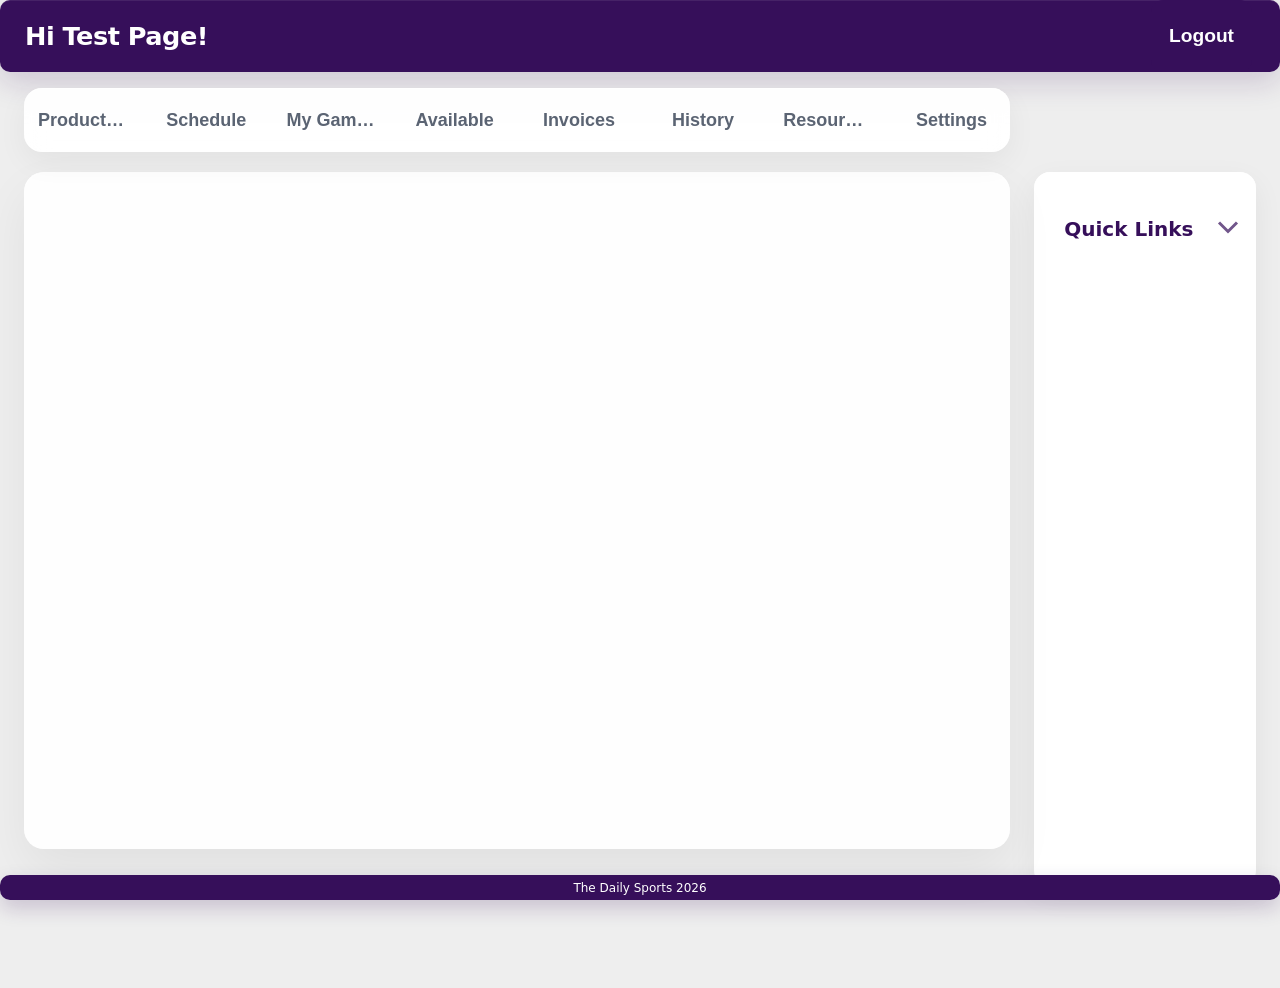
==== test.html @ 00f5c62f "try push of new writers css" ====
<!DOCTYPE html>
<html lang="en">
<title> Dashboard - The Daily Sports</title>
<head>
<meta charset="UTF-8">
<meta name="viewport" content="width=device-width, initial-scale=1.0">
<link rel="stylesheet" href="/css/root.css">
<link rel="stylesheet" href="/css/dashboard.css">
<link rel = "stylesheet" href = "/css/content.css">
<link rel="stylesheet" href="/css/quick-links.css">
<link rel="stylesheet" href="/css/filters.css">
<link rel="stylesheet" href="/css/game.css">
<link rel="stylesheet" href="/css/game-editor.css"> 
<link rel="stylesheet" href="/css/add-game.css">
<link rel="stylesheet" href="/css/edit-game.css">
<link rel="stylesheet" href="/css/assign-game.css">
<link rel="stylesheet" href="/css/invoice.css">
<link rel="stylesheet" href="/css/resources.css">
<link rel="stylesheet" href="/css/settings.css">
<link rel="stylesheet" href="/css/writers.css">
<link rel="stylesheet" href="/css/sports.css">
<link rel="stylesheet" href="/css/add-season.css">
<link rel="stylesheet" href="/css/search-games.css">
<link rel="stylesheet" href="/css/modal.css">
<link rel="stylesheet" href="/css/toast.css">
<link rel="icon" type="image/x-icon" href="./images/favicon.ico?v=2">
<link href="https://cdnjs.cloudflare.com/ajax/libs/font-awesome/6.5.0/css/all.min.css" rel="stylesheet">
</head>
<meta charset="UTF-8">

<body>
    <div class="account">
        <p id = "greetingHeader">Hi Test Page!</p>
        <button id = "logout" class = "logout" onclick="logout()">Logout</button>
    </div>
    <div class="page">

    <div class="tab-container">
        <button class="tab-button" onclick="showTab(event, 'production')">Production</button>
        <button class="tab-button" onclick="showTab(event, 'all-games')">Schedule</button> 
        <button class="tab-button" onclick="showTab(event, 'scheduled-games')">My Games</button>
        <button class="tab-button" onclick="showTab(event, 'available-games')">Available</button>
        <button class="tab-button" onclick="showTab(event, 'invoices')">Invoices</button>
        <button class="tab-button" onclick="showTab(event, 'history')">History</button>
        <button class="tab-button" onclick ="showTab(event, 'resources')">Resources</button>
        <button class="tab-button" onclick="showTab(event, 'settings')">Settings</button>
    </div>

    <div class="main">
        <div class="content">

            <div id="production" class="tab-content">
                <iframe 
                src="https://docs.google.com/spreadsheets/d/1ReZfEgHbrBQnmULJR40Ko-4otU7xScpkCjUSmtFUXQI/edit"
                width="100%" 
                height="100%" 
                style="border:none;">
                </iframe>
            </div>        
    
            <div id = "all-games" class = "tab-content">
                <div id = "all-games-filter-container" class = "games-filter-container"></div>
                <div id = "all-games-container" class = "games-container"></div>
            </div>    

            <div id="scheduled-games" class="tab-content">
                <div id="scheduled-games-filter-container" class="games-filter-container"></div>       
                <div id = "scheduled-games-container" class = "games-container">
                    <div class = "no-games">No Games Scheduled</div>
                </div>
            </div>

            <div id = "available-games" class="tab-content">
                <div id="available-games-filter-container" class="games-filter-container"></div>
                <div id = "available-games-container" class = "games-container">

                    <div class = "game-box">
                        <div class = "sport-container">
                            <div class = "sport-box">Men's Basketball</div>
                            <div class = "notes-box">NCAA Tournament: Round of 32</div> 
                        </div>
                        <div class = "matchup-container">
                            <img class = "school-icon" src = "/images/schools/Washington.webp" alt = "UW">
                            <div class = "where">@</div>
                            <img class="school-icon" src="/images/schools/Oregon.webp" alt="Ore">
                        </div>
                        <div class = "recap-container">
                            <div class="away-recap"></div>
                            <p class="recap-location">Chicago, Ill.</p>
                        </div>
                        <div class = "when-container">
                            <div class = "date">Sunday, March 26</div>
                            <div class = "time">7:00 PM</div>
                        </div>    
                        <div class = "options-container">
                            <button class = "game-option" data-game-id = "${gameId}">ADD</button>
                            <button class = "game-option" data-game-id = "${gameId}">ASSIGN</button>
                            <button class = "game-option" data-game-id = "${gameId}">EDIT</button>
                        </div>
                    </div>

                    <div class = "game-box">
                        <div class = "sport-container">
                            <div class = "sport-box">Men's Basketball</div>
                            <div class = "notes-box">NCAA Tournament: Round of 32</div> 
                        </div>
                        <div class = "matchup-container">
                            <img class = "school-icon" src = "/images/schools/Washington.webp" alt = "UW">
                            <div class = "where">@</div>
                            <img class="school-icon" src="/images/schools/Oregon.webp" alt="Ore">
                        </div>
                        <div class = "recap-container">
                            <div class="away-recap"></div>
                            <p class="recap-location">Chicago, Ill.</p>
                        </div>
                        <div class = "when-container">
                            <div class = "date">Sunday, March 26</div>
                            <div class = "time">7:00 PM</div>
                        </div>    
                        <div class = "options-container">
                            <button class = "game-option" data-game-id = "${gameId}">ADD</button>
                            <button class = "game-option" data-game-id = "${gameId}">ASSIGN</button>
                            <button class = "game-option" data-game-id = "${gameId}">EDIT</button>
                        </div>
                    </div>

                    <div class = "game-box">
                        <div class = "sport-container">
                            <div class = "sport-box">Men's Basketball</div>
                            <div class = "notes-box">NCAA Tournament: Round of 32</div> 
                        </div>
                        <div class = "matchup-container">
                            <img class = "school-icon" src = "/images/schools/Washington.webp" alt = "UW">
                            <div class = "where">@</div>
                            <img class="school-icon" src="/images/schools/Oregon.webp" alt="Ore">
                        </div>
                        <div class = "recap-container">
                            <div class="away-recap"></div>
                            <p class="recap-location">Chicago, Ill.</p>
                        </div>
                        <div class = "when-container">
                            <div class = "date">Sunday, March 26</div>
                            <div class = "time">7:00 PM</div>
                        </div>    
                        <div class = "options-container">
                            <button class = "game-option" data-game-id = "${gameId}">ADD</button>
                            <button class = "game-option" data-game-id = "${gameId}">ASSIGN</button>
                            <button class = "game-option" data-game-id = "${gameId}">EDIT</button>
                        </div>
                    </div>
                    
                    <div class = "game-box">
                        <div class = "sport-container">
                            <div class = "sport-box">Men's Basketball</div>
                            <div class = "notes-box">NCAA Tournament: Round of 32</div> 
                        </div>
                        <div class = "matchup-container">
                            <img class = "school-icon" src = "/images/schools/Washington.webp" alt = "UW">
                            <div class = "where">@</div>
                            <img class="school-icon" src="/images/schools/Oregon.webp" alt="Ore">
                        </div>
                        <div class = "recap-container">
                            <div class="away-recap"></div>
                            <p class="recap-location">Chicago, Ill.</p>
                        </div>
                        <div class = "when-container">
                            <div class = "date">Sunday, March 26</div>
                            <div class = "time">7:00 PM</div>
                        </div>    
                        <div class = "options-container">
                            <button class = "game-option" data-game-id = "${gameId}">ADD</button>
                            <button class = "game-option" data-game-id = "${gameId}">ASSIGN</button>
                            <button class = "game-option" data-game-id = "${gameId}">EDIT</button>
                        </div>
                    </div>                    

                </div>
            </div>

        <div id="invoices" class="tab-content">
            <div class = "invoice-container">
                <div class = "pay-period">Current Pay Period: Spring 2</div>
                <div class = "invoice-sections-container">
                    <div class = "invoice-history-container">
                        <div class = "invoice-history-title">Invoice History</div>
                        <div id = "invoice-entries-container" class = "invoice-entries-container">
                            <div class = "invoice-entry-box">
                                <div class = "invoice-entry-box-date">May 1, 2026</div>
                                <div class = "invoice-entry-box-total">$506</div>
                            </div>
                        </div>
                    </div>

                    <div class="invoice-options-container">
                        <div class="invoice-option">
                            <a class="invoice-option-box" href="https://docs.google.com/spreadsheets/d/1Dq2EpVXIapIGQtLrrnhUTMovIyf2CjOqLjCmQtBYDfE/edit?gid=1394362240#gid=1394362240" target="_blank">
                            <img class="invoice-icon" src="/pages/dashboard/invoice/Spreadsheet.png" alt="Invoice 1">Invoice Template</a>
                        </div>
                        <div class="invoice-option">
                            <a class="invoice-option-box" href="https://docs.google.com/forms/d/e/1FAIpQLSd2SmGoedz4DyvqfMi69UCjnuZslxs0-WqRdL_7uLBIUHDgoQ/viewform" target="_blank">
                            <img class="invoice-icon" src="/pages/dashboard/invoice/Upload.png" alt="Invoice 1">Submit Invoice</a>
                        </div>
                        <div class="invoice-option">
                            <div class="invoice-option-box" onclick = "openInvoiceModal()">
                            <img class="invoice-icon" src="/pages/dashboard/invoice/History.png" alt="Invoice 1">Add to History</div>
                        </div>
                        <div class="invoice-option">
                            <a class="invoice-option-box" href="/pages/dashboard/invoice/Pay-Scale.png" target="_blank">
                            <img class="invoice-icon" src="/pages/dashboard/invoice/Pay.png" alt="Invoice 1">Pay Scale</a>
                        </div>
                    </div>
                </div>
            </div>
        </div>

            <div id="history" class="tab-content">
                <div id = "history-filter-container" class = "history-filter-container"></div>
                <div id ="history-container" class = "games-container"></div>
            </div>

        <div id = "resources" class = "tab-content">
            <div class = "resources-container">

                <div class = "resources-box resources-dropdown">
                    <div class = "resources-box-icon-container">
                        <img class = "resources-box-icon" src="/images/resources/sports-dev.png">
                    </div>
                    <div class = "resources-dropdown-header" onclick = "toggleDropdown(this)">
                        <span> Sports Development Slides</span>
                    </div>  
                    <div class="resources-dropdown-content">
                        <a href="/pages/dashboard/resources/dev/Sports-Dev-Day-1-Introduction.pdf" target="_blank">Day 1: Introduction</a>
                        <a href="/pages/dashboard/resources/dev/Sports-Dev-Day-2-Writing-For-The-Daily-Sports.pdf" target="_blank">Day 2: Writing for The Daily Sports</a>
                        <a href="/pages/dashboard/resources/dev/Sports-Dev-Day-3-Writing-Sports-Articles.pdf" target="_blank">Day 3: Wriring Sports Articles</a>
                        <a href="/pages/dashboard/resources/dev/Sports-Dev-Day-4-AP-Style.pdf" target="_blank">Day 4: AP Style</a>
                        <a href="/pages/dashboard/resources/dev/Sports-Dev-Day-5-Covering-UW-Athletics.pdf" target="_blank">Day 5: Covering UW Athletics</a>
                        <a href="/pages/dashboard/resources/dev/Sports-Dev-Day-6-AP-Style-Practice-Test.pdf" target="_blank">Day 6: AP Stlye Practice Test</a>
                        <a href="/pages/dashboard/resources/dev/Sports-Dev-Day-7-Hiring.pdf" target="_blank">Day 7: Hiring</a>
                    </div>  
                </div> 

                <div class = "resources-box">
                    <div class = "resources-box-icon-container">
                        <img class = "resources-box-icon" src="/images/resources/contact.png">
                    </div>      
                    <a class = "resources-box-title" href = "https://docs.google.com/spreadsheets/d/19JTgMcCMuXLT3ogT7_J8Ly9CJaEYawtxL3fWi1uzgWQ/edit?gid=265900536#gid=265900536" target = "_blank">Contacts</a>
                </div>    

                <div class = "resources-box">
                    <div class = "resources-box-icon-container">
                        <img class="resources-box-icon" src = "/images/resources/handbook.png">
                    </div>
                    <a class = "resources-box-title" href="https://docs.google.com/document/d/1AbVTnk5L6iNMqlh9C_b17tAvUl_IknHFXK7T5YS08dg/edit?tab=t.0" target="_blank">The Daily Handbook</a>
                </div> 
                <div class = "resources-box">
                    <div class = "resources-box-icon-container">
                        <img class="resources-box-icon" src = "/images/resources/report-problem.png">
                    </div>
                    <a class = "resources-box-title" href="https://docs.google.com/forms/d/e/1FAIpQLSc98LB9Yu3QEjQdDW9DqhK5CnI_7JfeTIdHv6C76-5qVOZ5CQ/viewform?usp=header" target="_blank">Report Problem</a> 
            </div>    
        </div>
        </div>

        <div id = "settings" class = "tab-content">
            <div class = "settings-container">
                <div class = "settings-option" onclick = "openWritersModal()">
                    <img class = "settings-icon" src = "/images/settings/writers.png">
                    <div class = "settings-title">Writers</div>
                </div>
                 <div class = "settings-option" onclick = "openSportsModal()">
                    <img class = "settings-icon" src = "/images/settings/sports.png">
                    <div class = "settings-title">Sports</div>
                </div>
                <div class = "settings-option" onclick = "openAddSeasonModal()">
                    <img class = "settings-icon" src = "/images/settings/add-season.png">
                    <div class = "settings-title">Add Season</div>
                </div>
                <div class = "settings-option" onclick = "openSearchGamesModal()">
                    <img class = "settings-icon" src = "/images/settings/search.png">
                    <div class = "settings-title">Search Game</div>
                </div>                                                                                               
            </div>
        </div>

        </div>


        <div class="links-container">
            <div class = "links-box links-dropdown">
            <div class="links-dropdown-header" onclick="toggleDropdown(this)">
                Quick Links
                <span class="links-dropdown-arrow">
                    <svg width="36" height="36" viewBox="0 0 24 24">
                        <path d="M6 9l6 6 6-6" fill="none" stroke="#360f5a" stroke-width="2"/>
                    </svg>
                </span>
            </div>
                <div class="links-dropdown-content">
                    <a href="https://www.dailyuw.com/" target="_blank">The Daily UW</a>
                    <a href = "https://ceo3.getsnworks.com" target = "_blank">CEO by SNworks</a>
                    <a href="https://statbroadcast.com/events/statmonitr.php?gid=wash" target="_blank">Stat Broadcast</a>
                    <a href="https://docs.google.com/document" target="_blank">Google Docs</a>
                    <a href = "https://drive.google.com/drive/u/0/home" target = "_blank">Google Drive</a>
                    <a href="https://x.com/UWDailySports" target="_blank">X</a>
                    <a href="https://www.instagram.com/uwdailysports/" target="_blank">Instagram</a>
                    <a href = "schools.html" target="_blank">Schools</a>
                </div>  
            </div>        
        </div>

    </div> 
<div id = "toast-container"></div>    
</div>

<div class="bottom">
    <p>The Daily Sports 2026</p>
</div>

<template id="games-filter-template">
    <div class="games-filter">
        <div id = "filter-section-sport" class="filter-section">
            <div class="filter-title">Sport</div>
            <div id = "filter-options-sport" class="filter-options sport-options">
                <div class="filter-box" data-value="Football">FB</div>
                <div class="filter-box" data-value="Men's Soccer">MSOC</div>
                <div class="filter-box" data-value="Women's Soccer">WSOC</div>
                <div class="filter-box" data-value="Volleyball">VB</div>
                <div class="filter-box" data-value="Men's Golf">MGOLF</div>
                <div class="filter-box" data-value="Women's Golf">WGOLF</div>
                <div class="filter-box" data-value="Cross Country">CC</div>
                <div class="filter-box" data-value="Men's Basketball">MBB</div>
                <div class="filter-box" data-value="Women's Basketball">WBB</div>
                <div class="filter-box" data-value="Men's Tennis">MTEN</div>
                <div class="filter-box" data-value="Women's Tennis">WTEN</div>
                <div class="filter-box" data-value="Track & Field">TF</div>
                <div class="filter-box" data-value="Gymnastics">GYM</div>
                <div class="filter-box" data-value="Beach Volleyball">BVB</div>
                <div class="filter-box" data-value="Men's Rowing">MROW</div>
                <div class="filter-box" data-value="Women's Rowing">WROW</div>
                <div class="filter-box" data-value="Baseball">BSB</div>
                <div class="filter-box" data-value="Softball">SB</div>
              </div>
        </div>

        <div id = "filter-section-location" class="filter-section">
            <div class="filter-title">Location</div>
            <div id = "filter-options-location" class="filter-options location-options">
                <div class="filter-box" data-value="Home">Home</div>
                <div class="filter-box" data-value="Away">Away</div>
            </div>
        </div>
        <button class = "add-game"></button>
    </div>
</template>

<template id="history-filter-template">
    <div class="history-filter">
        <div class="filter-section">
            <div class="filter-title">Sport</div>
            <div class="history-sport-section sport-options">
                <div class="filter-box" data-value="Football">FB</div>
                <div class="filter-box" data-value="Men's Soccer">MSOC</div>
                <div class="filter-box" data-value="Women's Soccer">WSOC</div>
                <div class="filter-box" data-value="Volleyball">VB</div>
                <div class="filter-box" data-value="Men's Golf">MGOLF</div>
                <div class="filter-box" data-value="Women's Golf">WGOLF</div>
                <div class="filter-box" data-value="Cross Country">CC</div>
                <div class="filter-box" data-value="Men's Basketball">MBB</div>
                <div class="filter-box" data-value="Women's Basketball">WBB</div>
                <div class="filter-box" data-value="Men's Tennis">MTEN</div>
                <div class="filter-box" data-value="Women's Tennis">WTEN</div>
                <div class="filter-box" data-value="Track & Field">TF</div>
                <div class="filter-box" data-value="Gymnastics">GYM</div>
                <div class="filter-box" data-value="Beach Volleyball">BVB</div>
                <div class="filter-box" data-value="Men's Rowing">MROW</div>
                <div class="filter-box" data-value="Women's Rowing">WROW</div>
                <div class="filter-box" data-value="Baseball">BSB</div>
                <div class="filter-box" data-value="Softball">SB</div>
              </div>
        </div>

        <div class="filter-section">
            <div class="filter-title">Location</div>
            <div class="history-location-section location-options">
                <div class="history-location-box" data-value="Home">Home</div>
                <div class="history-location-box" data-value="Away">Away</div>
            </div>
        </div>

        <div class = "filter-section">
            <div class = "filter-title">Month</div>
            <div class = "history-month-section month-options">
                <div class = "history-month-box" data-value="01">January</div>
                <div class = "history-month-box" data-value="02">February</div>
                <div class = "history-month-box" data-value="03">March</div>
                <div class = "history-month-box" data-value="04">April</div>
                <div class = "history-month-box" data-value="05">May</div>
                <div class = "history-month-box" data-value="06">June</div>
                <div class = "history-month-box" data-value="07">July</div>
                <div class = "history-month-box" data-value="08">August</div>
                <div class = "history-month-box" data-value="09">September</div>
                <div class = "history-month-box" data-value="10">October</div>
                <div class = "history-month-box" data-value="11">November</div>
                <div class = "history-month-box" data-value="12">December</div>
            </div>
        </div>
    </div>
</template>

<div id="assign-modal" class="modal">
    <div class="assign-modal-content">
        <div class = "modal-header">
            <h2>Assign Writer</h2>
            <span class="close-button">&times;</span>
        </div>
        <select id="writer-select">
            <option value="">Select a writer</option>
        </select>

        <button id="confirm-assign">Assign</button>
    </div>
</div>

<div id="add-modal" class="modal">
    <div class="add-modal-content">
        <div class = "modal-header">
            <h2>Add Game</h2>
            <span class="close-button">&times;</span>
        </div>
        <select id="sport-input" class = "add-box">
            <option value="">Select a sport</option>
        </select>  
        <input type="text" id="opponent-input" class = "add-box" placeholder="Opponent">
        <input type="text" id="location-input" class = "add-box" placeholder="Location">
        <input type="date" id="date-input" class = "add-box">
        <input type="text" id="time-input" class = "add-box" placeholder="Time">
        <input type="text" id="notes-input" class = "add-box" placeholder="Notes">
        <button id="confirm-add" class = "confirm-add">Add Game</button>
    </div>
</div>

<div id="edit-modal" class="modal">
    <div class="edit-modal-content">
        <div class = "modal-header">
            <h2>Edit Game</h2>
            <span class="close-button">&times;</span>
        </div>
        <select id="edit-sport-input" class = "edit-box">
            <option value="">Select a sport</option>
        </select>  
        <input type="text" id="edit-opponent-input" class = "edit-box" placeholder="Opponent">
        <input type="text" id="edit-location-input" class = "edit-box" placeholder="Location">
        <input type="date" id="edit-date-input" class = "edit-box">
        <input type="text" id="edit-time-input" class = "edit-box" placeholder="Time">
        <input type="text" id="edit-notes-input" class = "edit-box" placeholder="Notes">
        <button id = "confirm-edit" class = "confirm-edit">Edit Game</button>
        <button id ="delete-game" class = "delete-game">Delete Game</button>
    </div>
</div>

<div id="invoice-modal" class= "modal">
    <div class="add-invoice-modal-content">
        <div class = "modal-header">
            <h2>Add Invoice</h2>
            <span class="close-button">&times;</span>
    </div>
        <input type = "date" id="invoice-date-input" class = "add-invoice-box" placeholder="Date">
        <input type = "number" id="invoice-total-input" class = "add-invoice-box" placeholder="Total Amount">
        <input type = "text" id="invoice-link-input" class = "add-invoice-box" placeholder="Link to Invoice (Optional)">

        <button id="confirm-invoice" class = "add-invoice-confirm">Add Invoice</button>
    </div>
</div>

<div id = "writers-modal" class = "modal">
    <div class = "writers-modal-content">
        <div class = "modal-header">
            <h2>Writers</h2>
            <span class = "close-button" onclick = "closeModal('writers-modal')">&times;</span>
        </div>
        <button class = "add-writer-button" onclick = "openAddWriterModal()">+ Add Writer</button>
        <div class = "writer-list-entry-container" style = "background: #360f5a; transform: none;">
            <div class = "writer-list-entry-section" style="font-size: 18px; font-weight: bold;color:white">First Name</div>
            <div class = "writer-list-entry-section" style="font-size: 18px; font-weight: bold;color:white">Last Name</div>
            <div class = "writer-list-entry-section" style="font-size: 18px; font-weight: bold;color:white">Position</div>
            <div class = "writer-list-entry-section" style="width: 15%; font-size: 18px; font-weight: bold;color:white">Email</div>
            <div class = "writer-list-entry-section" style="font-size: 18px; font-weight: bold;color:white">Phone</div>
            <div class = "writer-list-entry-section" style="font-size: 18px; font-weight: bold;color:white">X</div>
            <div class = "writer-list-entry-section" style="font-size: 18px; font-weight: bold;color:white">Headshot</div>
            <div class = "writer-list-entry-section" style="font-size: 18px; font-weight: bold;color:white">Hire Date</div>
            <div class = "writer-list-entry-section" style="font-size: 18px; font-weight: bold;color:white">End Date</div>
            <div class = "writer-list-entry-section" style="width: 5%; font-size: 18px; font-weight: bold;color:white"></div>
        </div>
        <div id = "writer-list-container" class = "writer-list-container">
            <div class = "writer-list-entry-container">
                <div class = "writer-list-entry-section">Andrew</div>
                <div class = "writer-list-entry-section">Soozay</div>
                <div class = "writer-list-entry-section">editor</div>
                <div class = "writer-list-entry-section" style="width: 15%;">sousa21@uw.edu</div>
                <div class = "writer-list-entry-section">925-394-8406</div>
                <div class = "writer-list-entry-section">@andrew_soozay</div>
                <div class = "writer-list-entry-section">Link</div>
                <div class = "writer-list-entry-section">01/06/2023</div>
                <div class = "writer-list-entry-section">01/04/2026</div>
                <div class = "writer-list-entry-section" style="width: 5%; cursor: pointer">&hellip;</div>
            </div>
        </div>
    </div>
</div>

<div id = "edit-writer-modal" class = "modal">
    <div class = "edit-writer-modal-content">
        <div class = "modal-header">
            <h2>Edit Writer</h2>
            <span class="close-button">&times;</span>
        </div>
        <input type = "text" id = "edit-writer-first-name" class = "edit-writer-box" placeholder="First Name">
        <input type = "text" id = "edit-writer-last-name" class = "edit-writer-box" placeholder="Last Name">
        <input type = "text" id = "edit-writer-position" class = "edit-writer-box" placeholder="Position">
        <input type = "text" id = "edit-writer-email" class = "edit-writer-box" placeholder="Email">
        <input type = "text" id = "edit-writer-phone" class = "edit-writer-box" placeholder="Phone">
        <input type = "text" id = "edit-writer-x" class = "edit-writer-box" placeholder="Writer X">
        <input type = "text" id = "edit-writer-headshot" class = "edit-writer-box" placeholder="Writer Headshot">
        <input type = "date" id = "edit-writer-hire-date" class = "edit-writer-box" placeholder="Hire Date">
        <input type = "date" id = "edit-writer-end-date" class = "edit-writer-box" placeholder="End Date">
        <button id = "edit-writer-confirm" class = "edit-writer-confirm">Confirm Edits</button>
    </div>
</div> 

<div id = "add-writer-modal" class = "modal">
    <div class = "add-writer-modal-content">
        <div class = "modal-header">
            <h2>Add Writer</h2>
            <span class="close-button">&times;</span>
        </div>
        <input type = "text" id = "new-writer-first-name" class = "add-writer-box" placeholder="First Name">
        <input type = "text" id = "new-writer-last-name" class = "add-writer-box" placeholder="Last Name">
        <input type = "text" id = "new-writer-email" class = "add-writer-box" placeholder="Writer Email">
        <input type = "text" id = "new-writer-phone" class = "add-writer-box" placeholder="Writer Phone">
        <input type = "text" id = "new-writer-x" class = "add-writer-box" placeholder="Writer X">
        <input type = "text" id = "new-writer-headshot" class = "add-writer-box" placeholder="Writer Headshot">
        <input type = "date" id = "new-writer-hire-date" class = "add-writer-box" placeholder="Hire Date">
        <button id = "add-writer-confirm" class = "add-writer-confirm">Add Writer</button>
    </div>
</div>    

<div id = "sport-modal" class = "modal">
    <div class = "sport-modal-content">
        <div class = "modal-header">
            <h2>Sports</h2>
            <span class = "close-button">&times;</span>
        </div>
        <button class = "add-sport-button" onclick = "openAddSportModal()">+ Add Sport</button>
        <div class = "sport-list-title">
            <div class = "sport-list-entry-section" style="font-size: 18px; font-weight: bold;color:#360f5a">Sport</div>
            <div class = "sport-list-entry-section" style="font-size: 18px; font-weight: bold;color:#360f5a">SID</div>
            <div class = "sport-list-entry-section" style="font-size: 18px; font-weight: bold;color:#360f5a">Email</div>
            <div class = "sport-list-entry-section" style="font-size: 18px; font-weight: bold;color:#360f5a">Phone</div>
            <div class = "sport-list-entry-options" style="font-size: 18px; font-weight: bold;color:#360f5a"></div>
        </div>
        <div class = "sport-list-container" id = "sport-list-container"></div>
    </div>
</div>

<div id = "edit-sport-modal" class = "modal">
    <div class = "edit-sport-modal-content">
        <div class = "modal-header">
            <h2>Edit Sport</h2>
            <span class="close-button">&times;</span>
        </div>
        <input type = "text" id = "edit-sport-name" class = "edit-sport-box" placeholder="Sport Name">
        <input type = "text" id = "edit-sport-sid" class = "edit-sport-box" placeholder="SID">
        <input type = "text" id = "edit-sport-email" class = "edit-sport-box" placeholder="Email">
        <input type = "text" id = "edit-sport-phone" class = "edit-sport-box" placeholder="Phone">
        <button id = "edit-sport-confirm" class = "edit-sport-confirm">Confirm Edits</button>
    </div>
</div>

<div id = "add-sport-modal" class = "modal">
    <div class = "add-sport-modal-content">
        <div class = "modal-header">
            <h2>Add Sport</h2>
            <span class="close-button">&times;</span>
        </div>
        <input type = "text" id = "new-sport-name" class = "add-sport-box" placeholder="Sport Name">
        <input type = "text" id = "new-sport-sid" class = "add-sport-box" placeholder="SID">
        <input type = "text" id = "new-sport-email" class = "add-sport-box" placeholder="Email">
        <input type = "text" id = "new-sport-phone" class = "add-sport-box" placeholder="Phone">
        <button id = "add-sport-confirm" class = "add-sport-confirm">Add Sport</button>
    </div>
</div> 

<div id="add-season-modal" class="modal">
    <div class="add-season-modal-content">
        <div class="modal-header">
            <h2>Add Season</h2>
            <span class="close-button">&times;</span>
        </div>

        <div id="season-drop-zone" class="season-drop-zone">
            <p>Browse or drop files here</p>
            <input 
                type="file" 
                id="season-file-input"
                accept=".xlsx,.xls,.csv"
                hidden
            >
        </div>

        <button id="add-season-confirm" class="add-season-confirm">
            Add Season
        </button>
    </div>
</div>   

<div id = "search-games-modal" class = "modal">
    <div class = "search-games-modal-content">
        <div class = "modal-header">
            <h2>Search Games</h2>
            <span class = "close-button">&times;</span>
        </div>
        <input id="search-games-input" type="text" placeholder="Search Games" class="search-games-input"/>        
        <div class = "search-games-list-title">
            <div class = "search-games-list-entry-section" style="width: 5%; padding-left: 1%; font-size: 16px; font-weight: bold;color:#360f5a">ID</div>
            <div class = "search-games-list-entry-section" style="width: 10%; font-size: 16px; font-weight: bold;color:#360f5a">Date</div>
            <div class = "search-games-list-entry-section" style="width: 15%; font-size: 16px; font-weight: bold;color:#360f5a">Sport</div>
            <div class = "search-games-list-entry-section" style="width: 15%; font-size: 16px; font-weight: bold;color:#360f5a">Opponent</div>
            <div class = "search-games-list-entry-section" style="width: 15%; font-size: 16px; font-weight: bold;color:#360f5a">Location</div>
            <div class = "search-games-list-entry-section" style="width: 10%; font-size: 16px; font-weight: bold;color:#360f5a">Time</div>
            <div class = "search-games-list-entry-section" style="width: 5%; font-size: 16px; font-weight: bold;color:#360f5a">Notes</div>
            <div class = "search-games-list-entry-section" style="width: 15%; font-size: 16px; font-weight: bold;color:#360f5a">Writer</div>
            <div class = "search-games-list-entry-section" style="width: 5%; font-size: 16px; font-weight: bold;color:#360f5a">Covered</div>
            <div class = "list-options"></div>
            <div class="search-games-list-entry-section" style="width: 5%;"></div>
        </div>
        <div id = "search-games-list-container" class = "search-games-list-container"></div>
    </div>
</div>


</body>

<!---- Java Scripts--> 
<script src="https://identity.netlify.com/v1/netlify-identity-widget.js"></script>
<script src="https://cdnjs.cloudflare.com/ajax/libs/xlsx/0.18.5/xlsx.full.min.js"></script>
<script src="/js/dashboard.js"></script>
<script src = "/js/tabs.js"></script>
<script src = "/js/filters.js"></script>
<script src = "/js/games.js"></script>
<script src = "/js/all-scheduled-games.js"></script>
<script src = "/js/game-editor.js"></script>
<script src = "/js/invoice.js"></script>
<script src = "/js/history.js"></script>
<script src = "/js/writer-modal.js"></script>
<script src = "/js/sport-modal.js"></script>
<script src = "/js/add-season.js"></script>
<script src = "/js/search-games-modal.js"></script>
<script src = "/js/tools.js"></script>
---- css/root.css ----
:root {
    /* Colors */
    --husky_purple: #360f5a;
    --hp_hover: #4a1a7a;
    --husky_gold: #B7A57A;
}
---- css/dashboard.css ----
@import url('https://fonts.googleapis.com');

/* #region body/main/page */
body {
    /* Size/Shape */
    margin: 0;

    /* Background */
    background-color: rgb(238, 238, 238);

    /* Text */
    font-family: "Segoe UI", system-ui, sans-serif;
    color: #111827;

    /* Misc */
    overflow: hidden;
}

.main {
    /* Layout */
    display: flex;
    flex: 1;

    /* Size/Shape */
    height: 100%;
    min-height: 0;
}

.page {
    /* Layout */
    display: flex;
    flex-direction: column;

    /* Size/Shape */
    height: 100vh;
    padding: 16px 24px 0;
}  
/* #endregion */

/* #region account */
.account {
    /* Layout */
    display: flex;
    align-items: center;
    justify-content: space-between;    
    box-sizing: border-box;

    /*Size/Shape*/
    height: 72px;
    width: 100%;
    padding: 0 28px;
    border-radius: 10px;

    /*Background*/
    background: var(--husky_purple);
    box-shadow:
        0 10px 30px rgba(54, 15, 90, 0.18),
        inset 0 1px 0 rgba(255,255,255,0.08);

    /*Text*/
    color: white;   

    /*Misc*/
    backdrop-filter: blur(14px);
}

.account p {
    /* Size/Shape */
    margin: 0;

    /*Text*/
    color: white;
    font-weight: 600;
    letter-spacing: -.02em;
    font-size: clamp(1.2rem, 2vw, 1.6rem);
}     
/* #endregion */

/* #region logout */
.logout {
    /* Layout */
    display: flex;
    align-items: center;
    justify-content: center;

    /*Size/Shape*/
    height: 100%;   
    padding: 10px 18px;
    border: none;
    border-radius: 12px;


    /*Background*/
    background-color: var(--husky_purple);


    /*Text*/
    color: white;
    font-size: clamp(1.2rem, 2vw, 1rem);
    font-weight: 600;
    

    /*Misc*/
    cursor: pointer;
    transition:
        background .25s ease,
        transform .2s ease,
        box-shadow .25s ease;
}

.logout:hover {
    /* Text */
    background: rgba(255,255,255,0.22); 
    box-shadow: 0 8px 20px rgba(0,0,0,.15);
    
    /* Misc */
    transform: translateY(-2px);
}   

.logout:active {
    /* Misc */
    transform: translateY(0);
}             
/* #endregion */

/* #region bottom */
.bottom {
    /* Layout */
    display: flex;
    align-items: center;
    justify-content: center;
    position: fixed;
    bottom:0;
    left: 50%;
    

    /* Size/Shape */
    width: 100%;
    border-radius: 10px;

    /* Background */
    background-color:var(--husky_purple);
    box-shadow: 0 8px 20px rgba(54,15,90,.2);

    /* Text */
    font-size: 12px;
    color: white; 
        
    /* Misc */  
    transform: translateX(-50%);  
}
/* #endregion */

/* #region Mobile */
@media screen and (max-width: 768px) {
    .account {
        /* Layout */

        /*Size/Shape*/
        height: 60px;
        padding: 0 16px;
        border-radius: 14px;

        /*Text*/
        font-size: 20px;

        /*Misc*/
    }

    .logout {
        /* Size/Shape */
        padding: 8px 14px;
    }

    .bottom {
        display: none !important;
    }
}
/* #endregion */

/* #region Laptop */
@media screen and (min-width: 769px) and (max-width: 1800px) {
    .account {
        /* Layout */

        /*Size/Shape*/
        padding-left: 25px;

        /*Text*/
        font-size: 35px;

        /*Misc*/
    }

    .bottom {
        /*Size/Shape*/
        height: 25px;
    }
}
/* #endregion */

/* #region Desktop */
@media screen and (min-width: 1801px){
    .bottom {
        /* Layout */

        /* Size/Shape */
        height: 25px;

        /* Text */ 
        font-size: 15px;
        
        /* Misc */
    }
}
/* #endregion */
---- css/content.css ----
/* #region tab-container */
.tab-container {
    /* Layout */
    display: flex;
    justify-content: center;
    align-items: center;
    gap: 20px;
    box-sizing: border-box;

    /* Size/Shape */
    width: 80%;
    margin-bottom: 20px;
    padding: 6px;
    border-radius: 18px;

    /* Background */
    background-color: rgba(255,255,255,.95);
    box-shadow:
        0 10px 30px rgba(0,0,0,.05),
        inset 0 1px 0 rgba(255,255,255,.6);

    /* Misc */    
    backdrop-filter: blur(12px);
}
/* #endregion */         

/* #region tab-content */
.tab-content {
    /* Layout */
    display: none;
    flex-direction: column;
    flex: 1;
            
    /* Size/Shape */
    min-height: 0;  
    
    /* Misc*/
    overflow: hidden;
}

#production {
    /* Layout */
    flex: 1;
    display: flex;

    /* Size / Shape */
    width: 100%;
    min-height: 0;

    /* Misc */
    overflow: hidden;
}

#production iframe {
    /* Layout */
    flex: 1;       

    /* Size / Shape */
    width: 100%;
    border: none;
    border-radius: 14px;
}

/* #endregion */

/* #region tab-button */
.tab-button {
    /* Layout */
    flex: 1 1 0;

    /* Size/Shape */
    height: 100%;
    min-width: 0;
    padding: clamp(6px, .8vw, 14px);
    border: none;
    border-radius: 14px;

    /* Background */
    background: transparent;
    
    /* Text */ 
    font-size: clamp(.8rem, .95vw, 1rem);
    font-weight: 600;
    color: #5b6473;
    white-space: nowrap;
    text-overflow: ellipsis;
    text-align: center;
    
    /* Misc */
    cursor: pointer;
    transition:
        background .2s ease,
        color .2s ease,
        transform .2s ease;
    overflow: hidden;
}

.tab-button:not(.active-tab):hover {
    /* Background */
    background: rgba(54,15,90,.08);
    
    /* Text */
    color: var(--husky_purple);

    /* Misc */
    transform: translateY(-1px);
}
/* #endregion */        

/* #region active-tab */
.active-tab {
    /* Background */
    background: var(--husky_purple); 
    box-shadow: 0 8px 18px rgba(54,15,90,.25);       

    /* Text */ 
    color: white;
        
    /* Misc */  
    transform: translateY(-2px);  
}
/* #endregion */

/* #region content */
.content {
    /* Layout */
    display: flex;
    flex-direction: column;
    box-sizing: border-box;

    /* Size/Shape */
    width: 80%;
    height: 83%;
    min-height: 0;
    margin-right: 2%;
    padding: 18px;
    border-radius: 20px;
    border: #e6e8ef;

    /* Background */
    background: rgba(255,255,255,.97);
    box-shadow:
        0 20px 50px rgba(0,0,0,.06),
        inset 0 1px 0 rgba(255,255,255,.7);

    /* Misc */ 
    overflow: hidden;   
}
/* #endregion */

/* #region Mobile */
@media screen and (max-width: 768px) {
    .tab-container {
        /* Layout */
        display: grid;
        grid-template-columns: repeat(2, 1fr);
        align-items: center;
        justify-content: center;
        gap: 10px;


        /* Size/Shape */
        height: 15%;
        width: 100%;
        padding-bottom: 3%;
        gap: 2%;
    }

    .tab-content {
        /* Layout */
        position: relative;
    }

    .tab-button {
        /* Layout */

        /* Size/Shape */
        padding: 2px;
        border-radius: 10px;

        /* Text */
        font-size: large; 
    }

    .content {
        /* Layout */
        flex: 1;

        /* Size/Shape */
        width: 100%;
        padding: 12px;
        border-radius: 16px;
    }
}
/* #endregion */

/* #region Laptop */
@media screen and (min-width: 769px) and (max-width: 1800px){
    .tab-container {
        /* Size/Shape */
        min-height: 64px;
    }

    .tab-button {
        /* Layout */

        /* Size/Shape */
        padding: 8px;
        border-radius: 10px;

        /* Text */ 
        font-size: 18px;
    }
}
/* #endregion */

/* #region Desktop */
@media screen and (min-width: 1801px){
    .tab-container {
        /* Size/Shape */
        height: 5%;
        border-radius: 15px;
    }

    .tab-button {
        /* Size/Shape */
        padding: 15px; 
        border-radius: 15px;

        /* Text */
        font-size: 18px; 
    }
    
    .content {
        /* Size / Shape */
        height: 87%;
        border-radius: 15px;
    }
}
/* #endregion */
---- css/quick-links.css ----
/* #region links-container */
.links-container {
    /* Layout */
    flex: 1;
    display: flex;
    flex-direction: column;

    /* Size/Shape */
    width: 13%;
    height: 85%;
    padding: 10px;
    border-radius: 16px;
    
    /* Background */
    background: rgba(255,255,255,.95);
    box-shadow:
        0 10px 30px rgba(0,0,0,.06),
        inset 0 1px 0 rgba(255,255,255,.7);
        
    /* Misc */
    overflow-y: auto;   
    overflow-x: hidden; 
}
/* #endregion */

/* #region links-box */
.links-box {
    /* Layout */
    display: flex;
    flex-direction: column;

    /* Size/Shape */
    padding: 8px 10px;
    border-radius: 12px;
}
/* #endregion */

/* #region links-dropdown */
.links-dropdown {
    /* Layout */
    position: relative;
    display: flex;
    flex-direction: column;

    /* Size / Shape */
    padding-bottom: 6px;
    border-bottom: 1px solid rgba(0,0,0,.06);
    margin-bottom: 6px;

    /* Misc */
    transition: all 0.3 ease;
}

.links-dropdown:not(.open) {
    /* Size / Shape */
    margin-bottom: 0;
    padding-bottom: 0;
    border-bottom: none;
}
/* #endregion */

/* #region links-dropdown-header */
.links-dropdown-header {
    /* Layout */
    display: flex;
    justify-content: space-between;
    align-items: center;

    /* Size/Shape */
    width: 100%;
    height: 42px;
    padding: 8px 10px;
    margin-top: 10px;
    border-radius: 10px;

    /* Text */
    font-weight: 600;
    font-size: 20px;
    color: var(--husky_purple);

    /* Misc */
    cursor: pointer;
    transition: background .2 ease;
}

.links-dropdown-header:hover {
    /* Background* */
    background: rgba(54,15,90,.06);
}
/* #endregion */

/* #region links-dropdown-arrow */
.links-dropdown-arrow {
    /* Misc */
    transition: transform 0.25s ease, opacity 0.2s ease;
    opacity: 0.7;
}

.links-dropdown-header:hover .links-dropdown-arrow {
    /* Misc */
    opacity: 1;
}

.links-dropdown.open .links-dropdown-arrow {
    transform: rotate(180deg);
}
/* #endregion */

/* #region links-dropdown-content */
.links-dropdown-content {
    /* Layout */
    display: flex;
    flex-direction: column;
    gap: 6px;

    /* Size / Shape */
    max-height: 0;
    padding: 0;

    /* Misc */
    opacity: 0;
    overflow: hidden;
    transform: translateY(-6px);
    transition: max-height 0.35s ease, opacity 0.2s ease, transform 0.25s ease;

}

.links-dropdown:not(.open) .links-dropdown-content {
    /* Size / Shape */
    max-height: 0; 
    padding-top: 0;
    padding-bottom: 0;

    /* Misc */
    opacity: 0;
    transform: translateY(-6px);
    overflow: hidden;
}

.links-dropdown.open .links-dropdown-content {
    /* Size / Shape */
    max-height: 100%;
    padding: 6px 0 10px 0;

    /* Misc */
    opacity: 1;
    transform: translateY(0);
}

.links-dropdown-content a {
    /* Size / Shape */
    padding: 8px 10px;
    border-radius: 8px;

    /* Text */
    text-decoration: none;
    color: var(--husky_purple);
    font-size: clamp(1rem,1.25vw,1.5rem);
    font-weight: 500;

    /* Misc */
    transition: background 0.2s ease, transform 0.15s ease;
}

.links-dropdown-content a:hover {
    /* Background */
    background: rgba(54,15,90,.08);

    /* Misc */
    transform: translateX(2px);
}
/* #endregion */

/* #region Mobile */
@media screen and (max-width: 768px){
    .links-container {
        display: none !important;
    }

    .links-container h4 {
        display: none !important;
    }

    .links-container a {
        display: none !important;
    }
}
/* #endregion */
---- css/filters.css ----
/* #region games-filter-container */
.games-filter-container {
    /* Layout */
    display: flex;
    align-items: center;
    justify-content: flex-start;
    box-sizing: border-box;
    gap: 120px;

    /* Size/Shape */
    height: 60px;
    width: 100%;
    padding-left: 30px;

    /* Background */
    background-color: var(--husky_purple);
}

.filter-dropdown {
    position: relative;
}

.filter-dropdown-button {
    padding: 12px 18px;
    border: none;
    border-radius: 8px;
    background: white;
    cursor: pointer;
    font-weight: 600;
    font-family: "Segoe UI", system-ui, sans-serif;;
}

.filter-dropdown-button:hover {
    /* Background */
    background: #fafafa;

    /* Misc */
    transition: background 0.1s ease;
}

.filter-dropdown-menu {
    position: absolute;
    top: 110%;
    left: 0;

    display: flex;
    flex-direction: column;
    gap: 8px;

    min-width: 220px;
    padding: 14px;

    background: white;
    border-radius: 12px;
    box-shadow: 0 14px 35px rgba(0,0,0,.15);

    opacity: 0;
    transform: translateY(-8px);
    pointer-events: none;

    transition: all .18s ease;
}

.filter-dropdown-menu.open {
    opacity: 1;
    transform: translateY(0);
    pointer-events: auto;
}

.filter-option {
    display: flex;
    gap: 8px;
    cursor: pointer;
}
---- css/game.css ----
/* #region games-container */
.games-container {
    /* Layout */
    display: flex;
    flex: 1;
    flex-direction: column;
    align-items: center;
    gap: 10px;

    /* Size/Shape */
    width: 100%;
    min-height: 0;
    padding: 1% 0 0 1px;

    /* Misc */  
    overflow-y: auto;   
}
/* #endregion */

/* #region game-box */
.game-box {
    /* Layout */
    display: flex;
    align-items: center;
    justify-content: space-between;
    box-sizing: border-box;
    flex-shrink: 0;
    gap: 10px;

    /* Size/Shape */
    width: 98%;
    height: 150px;
    padding: 12px 14px;
    border: 1px solid #e6e6e6;
    border-radius: 14px;

    /* Background */
    background: #fff;
    box-shadow: 0 1px 2px rgba(0,0,0,0.04);
      
    /* Misc */ 
    overflow: hidden;   
}

.game-box:hover {
    /* Size/Shape */
    border-color: #dcdcdc;

    /* Background */
    background: #fafafa;
}
/* #endregion */    

/* #region no-games */
.no-games {
    /* Layout */
    display: flex;
    justify-content: center;
    align-items: center; 

    /* Size / Shape */
    width: 90%;
    min-height: 250px;
    margin-top: 2%;
    border: none;
    border-radius: 15px;

    /* Background */
    background-color: #eeeef0;

    /* Text */
    text-align: center;
    font-size: 24px;
    color: gray;
}
/* #endregion */

/* #region sport-container */
.sport-container {
    /* Layout */
    display: flex;
    flex: 0.5;
    flex-direction: column;
    justify-content: center;

    /* Size/Shape */
    height: 90%;
    min-width: 0;
    gap: 4px;
  
    /* Background */
    background-color: transparent;
}
/* #endregion */

/* #region sport-box */
.sport-box {
    /* Layout */
    flex: 1;

    /* Size/Shape */
    min-width: 0;

    /* Text */    
    font-size: clamp(1rem, 1.35vw, 1.5rem);
    font-weight: 600;  
    white-space: normal;
    overflow-wrap: anywhere;
    word-break: break-word;

    /* Misc */
    overflow: hidden;
}  
/* #endregion */

/* #region notes-box */
.notes-box {
    /* Layout */
    flex: 1.5;

    /* Size/Shape */
    min-width: 0;

    /* Text */
    font-size: clamp(0.8rem, 1vw, 1.1rem);
    font-style: italic;
    color: #666;
    white-space: normal;
    overflow-wrap: anywhere;
    word-break: break-word;

    /* Misc */
    overflow: hidden;
}
/* #endregion */

/* #region matchup-container */
.matchup-container {
    /* Layout */
    display: flex;
    flex: 0.7;
    align-items: center;
    justify-content: center;
    gap: 10px;

    /* Size/Shape */
    min-width: 0;
}
/* #endregion */

/* #region school-icon */
.school-icon {
    /* Layout */
    flex-shrink: 0;
    object-fit: contain;

    /* Size/Shape */ 
    width: clamp(50px, 3vw, 140px);
    height: clamp(50px, 3vw, 140px);
    min-width: 0;
} 
/* #endregion */ 

/* #region where */
.where {
    /* Layout */
    display: flex;
    align-self: center;

    /* Size/Shape */
    height: 30%;
    min-width: 0;   

    /* Text */    
    color: black;     
}
/* #endregion */

/* #region recap-container */
.recap-container {
    /* Layout */
    flex: 0.6;
    display: flex;
    flex-direction: column;
    align-items: center;
    justify-content: center;
    box-sizing: border-box;
  
    /* Size/Shape */
    margin-top: 25px;
    min-width: 0;
    
    /* Text */
    text-align: center;
    font-weight: 600;
}
/* #endregion */    

/* #region home-recap / away-recap */
.home-recap, .away-recap {
    /* Layout */
    flex: 0 0 auto;
    display: flex;
    align-items: center;
    justify-content: center;
 
    /* Size/Shape */
    width: 100%;
    min-width: 0;
    border-radius: 8px;

    /* Text */ 
    font-size: clamp(1rem, 1.35vw, 1.5rem);
    font-weight: 600;
    text-align: center;
}   

.home-recap {
    /* Background */
    background-color: var(--husky_purple);

    /* Text */ 
    color: white;
}

.home-recap::before {
    content: "Home Recap";
}

.away-recap{
    /* Background */
    background-color: var(--husky_gold);

    /* Text */ 
    color: black;
        
    /* Misc */    
}

.away-recap::before {
    content: "Away Recap";
}


/* #endregion */

/* #region recap-location */
.recap-location {
    /* Layout */
    flex: 0 0 auto;
    display: block;

    /* Size/Shape */
    min-width: 0;
    padding: 2px 4px; 

    /* Text */ 
    font-size: clamp(0.8rem, 1vw, 1.5rem);
    text-align: center;
    font-style: italic;
    color: #555;

    /* Misc */
    
}
/* #endregion */
 
/* #region when-container */
.when-container {
    /* Layout */
    flex: 0.6;
    display: flex;
    flex-direction: column;
    justify-content: center;
    gap: 4px;

    /* Size / Shape */
    min-width: 0;

    /* Text */ 
    text-align: center;
}

/* #endregion */

/* #region date */
.date {
    /* Size /Shape */
    min-width: 0;

    /* Text */ 
    font-size: clamp(1rem, 1.35vw, 1.5rem);
    font-weight: 600;
    white-space: normal;
    overflow-wrap: anywhere;
    word-break: break-word;

    /* Misc */
    overflow: hidden;
}

/* #endregion */    

/* #region time */
.time {
    /* Size / Shape */
    min-width: 0;

    /* Text */ 
    font-size: clamp(1rem, 1.35vw, 1.5rem);
    color: #555;
    white-space: normal;
    overflow-wrap: anywhere;
    word-break: break-word;
    
    /* Misc */
    overflow: hidden;
}

/* #endregion */

/* #region options-container */
.options-container {
    /* Layout */
    flex: 0.15;
    display: flex;
    flex-direction: column;
    align-items: stretch;
    justify-content: center; 
    gap: 6px; 
    
    /* Size / Shape */
    height: 90%;
    min-width: 0;
}
 .options-container button {
    /* Size/Shape */
    min-height: 20px;
    min-width: 0;
        
    /* Misc */
    cursor: pointer;   
}
/* #endregion */

/* #region game-option */
.game-option {
    /* Layout */
    display: flex;
    align-items: center;
    justify-content: center;

    /* Size/Shape */
    min-width: 0;
    padding: 4px 6px;
    border: none;
    border-radius: 10px;

    /* Background */
    background: transparent;

    /* Text */ 
    font-size: clamp(0.75rem, 1.2vw, 1.35rem);
    font-family: "Segoe UI", system-ui, sans-serif;
    text-align: center;

    /* Misc */
    cursor: pointer;
}

.game-option:hover {
    /* Background */
    background: var(--husky_purple);

    /* Text */
    color: white;

    /* Misc */
    transition: ease-in 0.2s;

}

/* #endregion */

/* #region Mobile Styles */
@media screen and (max-width: 768px) {
    .games-container {
        /* Layout */
        position: relative;
        z-index: 1;

        /* Size/Shape */
        row-gap: 5px;

        /* Misc */
        pointer-events: auto;
        -webkit-overflow-scrolling: touch;
    }

    .game-box {
        /* Size/Shape */
        height: 125px;
        width: 100%;
        border-radius: 20px;
        border: 1px;
    }

    .sport-container {
        /* Size/Shape */
        margin-right: 2%;
        max-width: 10%;
    }    

    .matchup-container {
        /* Layout */
        flex: 0 0 20%;
    
        /* Size / Shape */
        max-width: 20%;
        height: 40%;
        margin-right: 1%;
    }
    
    .recap-container {
        /* Size / Shape */
        height: 80%;
    }    
}    
/* #endregion */

/* #region Laptop Styles */
@media screen and (min-width: 769px) and (max-width: 1800px){
    .games-container {
        /* Size/Shape */
        row-gap: 10px;
        padding: 1% 0 25px 5px;
    }

    .game-box {
        /* Size/Shape */
        height: 150px;
        border-radius: 10px;
        border: 2px;
        border-color: #e1dfdf;
        border-style: solid;
    }      
}
/* #endregion */

/* #region Desktop Styles */
@media screen and (min-width: 1801px){
    .games-container {
        /* Size/Shape */
        row-gap: 20px;
        padding: 1% 0 0 1px;
    }

    .game-box {
        /* Size/Shape */
        height: 150px;
        border-radius: 20px;
        border: 3px;
        border-color: #e1dfdf;
        border-style: solid;
    }  
}
/* #endregion */
---- css/game-editor.css ----
/* #region writer */
.writer {
    /* Layout */
    flex: 1;
    display: flex;
    align-self: center;
    align-items: center;
    justify-content: center;

    /* Size/Shape */
    height: 90%;

    /* Background */

    /* Text */ 
    text-align: center;
    font-size: large;
    
    color: black;
        
    /* Misc */    
}
---- css/add-game.css ----
/* #region add-game */
.add-game {
    /* Layout */
    display: flex;
    align-items: center;
    justify-content: center;

    /* Size/Shape */
    border: none;

    /* Background */
    background-color: white;

    /* Text */ 
    text-align: center;
    font-size: medium;
    font-weight: bold;
    
    color: var(--husky_purple);

    /* Misc */   
    cursor: pointer;
}    

.add-game::before {
    content: "+ Add Game";
}

@media screen and (max-width: 768px){
    .add-game {
        /* Layout */

        /* Size/Shape */
        height: 60%;
        width: 15%;
        border-radius: 5px;

        /* Background */

        /* Text */ 
        
        /* Misc */

    }
}

@media screen and (min-width: 769px) and (max-width: 1800px){
    .add-game {
        /* Layout */

        /* Size/Shape */
        height: 50px;
        width: 120px;
        margin-right: 1%;
        border-radius: 5px;

        /* Background */

        /* Text */ 
        font-size: 16px;
        
        /* Misc */
    }
}

@media screen and (min-width: 1801px){
    .add-game {
        /* Layout */

        /* Size/Shape */
        height: 50px;
        width: 150px;
        margin-right: 60px;
        border-radius: 5px;

        /* Background */

        /* Text */ 
        
        /* Misc */
    }
}
/* #endregion */

/* #region add-modal-content */
.add-modal-content {
    /* Layout */

    /* Size/Shape */
    max-width: 90%;
    margin: 5% auto;
    border-radius: 16px;
    border-color: var(--husky_purple);

    /* Background */
    background: white;

    /* Text */ 
    
    color: black;
        
    /* Misc */    
}

.add-modal-content h2 {
    /* Layout */

    /* Size/Shape */
    margin-top: 0;

    /* Background */

    /* Text */ 
    text-align: center;
    font-weight: 600;
    
    color: black;
        
    /* Misc */    
}

@media screen and (max-width: 768px){
    .add-modal-content {
        /* Layout */
        display: flex;
        flex-direction: column;
        align-items: center;
        justify-content: center;

        /* Size/Shape */
        height: 90%;
        width: 90%;
        padding: 8px 6px;
        border-width: 2px;

        /* Background */

        /* Text */ 
        
        /* Misc */
    }

    .add-modal-content h2 {
        /* Layout */

        /* Size/Shape */

        /* Background */

        /* Text */ 
        font-size: 18px;
            
        /* Misc */         
    }
}

@media screen and (min-width: 769px) and (max-width: 1800px){
    .add-modal-content {
        /* Layout */

        /* Size/Shape */
        height: 75%;
        width: 450px;
        padding: 30px 25px;
        border-width: 10px;

        /* Background */

        /* Text */ 
        
        /* Misc */
    }

    .add-modal-content h2 {
        /* Layout */

        /* Size/Shape */

        /* Background */

        /* Text */ 
        font-size: 24px;
            
        /* Misc */         
    }
}

@media screen and (min-width: 1801px){
    .add-modal-content {
        /* Layout */

        /* Size/Shape */
        height: 55%;
        width: 450px;
        padding: 30px 25px;
        border-width: 10px;

        /* Background */

        /* Text */ 
        
        /* Misc */
    }

    .add-modal-content h2 {
        /* Layout */

        /* Size/Shape */

        /* Background */

        /* Text */ 
        font-size: 24px;
            
        /* Misc */    
    }
}
/* #endregion */

/* #region add-box */
.add-box {
    /* Layout */

    /* Size/Shape */
    width: 50%;
    border-radius: 10px;
    border-color: black;

    /* Background */

    /* Text */ 
    
        
    /* Misc */    
}

@media screen and (max-width: 768px){
    .add-box {
        /* Layout */

        /* Size/Shape */
        height: 10%;
        width: 60%;
        margin: 2px 0;
        padding: 2px;
        border-width: 2px;

        /* Background */

        /* Text */ 
        font-size: 18px;
        
            
        /* Misc */    
    }
}

@media screen and (min-width: 769px) and (max-width: 1800px){
    .add-box {
        /* Layout */

        /* Size/Shape */
        height: 40px;
        margin: 10px 0;
        padding: 10px;
        border-width: 2px;

        /* Background */

        /* Text */ 
        font-size: 16px;
        
            
        /* Misc */    
    }
}

@media screen and (min-width: 1801px){
    .add-box {
        /* Layout */

        /* Size/Shape */
        height: 40px;
        margin: 10px 0;
        padding: 10px;
        border-width: 2px;

        /* Background */

        /* Text */ 
        font-size: 16px;
        
            
        /* Misc */    
    }
}
/* #endregion */

/* #region confirm-add  */
.confirm-add {
    /* Layout */

    /* Size/Shape */
    width: 100%;
    border: none;
    border-radius: 12px;

    /* Background */
    background-color: var(--husky_purple);

    /* Text */
    color: white;
        
    /* Misc */
    cursor: pointer;
    transition: transform 0.2s ease, box-shadow 0.2s ease;
}

#confirm-add:hover {
    transform: translateY(-2px);
    box-shadow: 0 6px 15px rgba(0,0,0,0.25);
}

@media screen and (max-width: 768px){
    .confirm-add {
        /* Layout */

        /* Size/Shape */
        height: 10%;
        width: 60%;
        margin-top: 10px;                       
        padding: 3px 0;

        /* Background */

        /* Text */ 
        font-size: 24px;
        
        /* Misc */

    }
}

@media screen and (min-width: 769px) and (max-width: 1800px){
    .confirm-add {
        /* Layout */

        /* Size/Shape */
        height: 50px;
        width: 80%;
        margin-top: 20px;                       
        padding: 12px 0;

        /* Background */

        /* Text */
        font-size: 16px; 
        
        /* Misc */
    }
}

@media screen and (min-width: 1801px){
    .confirm-add {
        /* Layout */

        /* Size/Shape */
        height: 50px;
        margin-top: 50px;                       
        padding: 12px 0;

        /* Background */

        /* Text */
        font-size: 16px; 
        
        /* Misc */
    }
}
/* #endregion */
---- css/edit-game.css ----
/* #region edit-modal-content */
.edit-modal-content {
    /* Layout */

    /* Size/Shape */
    max-width: 90%;
    margin: 5% auto;
    border-radius: 16px;
    border-color: var(--husky_purple);

    /* Background */
    background: white;

    /* Text */ 
    
    color: black;
        
    /* Misc */    
}

.edit-modal-content h2 {
    /* Layout */

    /* Size/Shape */
    margin-top: 0;

    /* Background */

    /* Text */ 
    text-align: center;
    font-weight: 600;
    
    color: black;
        
    /* Misc */    
}

@media screen and (max-width: 768px){
    .edit-modal-content {
        /* Layout */
        display: flex;
        flex-direction: column;
        align-items: center;
        justify-content: center;

        /* Size/Shape */
        height: 90%;
        width: 90%;
        padding: 8px 6px;
        border-width: 2px;

        /* Background */

        /* Text */ 
        
        /* Misc */
    }

    .edit-modal-content h2 {
        /* Layout */

        /* Size/Shape */

        /* Background */

        /* Text */ 
        font-size: 24px;
            
        /* Misc */         
    }
}

@media screen and (min-width: 769px) and (max-width: 1800px){
    .edit-modal-content {
        /* Layout */

        /* Size/Shape */
        height: 80%;
        width: 450px;
        padding: 30px 25px;
        border-width: 10px;

        /* Background */

        /* Text */ 
        
        /* Misc */
    }

    .edit-modal-content h2 {
        /* Layout */

        /* Size/Shape */

        /* Background */

        /* Text */ 
        font-size: 24px;
            
        /* Misc */         
    }
}

@media screen and (min-width: 1801px){
    .edit-modal-content {
        /* Layout */

        /* Size/Shape */
        height: 55%;
        width: 450px;
        padding: 30px 25px;
        border-width: 10px;

        /* Background */

        /* Text */ 
        
        /* Misc */
    }

    .edit-modal-content h2 {
        /* Layout */

        /* Size/Shape */

        /* Background */

        /* Text */ 
        font-size: 24px;
            
        /* Misc */    
    }
}
/* #endregion */

/* #region edit-box */
.edit-box {
    /* Layout */

    /* Size/Shape */
    width: 50%;
    border-radius: 10px;
    border-color: black;

    /* Background */

    /* Text */ 
    
        
    /* Misc */    
}

@media screen and (max-width: 768px){
    .edit-box {
        /* Layout */

        /* Size/Shape */
        height: 10%;
        width: 60%;
        margin: 2px 0;
        padding: 2px;
        border-width: 2px;

        /* Background */

        /* Text */ 
        font-size: 18px;
        
            
        /* Misc */    
    }
}

@media screen and (min-width: 769px) and (max-width: 1800px){
    .edit-box {
        /* Layout */

        /* Size/Shape */
        height: 40px;
        margin: 10px 0;
        padding: 10px;
        border-width: 2px;

        /* Background */

        /* Text */ 
        font-size: 16px;
        
            
        /* Misc */    
    }
}

@media screen and (min-width: 1801px){
    .edit-box {
        /* Layout */

        /* Size/Shape */
        height: 40px;
        margin: 10px 0;
        padding: 10px;
        border-width: 2px;

        /* Background */

        /* Text */ 
        font-size: 16px;
        
            
        /* Misc */    
    }
}
/* #endregion */

/* #region delete-game */
.delete-game {
    /* Layout */

    /* Size/Shape */
    width: 100%;
    border: none;
    border-radius: 12px;

    /* Background */
    background-color: rgba(255, 0, 0, 0.676);

    /* Text */ 
    color: white;
        
    /* Misc */    
    cursor: pointer;
    transition: transform 0.2s ease, box-shadow 0.2s ease;
}

#delete-game:hover {
    transform: translateY(-2px);
    box-shadow: 0 6px 15px rgba(0,0,0,0.25);
}

@media screen and (max-width: 768px){
    .delete-game {
        /* Layout */

        /* Size/Shape */
        height: 10%;
        width: 60%;
        margin-top: 2px;
        padding: 1px 0;        

        /* Background */

        /* Text */ 
        font-size: 24px;
        
        /* Misc */

    }
}

@media screen and (min-width: 769px) and (max-width: 1800px){
    .delete-game {
        /* Layout */

        /* Size/Shape */
        height: 50px;
        margin-top: 10px;
        padding: 4px 0;

        /* Background */

        /* Text */ 
        font-size: 16px;
        
        /* Misc */
    }
}

@media screen and (min-width: 1801px){
    .delete-game {
        /* Layout */

        /* Size/Shape */
        height: 50px;
        margin-top: 10px;
        padding: 4px 0;

        /* Background */

        /* Text */ 
        font-size: 16px;
        
        /* Misc */
    }
}
/* #endregion

    /* Layout */

/* #region confirm-edit */
.confirm-edit {
    /* Layout */

    /* Size/Shape */
    width: 100%;
    border: none;
    border-radius: 12px;

    /* Background */
    background-color: var(--husky_purple);

    /* Text */
    color: white;
        
    /* Misc */
    cursor: pointer;
    transition: transform 0.2s ease, box-shadow 0.2s ease;
}

#confirm-edit:hover {
    transform: translateY(-2px);
    box-shadow: 0 6px 15px rgba(0,0,0,0.25);
}

@media screen and (max-width: 768px){
    .confirm-edit {
        /* Layout */

        /* Size/Shape */
        height: 10%;
        width: 60%;
        margin-top: 10px;                       
        padding: 3px 0;

        /* Background */

        /* Text */ 
        font-size: 24px;
        
        /* Misc */

    }
}

@media screen and (min-width: 769px) and (max-width: 1800px){
    .confirm-edit {
        /* Layout */

        /* Size/Shape */
        height: 50px;
        width: 80%;
        margin-top: 20px;                       
        padding: 12px 0;

        /* Background */

        /* Text */
        font-size: 16px; 
        
        /* Misc */
    }
}

@media screen and (min-width: 1801px){
    .confirm-edit {
        /* Layout */

        /* Size/Shape */
        height: 50px;
        margin-top: 50px;                       
        padding: 12px 0;

        /* Background */

        /* Text */
        font-size: 16px; 
        
        /* Misc */
    }
}
/* #endregion */
---- css/assign-game.css ----
/* #region assign-modal-content */
.assign-modal-content {
    /* Layout */

    /* Size/Shape */
    height: 25%;
    max-width: 90%;
    margin: 8% auto;
    border-color: var(--husky_purple);

    /* Background */
    background: white;

    /* Text */ 
    
    color: black;
        
    /* Misc */    
}

.assign-modal-content h2 {
    /* Layout */

    /* Size/Shape */
    margin-top: 0;

    /* Background */

    /* Text */
    text-align: center;
    font-weight: 600; 
        
    /* Misc */    
}

@media screen and (max-width: 768px){
    .assign-modal-content {
        /* Layout */

        /* Size/Shape */
        width: 250px; 
        padding: 3px 2px;
        border-radius: 16px;
        border-width: 1px;

        /* Background */

        /* Text */ 
        
        /* Misc */

    }

    .assign-modal-content h2 {
        /* Layout */

        /* Size/Shape */

        /* Background */

        /* Text */
        font-size: 4px; 
            
        /* Misc */        
    }    
}

@media screen and (min-width: 769px) and (max-width: 1800px){
    .assign-modal-content {
        /* Layout */

        /* Size/Shape */
        width: 450px;
        padding: 15px 23px;
        border-radius: 8px;
        border-width: 5px;

        /* Background */

        /* Text */ 
        
        /* Misc */
    }

    .assign-modal-content h2 {
        /* Layout */

        /* Size/Shape */

        /* Background */

        /* Text */
        font-size: 24px; 
            
        /* Misc */        
    }    
}

@media screen and (min-width: 1801px){
    .assign-modal-content {
        /* Layout */

        /* Size/Shape */
        width: 450px;
        padding: 30px 25px;
        border-radius: 16px;
        border-width: 10px;

        /* Background */

        /* Text */ 
        
        /* Misc */
    }

    .assign-modal-content h2 {
        /* Layout */

        /* Size/Shape */

        /* Background */

        /* Text */
        font-size: 24px; 
            
        /* Misc */        
    }
}
/* #endregion */

/* #region writer-select */
#writer-select {
    /* Layout */

    /* Size/Shape */
    width: 100%;
    border-radius: 10px;
    border-width: 2px;
    border-color: black;
    outline: none;

    /* Background */
    background-color: #fff;

    /* Text */ 
    color: black;
        
    /* Misc */    
}

@media screen and (max-width: 768px){
    #writer-select {
        /* Layout */

        /* Size/Shape */
        padding: 1px;
        margin: 2px 0;

        /* Background */

        /* Text */
        font-size: 6px; 
        
        /* Misc */

    }
}

@media screen and (min-width: 769px) and (max-width: 1800px){
    #writer-select {
        /* Layout */

        /* Size/Shape */
        padding: 5px;
        margin: 10px 0;

        /* Background */

        /* Text */
        font-size: 15px; 
        
        /* Misc */
    }
}

@media screen and (min-width: 1801px){
    #writer-select {
        /* Layout */

        /* Size/Shape */
        padding: 10px;
        margin: 20px 0;

        /* Background */

        /* Text */ 
        font-size: 16px;
        
        /* Misc */
    }
}
/* #endregion */

/* #region confirm-assign */
#confirm-assign {
    /* Layout */

    /* Size/Shape */
    width: 100%;
    margin-top: 10%;
    border: none;
    border-radius: 12px;

    /* Background */
    background-color: var(--husky_purple);

    /* Text */ 
    color: white;
    font-weight: bold; 
        
    /* Misc */ 
    cursor: pointer; 
    transition: transform 0.2s ease, box-shadow 0.2s ease;  
}

#confirm-assign:hover {
    transform: translateY(-2px);
    box-shadow: 0 6px 15px rgba(0,0,0,0.25);
}

@media screen and (max-width: 768px){
    #confirm-assign {
        /* Layout */

        /* Size/Shape */
        padding: 2px 0;

        /* Background */

        /* Text */ 
        font-size: 6px;
        
        /* Misc */

    }
}

@media screen and (min-width: 769px) and (max-width: 1800px){
    #confirm-assign {
        /* Layout */

        /* Size/Shape */
        padding: 6px 0;
        height: 50px;

        /* Background */

        /* Text */ 
        font-size: 16px;
        
        /* Misc */
    }
}

@media screen and (min-width: 1801px){
    #confirm-assign {
        /* Layout */

        /* Size/Shape */
        padding: 12px 0;

        /* Background */

        /* Text */ 
        font-size: 16px;
        
        /* Misc */
    }
}
/* #endregion */
---- css/invoice.css ----
/* #region invoice-container */
.invoice-container {
    /* Layout */
    display: flex;
    flex-direction: column;
    gap: 30px;
    
    /* Size/Shape */
    height: 100%;
    min-height: 0;
}
/* #endregion */

/* #region pay-period */
.pay-period {
    /* Layout */
    display: flex;
    justify-content: center;
    align-items: center;

    /* Size / Shape */
    min-height: 56px;
    border: 1px solid rgba(153,255,153,.4);
    border-radius: 14px;

    /* Background */
    background-color: rgba(153, 255, 153, 0.5);

    /* Text */
    font-size: clamp(1rem, 1.35vw, 1.5rem);
    font-weight: 600;
    color: #1d4d1d;
}
/* #endregion */

/* #region invoice-sections-container */
.invoice-sections-container {
    /* Layout */
    flex: 1;
    display: flex;
    gap: 20px;

    /* Size/Shape */
    min-height: 0;
}    
/* #endregion */

/* #region invoice-history-container */
.invoice-history-container {
    /* Layout */
    flex: 1;
    display: flex;
    flex-direction: column;

    /* Size/Shape */
    min-height: 0;
    border-width: 2px;
    border: 1px solid #e6e6e6;
    border-radius: 16px;
    margin-top: 4px;

    /* Background */
    background: white;
    box-shadow: 0 1px 3px rgba(0,0,0,.05);
        
    /* Misc */ 
    overflow: hidden;   
}
/* #endregion */

/* #region invoice-history-title */
.invoice-history-title {
    /* Size/Shape */
    width: 100%;
    padding: 16px;
    border-bottom: 1px solid #eee;

    /* Text */
    font-size: clamp(1rem,1.1vw,1.3rem);
    font-weight: 600;
}
/* #endregion */

/* #region invoice-entries-container */
.invoice-entries-container {
    /* Layout */
    flex: 1;

    /* Size/Shape */
    min-height: 0;
        
    /* Misc */
    overflow-y: auto;
}
/* #endregion */

/* #region invoice-entry-box */
.invoice-entry-box {
    /* Layout */
    display: flex;
    align-items: center;
    justify-content: space-between;

    /* Size/Shape */
    margin: 8px;
    padding: 14px;
    border: 1px solid #ececec;
    border-radius: 12px;

    /* Background */
    background: #fafafa;

    /* Misc */
    transition: all .18s ease;
}

.invoice-entry-box:hover {
    /* Background */
    background: white;
    box-shadow: 0 4px 12px rgba(0,0,0,.06);
}
/* #endregion */

/* #region invoice-entry-box-date */
.invoice-entry-box-date {
    /* Layout */
    flex: 1;

    /* Text */
    font-size: clamp(.9rem,.95vw,1.1rem);
}  
/* #endregion */

/* #region invoice-entry-box-total */
.invoice-entry-box-total {
    /* Text */
    font-size: clamp(.95rem,1vw,1.15rem);
    font-weight: 700;
    color: #188038;
}
/* #endregion */

/* #region invoice-options-container */
.invoice-options-container {
    /* Layout */
    flex: 1.4;
    display: grid;
    box-sizing: border-box;
    align-content: start;
    grid-template-columns: repeat(auto-fit,minmax(300px,1fr));
    gap: 20px;
    
    /* Size/Shape */
    min-height: 0;
    padding-top: 4px;

    /* Misc */
    overflow-y: auto;
}
/* #endregion */

/* #region invoice-option-box */
.invoice-option-box {
    /* Layout */
    display: flex;
    flex-direction: column;
    align-items: center;
    justify-content: center;
    gap: 14px;

    /* Size/Shape */
    padding: 24px;
    border-radius: 18px;

    /* Background */
    background-color: var(--husky_purple);

    /* Text */
    color: white;
    font-weight: 600;
    text-decoration: none;
        
    /* Misc */
    cursor: pointer;
    transition: transform 0.1s ease, 
                box-shadow 0.1s ease,
                background 0.1s ease;      
}

.invoice-option-box:hover {   
    /* Background */
    background: var(--hp_hover);
    box-shadow:
        0 14px 35px rgba(0,0,0,0.22),
        inset 0 1px 0 rgba(255,255,255,0.1);

    /* Misc */    
    transform: translateY(-4px);    
}
/* #endregion */

/* #region invoice-icon */
.invoice-icon {
    /* Size/Shape */
    width: clamp(48px,5vw,84px);
    height: auto;
}
/* #endregion */

/* #region invoice-text */
.invoice-text {
    /* Text */
    text-decoration: none;
    color: white; 
}
/* #endregion */
    
/* #region add-invoice-modal-content */
.add-invoice-modal-content {
    /* Layout */
    display: flex;
    flex-direction: column;
    align-items: center;
    justify-content: center;
    gap: 20px;

    /* Size/Shape */ 
    width: min(480px,92vw);
    padding: 28px;
    border-radius: 20px;

    /* Background */
    background: white;
    box-shadow:
    0 8px 24px rgba(0,0,0,.08),
    0 2px 8px rgba(0,0,0,.05);

    /* Misc */
    animation: modalPop 220ms cubic-bezier(.16,1,.3,1);
    will-change: transform, opacity;
    backface-visibility: hidden;
    contain: paint;
}

.add-invoice-modal-content h2 {
    /* Size/Shape */
    margin: 0;

    /* Text */
    font-size: clamp(1.25rem, 1.5vw, 1.8rem);
    font-weight: 700;
    text-align: center;
    color: var(--husky_purple);
}
/* #endregion */
    
/* #region add-invoice-box */
.add-invoice-box {
    /* Size/Shape */
    width: 90%;
    height: 40px;
    padding: 14px 16px;
    border: 1px solid #dcdcdc;
    border-radius: 14px;

    /* Background */
    background: #fafafa;

    /* Text */
    font-size: 1rem;

    /* Misc */
    transition: all .18s ease;
}

.add-invoice-box:focus {
    /* Size / Shape */
    outline: none;
    border-color: var(--husky_purple);

    /* Background */
    background: white;
    box-shadow: 0 0 0 4px rgba(54,15,90,.08);
}
/* #endregion */

/* #region add-invoice-confirm */
.add-invoice-confirm {
    /* Layout */

    /* Size/Shape */
    width: 90%;
    height: 40px;
    padding: 14px;
    border: none;
    border-radius: 14px;

    /* Background */
    background-color: var(--husky_purple);

    /* Text */
    color: white;
    font-size: 1rem;
    font-weight: 600;
        
    /* Misc */ 
    cursor: pointer;
    transition:
        transform 180ms cubic-bezier(.16,1,.3,1),
        box-shadow 180ms cubic-bezier(.16,1,.3,1);
    will-change: transform;
}

.add-invoice-confirm:hover {
    transform: translate3d(0,-2px,0);
    box-shadow: 0 10px 20px rgba(54,15,90,.18);

}

.add-invoice-confirm:active {
    transform: translateY(0);
}
/* #endregion */

/* #region Mobile */
@media screen and (max-width: 768px){
    .invoice-sections-container{
        /* Layout */
        flex-direction: column;
    }

    .invoice-options-container{
        /* Layout */
        grid-template-columns: 1fr;
    }

}
/* #endregion */
---- css/resources.css ----
/* #region resources-container */
.resources-container {
    /* Layout */
    display: grid;
    grid-template-columns: repeat(2, 1fr);
    align-content: start;
    gap: 20px;

    /* Size / Shape */
    width: 100%;
    height: 100%;
    min-height: 0;
    max-height: 100%;
    padding-top: 4px;

    /* Misc */
    overflow-y: auto;
    overflow-x: hidden;
}
/* #endregion */

/* #region resources-box */
.resources-box {
    /* Layout */
    flex-shrink: 0;
    display: flex;
    align-items: center;
    justify-self: center;
    box-sizing: border-box;
    gap: 20px;

    /* Size/ Shape */
    width: 100%;
    height: 120px;
    padding-left: 10px;
    border-radius: 10px;

    /* Background */
    background-color: var(--husky_purple);
    box-shadow:
        0 10px 25px rgba(0,0,0,0.15),
        inset 0 1px 0 rgba(255,255,255,0.08);

    /* Misc */
    cursor: pointer;
    transition: background 0.1s ease, transform 0.1s ease, box-shadow 0.1s ease;    
}

.resources-box:hover {
    /* Background */
    background: var(--hp_hover);
    box-shadow:
        0 14px 35px rgba(0,0,0,0.22),
        inset 0 1px 0 rgba(255,255,255,0.1);
        
    /* Misc */
    transform: translateY(-4px);
}
/* #endregion */

/* #region resources-box-icon-container */
.resources-box-icon-container {
    /* Layout */
    flex: 1;

    /* Shape/Size */
    height: 80%;
}
/* #endregion */

/* #region resources-box-icon */
.resources-box-icon {
    /*Size / Shape */
    height: 100%;
    width: auto;
}
/* #endregion */

/* #region resources-box-title */
.resources-box-title {
    /*Layout */
    flex: 3;

    /* Text */
    text-decoration: none;
    font-weight: bold;
    font-size: 22px;
    color: white;
}
/* #endregion */

/* #region dropdown */
.resources-dropdown {
    /* Layout */
    position: relative;
}

.resources-dropdown-header {
    /* Layout */
    display: flex;
    flex: 3;
    justify-content: space-between;
    align-items: center;

    /* Size / Shape */
    width: 100%;
    height: 100%;
    border-radius: 10px;

    /* Text */
    font-weight: bold;
    font-size: 22px;
    color: white;

    /* Misc */
    cursor: pointer;
    transition: background 0.1s ease, padding 0.1s ease;
}
/* #endregion */

/* #region resources-dropdown-content */
.resources-dropdown-content {
    /* Layout */
    display: flex;
    flex-direction: column;
    position: absolute;
    z-index: 10;
    gap: 15px;

    /* Size / Shape */
    margin-top: 10px;
    padding: 10px;
    border-radius: 10px;
    top: 100%;
    left: 0;
    width: 100%;
    height: 425px;
    max-height: 0;

    /* Background */
    background: white;

    /* Misc */
    opacity: 0;
    overflow: hidden;
    backdrop-filter: blur(10px);
    -webkit-backdrop-filter: blur(10px);
    transition:
        max-height 0.35s cubic-bezier(0.4, 0, 0.2, 1),
        opacity 0.25s ease,
        transform 0.25s ease,
        padding 0.25s ease;
}

.resources-dropdown.open .resources-dropdown-content {
    /* Size / Shape */
    max-height: 425px;
    
    /* Misc */
    opacity: 1;
    transform: translateY(0);
}


.resources-dropdown-content a {
    /* Size / Shape */
    padding: 10px 12px;
    border-radius: 8px;

    /* Text */
    text-decoration: none;
    color: var(--husky_purple);
    font-size: 22px;

    /* Misc */
    transition:
        background 0.2s ease,
        transform 0.15s ease,
        padding-left 0.2s ease;
}

.resources-dropdown-content a:hover {
    /* Size / Shape */
    padding-left: 16px;

    /* Background */
    background: rgba(54,15,90,0.08);

    /* Misc */
    transform: translateX(4px);  
}

/* #endregion */
---- css/settings.css ----
/* #region settings-container */
.settings-container {
    /* Layout */
    flex: 1;
    display: grid;
    justify-content: center;
    box-sizing: border-box;
    grid-template-columns: repeat(4, 1fr);
    gap: 20px;
    padding: 4px 6px 4px 6px;

    /* Size/Shape */
    width: 100%; 
}
/* #endregion */

/* #region settings-option */
.settings-option {
    /* Layout */
    display: flex;
    flex-direction: column;
    justify-content: center;
    align-items: center;
    gap: 18px;

    /* Size/Shape */
    width: 100%;
    height: 150px;
    border-radius: 24px;
    border: 1px solid rgba(255,255,255,0.12);

    /* Background */
    background-color: var(--husky_purple);
    box-shadow:
        0 12px 28px rgba(0,0,0,0.18),
        inset 0 1px 1px rgba(255,255,255,0.08);

    /* Text */ 
    color: white;
        
    /* Misc */
    cursor: pointer;
    backdrop-filter: blur(12px);
    transition:
        transform 0.1s ease,
        box-shadow 0.1s ease,
        border-color 0.1s ease;
        background: 0.1s ease;
}

.settings-option:hover {
    /* Size / Shape */
    border-color: rgba(183,165,122,0.45);

    /* Background */
    background: var(--hp_hover);

    /* Misc */
    transform: translateY(-4px);
    box-shadow:
        0 22px 40px rgba(54,15,90,0.28),
        0 0 25px rgba(183,165,122,0.12);
}

.settings-option:active {
    transform: scale(0.98);
}
/* #endregion */

/* #region settings-icon */
.settings-icon {
    /* Layout */
    object-fit: contain;

    /* Size/Shape */
    width: 78px;
    height: 78px;

    /* Misc */
    opacity: 0.95;
    transition:
        transform 0.25s ease,
        filter 0.25s ease;
}

.settings-option:hover .settings-icon {
    /* Misc */
    filter: drop-shadow(0 0 12px rgba(255,255,255,0.25));
}
/* #endregion */

/* #region settings-title */
.settings-title {
    /* Text */ 
    text-align: center;
    font-weight: 700;
    letter-spacing: 0.5px;
    line-height: 1.35;
}
/* #endregion */

/* #region Mobile */
@media screen and (max-width: 768px){
    .settings-container {
        /* Layout */
        grid-template-columns: repeat(2, 1fr);
        gap: 18px;

        /* Size/ Shape */
        padding: 18px;
    }

    .settings-option {
        /* Size / Shape */
        height: 180px;
        border-radius: 18px;
    }

    .settings-icon {
        /* Size / Shape */
        width: 52px;
        height: 52px;
    }

    .settings-title {
        /* Text */
        font-size: 15px;
    }

}
/* #endregion */
---- css/writers.css ----
/* #region writer-modal-content */
.writers-modal-content {
    /* Layout */
    display: flex;
    flex-direction: column;  

    /* Size/Shape */
    width: 92%;
    height: 82%;
    padding: 24px;
    border-radius: 24px;

    /* Background */
    background: white;
    box-shadow:
        0 18px 40px rgba(0,0,0,0.15),
        inset 0 1px 1px rgba(255,255,255,0.6);

    /* Misc */ 
     overflow: hidden;   
}
/* #endregion

/* #region writer-list-title */

/* #region writer-list-title */
.writer-list-title {
    /* Layout */
    display: flex;
    align-items: center;

    /* Size/Shape */
    width: 100%;
    height: 52px;
    padding: 0 18px;
    margin-bottom: 16px;
    border-radius: 14px;

    /* Background */
    background: linear-gradient(135deg, var(--husky_purple),#4d247e);
    
    /* Text */
    color: white;
    font-size: 15px;
    font-weight: 700;
    letter-spacing: .4px;   
}
/* #endregion

/* #region writer-list-container */

/* #region writer-list-container */
.writer-list-container {
    /* Layout */
    flex: 1;
    display: flex;
    flex-direction: column;   

    /* Size/Shape */
    width: 100%;
    gap: 10px;
    border-radius: 18px;

    /* Background */
    background: #f8f9fc;
        
    /* Misc */
    overflow-y: auto;   
}
/* #endregion */

/* #region writer-list-entry-container */
.writer-list-entry-container {
    /* Layout */
    display: flex;
    align-items: center;
    position: relative;

    /* Size/Shape */
    min-height: 64px;
    padding: 0 14px;
    border-radius: 16px;
    border: 1px solid rgba(54,15,90,.08);

    /* Background */
    background: white;
    box-shadow: 0 4px 12px rgba(0,0,0,.05);

    /* Misc */  
    transition: transform .1s ease, box-shadow .1s ease;  
}

.writer-list-entry-container:hover {
    /* Background */
    box-shadow:
        0 8px 20px rgba(54,15,90,.10);

    /* Misc */    
    transform: translateY(-2px);
}
/* #endregion */

/* #region writer-list-entry-section */
.writer-list-entry-section {
    /* Layout */
    display: flex;
    align-items: center;

    /* Size/Shape */
    width: 10%;
    height: 100%;
    padding-left: 12px;

    /* Text */
    font-size: 14px;
    font-weight: 500;
    color: #2c2c2c;
}
/* #endregion */

/* #region edit-writer / delete-writer */
.edit-writer, .delete-writer {
    color: var(--husky_purple);
}
/* #endregion */

/* #region add-writer-button */
.add-writer-button {
    /* Size / Shape */
    width: 180px;
    height: 48px;
    margin-left: auto;
    margin-bottom: 18px;
    border: none;
    border-radius: 14px;

    /* Background */
    background: var(--husky_purple);
    box-shadow: 0 8px 18px rgba(54,15,90,.18);

    /* Text */
    color: white;
    font-size: 17px;
    font-weight: 700;

    /* Misc */
    cursor: pointer;
    transition:
        transform .1s ease,
        box-shadow .1s ease;
}

.add-writer-button:hover {
    /* Background */
    background: var(--hp_hover);
    box-shadow: 0 14px 24px rgba(54,15,90,.25);

    /* Misc */
    transform: translateY(-2px);
}
/* #endregion */

/* #region add-writer-model-content / edit-writer-modal-content */
.add-writer-modal-content, .edit-writer-modal-content {
    /* Layout */
    display: flex;
    flex-direction: column;
    align-items: center;
    gap: 18px;


    /* Size / Shape */
    width: 420px;
    margin: 5% auto;
    padding: 32px;
    border-radius: 24px;
    border: none;

    /* Background */
    background: white;
    box-shadow: 0 20px 45px rgba(0,0,0,.18);  
}
/* #endregion */

/* #region add-writer-box, edit-writer-box */
.add-writer-box, .edit-writer-box {
    /* Size / Shape */
    width: 100%;
    height: 52px;
    padding-left: 16px;
    border-radius: 14px;
    border: 1px solid rgba(54,15,90,.15);

    /* Background */
    background: #f8f9fc;

    /* Text */
    font-size: 15px;

    /* Misc */
    transition: border-color .2s ease;
}

.add-writer-box:focus, .edit-writer-box:focus {
    /* Misc */
    outline: none;
    border-color: var(--husky_purple);
}
/* #endregion */

/* #region add-writer-confirm, edit-writer-confirm */
.add-writer-confirm, .edit-writer-confirm {
    /* Size / Shape */
    width: 100%;
    height: 52px;
    border: none;
    border-radius: 16px;

    /* Background */
    background: var(--husky_purple);

    /* Text */
    color: white;
    font-size: 16px;
    font-weight: 700;

    /* Misc */
    cursor: pointer;
    transition:
        transform .22s ease,
        box-shadow .22s ease;
}

.add-writer-confirm:hover, .edit-writer-confirm:hover {
    /* Background */
    box-shadow:
        0 10px 22px rgba(54,15,90,.22);

    /* Misc */
    transform: translateY(-2px);
}
/* #endregion */
---- css/sports.css ----
/* #region sport-input / edit-sport-input */
#sport-input, #edit-sport-input {
    /* Layout */

    /* Size/Shape */
    width: 100%;
    border-radius: 5px;
    border-width: 1px;
    border-color: black;
    outline: none;

    /* Background */
    background-color: #fff;

    /* Text */ 
    color: black;
        
    /* Misc */    
}

@media screen and (max-width: 768px){
    #sport-input, #edit-sport-input {
        /* Layout */

        /* Size/Shape */
        height: 10%;
        width: 60%;
        padding: 1px;
        margin: 2px 0;

        /* Background */

        /* Text */ 
        font-size: 18px;
        
        /* Misc */

    }
}

@media screen and (min-width: 769px) and (max-width: 1800px){
    #sport-input, #edit-sport-input {
        /* Layout */

        /* Size/Shape */
        padding: 5px;
        margin: 10px 0;

        /* Background */

        /* Text */ 
        font-size: 16px;
        
        /* Misc */
    }
}

@media screen and (min-width: 1801px){
    #sport-input, #edit-sport-input {
        /* Layout */

        /* Size/Shape */
        padding: 5px;
        margin: 10px 0;

        /* Background */

        /* Text */ 
        font-size: 16px;
        
        /* Misc */
    }
}
/* #endregion */

/* #region sports-modal-content */
.sport-modal-content {
    /* Layout */
    display: flex;
    flex-direction: column;  

    /* Size/Shape */
    width: 90%;
    height: 75%;
    padding-top: 2%;
    padding-left: 1%;
    border-radius: 20px;

    /* Background */
    background-color: rgb(238, 238, 238);

    /* Text */ 
        
    /* Misc */    
}   

/* #endregion */

/* #region sport-list-title */
.sport-list-title {
    /* Layout */
    display: flex;
    justify-content: space-between;
    align-items: center;
    box-sizing: border-box;

    /* Size/Shape */
    width: 96%;
    height: 30px;
    padding-left: 1%;
    padding-right: 1%;
    margin-bottom: 5px;
    border: black 1px solid;

    /* Background */
    
    /* Text */
    font-size: 16px;
    font-family: Calibri, Verdana, "Segoe UI", Arial, sans-serif;
    color: var(--husky_purple);
        
    /* Misc */
}
/* #endregion */

/* #region sports-list-container */
.sport-list-container {
    /* Layout */
    display: flex;
    flex-direction: column;  
    box-sizing: border-box; 

    /* Size/Shape */
    height: 75%;
    width: 97%;
    border: black 1px solid;

    /* Background */

    /* Text */ 
        
    /* Misc */
    overflow-y: auto;  
    overflow-x: hidden;  
}

/* #endregion */

/* #region sport-list-entry-container */
.sport-list-entry-container {
    /* Layout */
    display: flex;
    justify-content: space-between;
    align-items: center;
    box-sizing: border-box;
    position: relative;

    /* Size/Shape */
    width: 100%;
    min-height: 30px;
    height: 50px;
    padding-left: 1%;
    margin-bottom: 5px;
    border: black 1px solid;

    /* Background */
    
    /* Text */
    font-family: Calibri, Verdana, "Segoe UI", Arial, sans-serif;
    color: var(--husky_purple);
        
    /* Misc */

}
/* #endregion */

/* #region sport-list-entry-section */
.sport-list-entry-section {
    /* Layout */
    display: flex;
    align-items: center;

    /* Size/Shape */
    box-sizing: border-box;
    width: 14%;
    height: 100%;

    /* Background */

    /* Text */
    font-size: 16px;
    font-family: Calibri, Verdana, "Segoe UI", Arial, sans-serif;
    color: black;

        
    /* Misc */    
}
/* #endregion */

/* #region sport-list-entry-options */
.sport-list-entry-options {
    /* Layout */
    display: flex;
    align-items: center;

    /* Size/Shape */
    width: 5%;
    height: 100%;

    /* Background */

    /* Text */ 
    font-size: 16px;
    text-align: center;
    color: var(--husky_purple);
        
    /* Misc */
    cursor: pointer;
}
/* #endregion */  

/* #region edit-writer / delete-writer */
.edit-sport, .delete-sport {
    color: var(--husky_purple);
}
/* #endregion */

/* #region edit-sport-box */

.edit-sport-box {
    /* Layout */

    /* Size/Shape */
    width: 50%;
    border-radius: 10px;
    border-color: black;

    /* Background */

    /* Text */ 
    
        
    /* Misc */    
}

@media screen and (max-width: 768px){
    .edit-sport-box {
        /* Layout */

        /* Size/Shape */
        height: 10%;
        width: 60%;
        margin: 2px 0;
        padding: 2px;
        border-width: 2px;

        /* Background */

        /* Text */ 
        font-size: 18px;
        
            
        /* Misc */    
    }
}

@media screen and (min-width: 769px) and (max-width: 1800px){
    .edit-sport-box {
        /* Layout */

        /* Size/Shape */
        height: 40px;
        margin: 10px 0;
        padding: 10px;
        border-width: 2px;

        /* Background */

        /* Text */ 
        font-size: 16px;
        
            
        /* Misc */    
    }
}

@media screen and (min-width: 1801px){
    .edit-sport-box {
        /* Layout */

        /* Size/Shape */
        height: 40px;
        margin: 10px 0;
        padding: 10px;
        border-width: 2px;

        /* Background */

        /* Text */ 
        font-size: 16px;
        
            
        /* Misc */    
    }
}
/* #endregion */

/* #region edit-sport-confirm */

.edit-sport-confirm {
    /* Layout */

    /* Size/Shape */
    width: 100%;
    border: none;
    border-radius: 12px;

    /* Background */
    background-color: var(--husky_purple);

    /* Text */
    color: white;
        
    /* Misc */
    cursor: pointer;
    transition: transform 0.2s ease, box-shadow 0.2s ease;
}

#edit-sport-confirm:hover {
    transform: translateY(-2px);
    box-shadow: 0 6px 15px rgba(0,0,0,0.25);
}

@media screen and (max-width: 768px){
    .edit-sport-confirm {
        /* Layout */

        /* Size/Shape */
        height: 10%;
        width: 60%;
        margin-top: 10px;                       
        padding: 3px 0;

        /* Background */

        /* Text */ 
        font-size: 24px;
        
        /* Misc */

    }
}

@media screen and (min-width: 769px) and (max-width: 1800px){
    .edit-sport-confirm {
        /* Layout */

        /* Size/Shape */
        height: 50px;
        width: 80%;
        margin-top: 20px;                       
        padding: 12px 0;

        /* Background */

        /* Text */
        font-size: 16px; 
        
        /* Misc */
    }
}

@media screen and (min-width: 1801px){
    .edit-sport-confirm {
        /* Layout */

        /* Size/Shape */
        height: 50px;
        margin-top: 50px;                       
        padding: 12px 0;

        /* Background */

        /* Text */
        font-size: 16px; 
        
        /* Misc */
    }
}
/* #endregion */ 

/* #region add-sport-button */
.add-sport-button {
    /* Layout */

    /* Size/Shape */
    width: 150px;
    height: 30px;
    margin-bottom: 10px;
    border-radius: 8px;
    border: transparent 1px solid;
    margin-left: auto;
    margin-right: 1%;

    /* Background */
    background-color: transparent;

    /* Text */
    color: var(--husky_purple);
    font-family: Calibri, Verdana, "Segoe UI", Arial, sans-serif;
    font-size: 24px;
        
    /* Misc */   
    cursor: pointer; 
}

.add-sport-button:hover {
    background-color: var(--husky_purple);
    color: white;
}
/* #endregion */

/* #region add-sport-modal-content */
.add-sport-modal-content {
    /* Layout */
    display: flex;
    flex-direction: column;
    align-items: center;
    gap: 2%;

    /* Size/Shape */
    width: 30%;
    margin: 5% auto;
    padding-top: 2%;
    padding-bottom: 2%;
    border-radius: 16px;
    border-color: var(--husky_purple);

    /* Background */
    background: white;

    /* Text */ 
    
    color: black;
        
    /* Misc */    
}
/* #endregion */

/* #region add-sport-box */
.add-sport-box {
    /* Layout */

    /* Size/Shape */
    width: 80%;
    height: 8%;
    padding-left: 2%;
    border-radius: 10px;
    border-color: black;

    /* Background */

    /* Text */ 
    
        
    /* Misc */    
}
/* #endregion */

/* #region add-sport-confirm  */
.add-sport-confirm, .edit-sport-confirm {
    /* Layout */

    /* Size/Shape */
    width: 100%;
    border: none;
    border-radius: 12px;

    /* Background */
    background-color: var(--husky_purple);

    /* Text */
    color: white;
        
    /* Misc */
    cursor: pointer;
    transition: transform 0.2s ease, box-shadow 0.2s ease;
}

#add-sport-confirm:hover {
    transform: translateY(-2px);
    box-shadow: 0 6px 15px rgba(0,0,0,0.25);
}

@media screen and (max-width: 768px){
    .add-sport-confirm {
        /* Layout */

        /* Size/Shape */
        height: 10%;
        width: 60%;
        margin-top: 10px;                       
        padding: 3px 0;

        /* Background */

        /* Text */ 
        font-size: 24px;
        
        /* Misc */

    }
}

@media screen and (min-width: 769px) and (max-width: 1800px){
    .add-sport-confirm {
        /* Layout */

        /* Size/Shape */
        height: 50px;
        width: 80%;
        margin-top: 20px;                       
        padding: 12px 0;

        /* Background */

        /* Text */
        font-size: 16px; 
        
        /* Misc */
    }
}

@media screen and (min-width: 1801px){
    .add-sport-confirm {
        /* Layout */

        /* Size/Shape */
        height: 50px;
        margin-top: 50px;                       
        padding: 12px 0;

        /* Background */

        /* Text */
        font-size: 16px; 
        
        /* Misc */
    }
}
/* #endregion */
---- css/add-season.css ----
/* #region add-season-modal-content */
.add-season-modal-content {
    /* Layout */
    display: flex;
    flex-direction: column;
    align-items: center;
    justify-content: center;
    gap: 5%;

    /* Size/Shape */
    width: 25%;
    height: 40%;
    margin: 5% auto;
    border-radius: 16px;
    border-color: var(--husky_purple);

    /* Background */
    background: white;

    /* Text */ 
    
    color: black;
        
    /* Misc */    
}
/* #endregion */

/* #region add-season-input-container */
.season-drop-zone {
    /* Layout */
    display: flex;
    flex-direction: column;
    align-items: center;
    justify-content: center;
    gap: 10px;

    /* Size/Shape */
    width: 80%;
    height: 50%;
    border-radius: 10px;
    border: 1px solid black;

    /* Background */
    background-color: lightgrey;

    /* Text */ 
    color: black;
    text-align: center;
    
        
    /* Misc */
    cursor: pointer;
}

.season-drop-zone.dragover {
    background: #f3eef9;
    border-color: var(--husky_gold);
}
/* #endregion */  

/* #region add-season-confirm */
.add-season-confirm {
    /* Layout */

    /* Size/Shape */
    width: 50%;
    height: 10%;
    border: none;
    border-radius: 12px;

    /* Background */
    background-color: var(--husky_purple);

    /* Text */ 
    color: white;
        
    /* Misc */
    cursor: pointer;
    transition: transform 0.2s ease, box-shadow 0.2s ease;
}
/* #endregion */
---- css/search-games.css ----
/* #region search-games-modal-content */
.search-games-modal-content {
    /* Layout */
    display: flex;
    flex-direction: column;  

    /* Size/Shape */
    width: 90%;
    height: 75%;
    padding-top: 2%;
    padding-left: 1%;
    border-radius: 20px;

    /* Background */
    background-color: rgb(238, 238, 238);

    /* Text */ 
        
    /* Misc */    
}
/* #endregion

/* #region writer-list-title */

/* #region search-games-list-title */
.search-games-list-title {
    /* Layout */
    display: flex;

    align-items: center;
    box-sizing: border-box;

    /* Size/Shape */
    width: 98%;
    height: 30px;
    margin-bottom: 5px;

    /* Background */
    
    /* Text */
    font-size: 16px;
    font-family: Calibri, Verdana, "Segoe UI", Arial, sans-serif;
    color: var(--husky_purple);
        
    /* Misc */    
}
/* #endregion

/* #region writer-list-container */

/* #region search-games-list-container */
.search-games-list-container {
    /* Layout */
    display: flex;
    flex-direction: column;  
    box-sizing: border-box; 

    /* Size/Shape */
    height: 75%;
    width: 98%;
    border: black 1px solid;

    /* Background */

    /* Text */ 
        
    /* Misc */
    overflow-y: auto;   
}
/* #endregion */

/* #region search-games-list-entry-container */
.search-games-list-entry-container {
    /* Layout */
    display: flex;
    align-items: center;
    box-sizing: border-box;
    position: relative;

    /* Size/Shape */
    width: 100%;
    min-height: 30px;
    height: 50px;
    margin-bottom: 5px;
    border: black 1px solid;

    /* Background */
    
    /* Text */
    font-family: Calibri, Verdana, "Segoe UI", Arial, sans-serif;
    color: var(--husky_purple);
        
    /* Misc */    
}
/* #endregion */

/* #region search-games-list-entry-section */
.search-games-list-entry-section {
    /* Layout */
    display: flex;
    align-items: center;
    flex: 0 0 auto;

    /* Size/Shape */
    box-sizing: border-box;
    width: 10%;
    height: 100%;

    /* Background */

    /* Text */
    font-size: 14px;
    font-family: Calibri, Verdana, "Segoe UI", Arial, sans-serif;
    color: black;

        
    /* Misc */    
}
/* #endregion */

/* #region search-games-list-notes-container */
.search-games-list-notes-container {
    /* Layout */
    position: relative;  
    display: flex;
    justify-content: center;
    align-items: center;

    /* Size/Shape */
    width: 5%;
}
/* #endregion */

/* #region notes-icon */
.notes-icon {
    /* Layout */
    display: flex;
    justify-content: center;
    align-items: center;

    /* Size/Shape */
    width: 22px;
    height: 22px;
    border-radius: 50%;

    /* Background */
    background: var(--husky_purple);

    /* Text */
    color: white;
    font-weight: bold;

    /* Misc */
    cursor: pointer;
}
/* #endregion */

/* #region notes-modal */
.notes-modal {
    /* Layout */
    display: none;
    position: absolute;
    top: 30px;
    left: 50%;
    z-index: 999;

    /* Size/Shape */    
    min-width: 200px;
    max-width: 300px;
    padding: 10px;
    border-radius: 8px;    
    border: 2px solid var(--husky_purple);

    /* Background */
    background: white;

    /* Misc */
    transform: translateX(-50%);
    box-shadow: 0 4px 12px rgba(0,0,0,0.2);
    white-space: normal;
}
/* #endregion */

/* #region hovering over notes container */
.search-games-list-notes-container:hover .notes-modal {
    display: block;
}
/* #endregion */

/* #region search-games-input */
.search-games-input {
    /* Layout */
    display: block;

    /* Size/Shape */
    width: 15%;
    margin-left: auto;
    margin-right: 2%;
    padding: 12px;
    border: 2px solid var(--husky_purple);
    border-radius: 8px;   
    outline: none;

    /* Text */
    font-size: 16px;
}

.search-games-input:focus {
    box-shadow: 0 0 6px rgba(54,15,90,0.25);
}
/* #endregion */

/* #region edit-search-games-modal-content */
.edit-search-games-modal-content, .edit-search-games-modal-content {
    /* Layout */
    display: flex;
    flex-direction: column;
    align-items: center;
    gap: 2%;

    /* Size/Shape */
    width: 30%;
    margin: 5% auto;
    padding-top: 2%;
    padding-bottom: 2%;
    border-radius: 16px;
    border-color: var(--husky_purple);

    /* Background */
    background: white;

    /* Text */ 
    
    color: black;
        
    /* Misc */    
}
/* #endregion */

/* #region edit-search-games-box */
.edit-search-games-box {
    /* Layout */

    /* Size/Shape */
    width: 80%;
    height: 8%;
    padding-left: 2%;
    border-radius: 10px;
    border-color: black;

    /* Background */

    /* Text */ 
    
        
    /* Misc */    
}
/* #endregion */

/* #region confirm-add / confirm-edit */
.edit-search-games-confirm {
    /* Layout */

    /* Size/Shape */
    width: 100%;
    border: none;
    border-radius: 12px;

    /* Background */
    background-color: var(--husky_purple);

    /* Text */
    color: white;
        
    /* Misc */
    cursor: pointer;
    transition: transform 0.2s ease, box-shadow 0.2s ease;
}

#edit-search-games-confirm:hover {
    transform: translateY(-2px);
    box-shadow: 0 6px 15px rgba(0,0,0,0.25);
}

@media screen and (max-width: 768px){
    .edit-search-games-confirm {
        /* Layout */

        /* Size/Shape */
        height: 10%;
        width: 60%;
        margin-top: 10px;                       
        padding: 3px 0;

        /* Background */

        /* Text */ 
        font-size: 24px;
        
        /* Misc */

    }
}

@media screen and (min-width: 769px) and (max-width: 1800px){
    .edit-search-games-confirm {
        /* Layout */

        /* Size/Shape */
        height: 50px;
        width: 80%;
        margin-top: 20px;                       
        padding: 12px 0;

        /* Background */

        /* Text */
        font-size: 16px; 
        
        /* Misc */
    }
}

@media screen and (min-width: 1801px){
    .edit-search-games-confirm {
        /* Layout */

        /* Size/Shape */
        height: 50px;
        margin-top: 50px;                       
        padding: 12px 0;

        /* Background */

        /* Text */
        font-size: 16px; 
        
        /* Misc */
    }
}
/* #endregion */
---- css/modal.css ----
/* #region modal */
.modal {
    /* Layout */
    display: none;
    position: fixed; 
    z-index: 1000;
    left: 0;
    top: 0;
    align-items: center;
    justify-content: center;

    /* Size/Shape */
    width: 100%;                 
    height: 100%;

    /* Background */
    background-color: rgba(0,0,0,0.5);
    backdrop-filter: blur(2px);

    /* Text */ 
        
    /* Misc */
    overflow: auto; 
    transition: opacity 0.1s ease;
}
/* #endregion */

/* #region modal-header */ 
.modal-header {
        /* Layout */
        display: flex;
        align-items: center;
        justify-content: space-between;
        position: relative;

        /* Size/Shape */
        width: 100%;
        margin-top: 2%;
        margin-bottom: 30px;

        /* Background */

        /* Text */ 
            
        /* Misc */      
}

.modal-header h2 {
    /* Layout */

    /* Size/Shape */
     margin: 0 auto;

    /* Background */

    /* Text */
    text-align: center;
    font-weight: bold; 
        
    /* Misc */    
}
/* #endregion */

/* #region close-button */
.close-button {
    /* Layout */
    position: absolute;
    right: 0;

    /* Size/Shape */
    margin-left: auto;
    padding-right: 1%;
    padding-bottom: 5%;

    /* Background */

    /* Text */ 
    color: var(--husky_purple);
        
    /* Misc */
    cursor: pointer;
    transition: color 0.2s;
}

.close-button:hover {
    color: var(--husky_purple);
} 

@media screen and (max-width: 768px){
    .close-button {
        /* Layout */

        /* Size/Shape */
        margin-right: 5px;

        /* Background */

        /* Text */
        font-size: 10px; 
        
        /* Misc */

    }
}

@media screen and (min-width: 769px) and (max-width: 1800px){
    .close-button {
        /* Layout */

        /* Size/Shape */
        margin-right: 20px;

        /* Background */

        /* Text */
        font-size: 40px; 
        
        /* Misc */
    }
}

@media screen and (min-width: 1801px){
    .close-button {
        /* Layout */

        /* Size/Shape */
        margin-right: 20px;

        /* Background */

        /* Text */
        font-size: 40px; 
        
        /* Misc */
    }
}
/* #endregion */

/* #region list-options-button */
.list-options-button {
    /* Size / Shape */
    border: none;

    /* Background */
    background: none;

    /* Text */
    font-size: 24px;
    color: var(--husky_purple);

    /* Misc */
    cursor: pointer;    
}
/* #endregion */

/* #region list-options */
.list-options {
    /* Layout */
    display: none;
    position: absolute;
    flex-direction: column;
    gap: 8px;
    z-index: 9999;

    /* Size / Shape */
    right: 14px;
    top: 52px;
    width: 150px;
    padding: 8px;
    border: none;
    border-radius: 14px;

    /* Background */
    background: white;
    box-shadow:
        0 12px 28px rgba(0,0,0,.18);
}

.list-options button {
    /* Size / Shape */
    border: none;
    border-radius: 10px;
    padding: 12px;
    
    /* Background */
    background: transparent;

    /* Text */
    text-align: left;
    font-weight: 600;
    color: var(--husky_purple);

    /* Misc */
    cursor: pointer;
    transition: background .18s ease;
}

.list-options button:hover {
    /* Background */
    background: rgba(54,15,90,.08);
}
/* #endregion */

/* #region modal-animation */
@keyframes fadeInUp {
    from { opacity: 0; transform: translateY(-15px); }
    to { opacity: 1; transform: translateY(0); }
}

@keyframes modalPop {
    from {
        opacity: 0;
        transform: translate3d(0, 6px, 0);
    }

    to {
        opacity: 1;
        transform: translate3d(0, 0, 0);
    }
}
/* #endregion */
---- css/toast.css ----
/* #region toast */
#toast-container {
    display: flex;
    position: fixed;
    top: 130px;
    left: 40%;
    transform: translateX(-40%);
    z-index: 9999;
    text-align: center;
    pointer-events: none;
}

.toast {
    display: flex;
    align-items: center;
    gap: 10px;
    background-color: #4CAF50; 
    color: white;
    padding: 10px 20px;
    margin-top: 10px;
    border-radius: 8px;
    font-weight: bold;
    box-shadow: 0 4px 12px rgba(0,0,0,0.2);

    opacity: 0;
    transform: translateY(20px);
    animation: fadeIn 0.3s forwards;
    pointer-events: auto;
}

.toast-icon i {
    font-size: 16px;
}

.toast.error {
    background-color: #e74c3c; 
}

@keyframes fadeIn {
    to {
        opacity: 1;
        transform: translateY(0);
    }
}

@keyframes fadeOut {
    to {
        opacity: 0;
        transform: translateY(20px);
    }
}
/* #endregion */
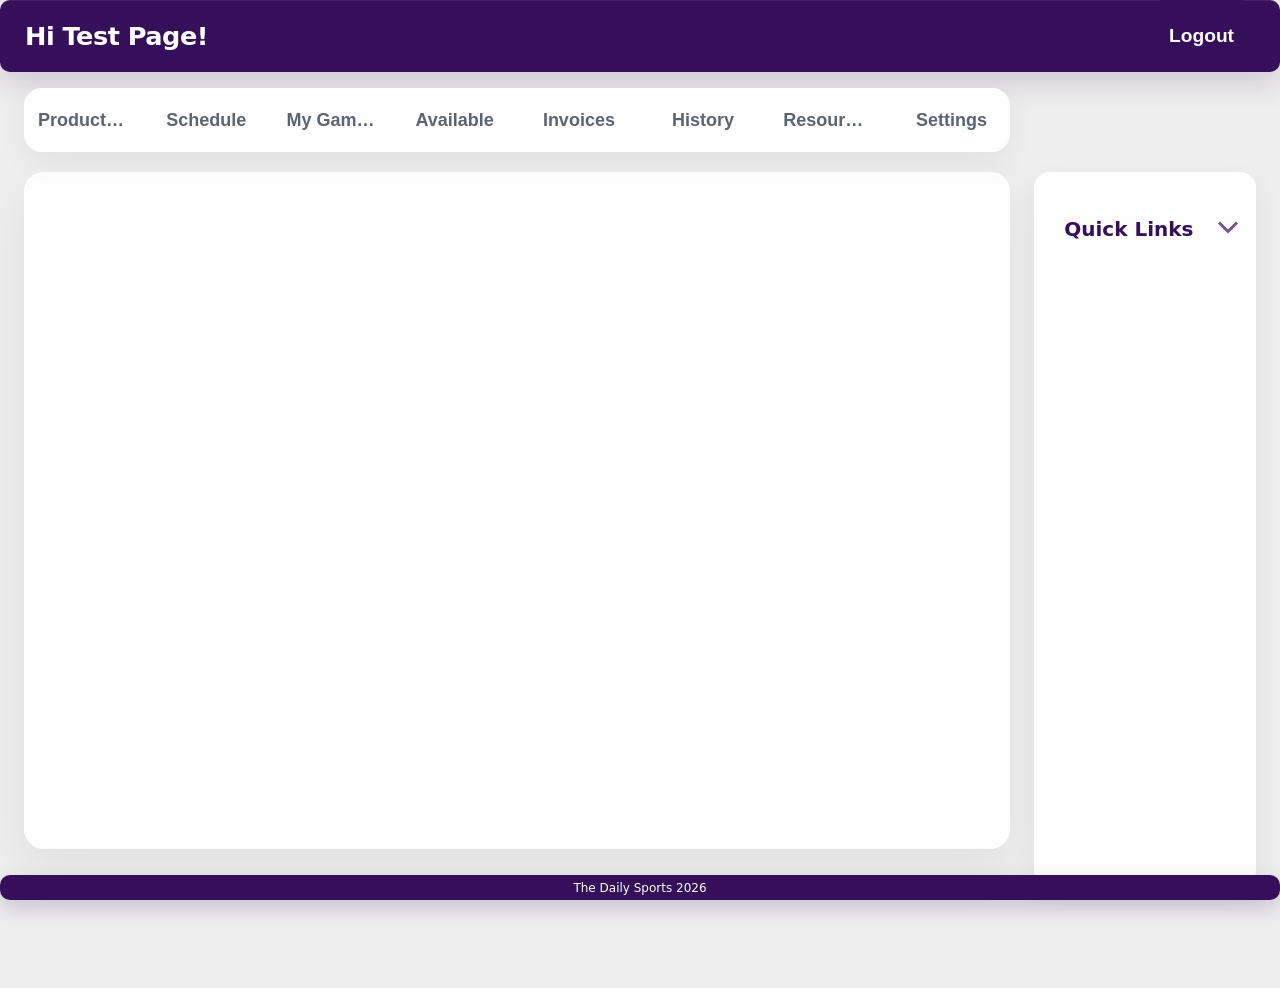
==== commit ac50d567: "tst new game box" ====
--- a/test.html
+++ b/test.html
@@ -9,7 +9,8 @@
 <link rel = "stylesheet" href = "/css/content.css">
 <link rel="stylesheet" href="/css/quick-links.css">
 <link rel="stylesheet" href="/css/filters.css">
-<link rel="stylesheet" href="/css/game.css">
+
+<link rel="stylesheet" href="/css/game2.css">
 <link rel="stylesheet" href="/css/game-editor.css"> 
 <link rel="stylesheet" href="/css/add-game.css">
 <link rel="stylesheet" href="/css/edit-game.css">
@@ -74,108 +75,52 @@
                 <div id="available-games-filter-container" class="games-filter-container"></div>
                 <div id = "available-games-container" class = "games-container">
 
-                    <div class = "game-box">
+                <div class="game-box">
+
+                    <div class="game-header">
                         <div class = "sport-container">
-                            <div class = "sport-box">Men's Basketball</div>
-                            <div class = "notes-box">NCAA Tournament: Round of 32</div> 
-                        </div>
-                        <div class = "matchup-container">
-                            <img class = "school-icon" src = "/images/schools/Washington.webp" alt = "UW">
-                            <div class = "where">@</div>
-                            <img class="school-icon" src="/images/schools/Oregon.webp" alt="Ore">
-                        </div>
-                        <div class = "recap-container">
-                            <div class="away-recap"></div>
-                            <p class="recap-location">Chicago, Ill.</p>
-                        </div>
-                        <div class = "when-container">
-                            <div class = "date">Sunday, March 26</div>
-                            <div class = "time">7:00 PM</div>
-                        </div>    
-                        <div class = "options-container">
-                            <button class = "game-option" data-game-id = "${gameId}">ADD</button>
-                            <button class = "game-option" data-game-id = "${gameId}">ASSIGN</button>
-                            <button class = "game-option" data-game-id = "${gameId}">EDIT</button>
-                        </div>
-                    </div>
-
-                    <div class = "game-box">
-                        <div class = "sport-container">
-                            <div class = "sport-box">Men's Basketball</div>
-                            <div class = "notes-box">NCAA Tournament: Round of 32</div> 
-                        </div>
-                        <div class = "matchup-container">
-                            <img class = "school-icon" src = "/images/schools/Washington.webp" alt = "UW">
-                            <div class = "where">@</div>
-                            <img class="school-icon" src="/images/schools/Oregon.webp" alt="Ore">
-                        </div>
-                        <div class = "recap-container">
-                            <div class="away-recap"></div>
-                            <p class="recap-location">Chicago, Ill.</p>
-                        </div>
-                        <div class = "when-container">
-                            <div class = "date">Sunday, March 26</div>
-                            <div class = "time">7:00 PM</div>
-                        </div>    
-                        <div class = "options-container">
-                            <button class = "game-option" data-game-id = "${gameId}">ADD</button>
-                            <button class = "game-option" data-game-id = "${gameId}">ASSIGN</button>
-                            <button class = "game-option" data-game-id = "${gameId}">EDIT</button>
-                        </div>
-                    </div>
-
-                    <div class = "game-box">
-                        <div class = "sport-container">
-                            <div class = "sport-box">Men's Basketball</div>
-                            <div class = "notes-box">NCAA Tournament: Round of 32</div> 
-                        </div>
-                        <div class = "matchup-container">
-                            <img class = "school-icon" src = "/images/schools/Washington.webp" alt = "UW">
-                            <div class = "where">@</div>
-                            <img class="school-icon" src="/images/schools/Oregon.webp" alt="Ore">
-                        </div>
-                        <div class = "recap-container">
-                            <div class="away-recap"></div>
-                            <p class="recap-location">Chicago, Ill.</p>
-                        </div>
-                        <div class = "when-container">
-                            <div class = "date">Sunday, March 26</div>
-                            <div class = "time">7:00 PM</div>
-                        </div>    
-                        <div class = "options-container">
-                            <button class = "game-option" data-game-id = "${gameId}">ADD</button>
-                            <button class = "game-option" data-game-id = "${gameId}">ASSIGN</button>
-                            <button class = "game-option" data-game-id = "${gameId}">EDIT</button>
-                        </div>
-                    </div>
-                    
-                    <div class = "game-box">
-                        <div class = "sport-container">
-                            <div class = "sport-box">Men's Basketball</div>
-                            <div class = "notes-box">NCAA Tournament: Round of 32</div> 
-                        </div>
-                        <div class = "matchup-container">
-                            <img class = "school-icon" src = "/images/schools/Washington.webp" alt = "UW">
-                            <div class = "where">@</div>
-                            <img class="school-icon" src="/images/schools/Oregon.webp" alt="Ore">
-                        </div>
-                        <div class = "recap-container">
-                            <div class="away-recap"></div>
-                            <p class="recap-location">Chicago, Ill.</p>
-                        </div>
-                        <div class = "when-container">
-                            <div class = "date">Sunday, March 26</div>
-                            <div class = "time">7:00 PM</div>
-                        </div>    
-                        <div class = "options-container">
-                            <button class = "game-option" data-game-id = "${gameId}">ADD</button>
-                            <button class = "game-option" data-game-id = "${gameId}">ASSIGN</button>
-                            <button class = "game-option" data-game-id = "${gameId}">EDIT</button>
-                        </div>
-                    </div>                    
-
-                </div>
-            </div>
+                            <div class = "sport-box">Football</div>
+                            <div class = "notes-box">Big Ten Championship Game</div>
+                        </div>
+                        <div class = "away-recap"></div>
+                    </div>
+
+                    <div class="game-matchup">
+
+                        <div class="team">
+                            <img src="/images/schools/Washington.webp">
+                            <div>Washington</div>
+                        </div>
+
+                        <div class="where">vs</div>
+
+                        <div class="team">
+                            <img src="/images/schools/Oregon.webp">
+                            <div>Oregon</div>
+                        </div>
+
+                    </div>
+
+                    <div class="game-info">
+                        <div>📅 Friday, December 14</div>
+                        <div>🕒 4:30 PM</div>
+                        <div>📍 Indianapolis, Ind.</div>
+                    </div>
+
+                    <div class="game-footer">
+                        <div class = "writer">Writer: Andrew Soozay</div>
+                        <div class="options-container">
+                            <div class = "game-option">Add</div>
+                            <div class = "game-option">Assign</div>
+                            <div class = "game-option">Edit</div>
+                        </div>
+                    </div>
+                </div>               
+
+            </div>
+        </div>                            
+
+
 
         <div id="invoices" class="tab-content">
             <div class = "invoice-container">
@@ -316,96 +261,6 @@
     <p>The Daily Sports 2026</p>
 </div>
 
-<template id="games-filter-template">
-    <div class="games-filter">
-        <div id = "filter-section-sport" class="filter-section">
-            <div class="filter-title">Sport</div>
-            <div id = "filter-options-sport" class="filter-options sport-options">
-                <div class="filter-box" data-value="Football">FB</div>
-                <div class="filter-box" data-value="Men's Soccer">MSOC</div>
-                <div class="filter-box" data-value="Women's Soccer">WSOC</div>
-                <div class="filter-box" data-value="Volleyball">VB</div>
-                <div class="filter-box" data-value="Men's Golf">MGOLF</div>
-                <div class="filter-box" data-value="Women's Golf">WGOLF</div>
-                <div class="filter-box" data-value="Cross Country">CC</div>
-                <div class="filter-box" data-value="Men's Basketball">MBB</div>
-                <div class="filter-box" data-value="Women's Basketball">WBB</div>
-                <div class="filter-box" data-value="Men's Tennis">MTEN</div>
-                <div class="filter-box" data-value="Women's Tennis">WTEN</div>
-                <div class="filter-box" data-value="Track & Field">TF</div>
-                <div class="filter-box" data-value="Gymnastics">GYM</div>
-                <div class="filter-box" data-value="Beach Volleyball">BVB</div>
-                <div class="filter-box" data-value="Men's Rowing">MROW</div>
-                <div class="filter-box" data-value="Women's Rowing">WROW</div>
-                <div class="filter-box" data-value="Baseball">BSB</div>
-                <div class="filter-box" data-value="Softball">SB</div>
-              </div>
-        </div>
-
-        <div id = "filter-section-location" class="filter-section">
-            <div class="filter-title">Location</div>
-            <div id = "filter-options-location" class="filter-options location-options">
-                <div class="filter-box" data-value="Home">Home</div>
-                <div class="filter-box" data-value="Away">Away</div>
-            </div>
-        </div>
-        <button class = "add-game"></button>
-    </div>
-</template>
-
-<template id="history-filter-template">
-    <div class="history-filter">
-        <div class="filter-section">
-            <div class="filter-title">Sport</div>
-            <div class="history-sport-section sport-options">
-                <div class="filter-box" data-value="Football">FB</div>
-                <div class="filter-box" data-value="Men's Soccer">MSOC</div>
-                <div class="filter-box" data-value="Women's Soccer">WSOC</div>
-                <div class="filter-box" data-value="Volleyball">VB</div>
-                <div class="filter-box" data-value="Men's Golf">MGOLF</div>
-                <div class="filter-box" data-value="Women's Golf">WGOLF</div>
-                <div class="filter-box" data-value="Cross Country">CC</div>
-                <div class="filter-box" data-value="Men's Basketball">MBB</div>
-                <div class="filter-box" data-value="Women's Basketball">WBB</div>
-                <div class="filter-box" data-value="Men's Tennis">MTEN</div>
-                <div class="filter-box" data-value="Women's Tennis">WTEN</div>
-                <div class="filter-box" data-value="Track & Field">TF</div>
-                <div class="filter-box" data-value="Gymnastics">GYM</div>
-                <div class="filter-box" data-value="Beach Volleyball">BVB</div>
-                <div class="filter-box" data-value="Men's Rowing">MROW</div>
-                <div class="filter-box" data-value="Women's Rowing">WROW</div>
-                <div class="filter-box" data-value="Baseball">BSB</div>
-                <div class="filter-box" data-value="Softball">SB</div>
-              </div>
-        </div>
-
-        <div class="filter-section">
-            <div class="filter-title">Location</div>
-            <div class="history-location-section location-options">
-                <div class="history-location-box" data-value="Home">Home</div>
-                <div class="history-location-box" data-value="Away">Away</div>
-            </div>
-        </div>
-
-        <div class = "filter-section">
-            <div class = "filter-title">Month</div>
-            <div class = "history-month-section month-options">
-                <div class = "history-month-box" data-value="01">January</div>
-                <div class = "history-month-box" data-value="02">February</div>
-                <div class = "history-month-box" data-value="03">March</div>
-                <div class = "history-month-box" data-value="04">April</div>
-                <div class = "history-month-box" data-value="05">May</div>
-                <div class = "history-month-box" data-value="06">June</div>
-                <div class = "history-month-box" data-value="07">July</div>
-                <div class = "history-month-box" data-value="08">August</div>
-                <div class = "history-month-box" data-value="09">September</div>
-                <div class = "history-month-box" data-value="10">October</div>
-                <div class = "history-month-box" data-value="11">November</div>
-                <div class = "history-month-box" data-value="12">December</div>
-            </div>
-        </div>
-    </div>
-</template>
 
 <div id="assign-modal" class="modal">
     <div class="assign-modal-content">
@@ -529,17 +384,46 @@
 
 <div id = "add-writer-modal" class = "modal">
     <div class = "add-writer-modal-content">
-        <div class = "modal-header">
+        <div class = "modal-header" style = "margin-bottom: 30px;">
             <h2>Add Writer</h2>
             <span class="close-button">&times;</span>
         </div>
-        <input type = "text" id = "new-writer-first-name" class = "add-writer-box" placeholder="First Name">
-        <input type = "text" id = "new-writer-last-name" class = "add-writer-box" placeholder="Last Name">
-        <input type = "text" id = "new-writer-email" class = "add-writer-box" placeholder="Writer Email">
-        <input type = "text" id = "new-writer-phone" class = "add-writer-box" placeholder="Writer Phone">
-        <input type = "text" id = "new-writer-x" class = "add-writer-box" placeholder="Writer X">
-        <input type = "text" id = "new-writer-headshot" class = "add-writer-box" placeholder="Writer Headshot">
-        <input type = "date" id = "new-writer-hire-date" class = "add-writer-box" placeholder="Hire Date">
+        <div class = "add-writer-section-container">
+            <div class = "add-writer-section">
+                <div class="add-writer-box-title">
+                    First Name <span class="required">*</span>
+                </div>
+                <input type = "text" id = "new-writer-first-name" class = "add-writer-box" placeholder="First Name">
+            </div>
+            <div class = "add-writer-section">
+                <div class="add-writer-box-title">
+                    Last Name <span class="required">*</span>
+                </div>
+                <input type = "text" id = "new-writer-last-name" class = "add-writer-box" placeholder="Last Name">
+            </div>
+            <div class = "add-writer-section">
+                <div class="add-writer-box-title">
+                    Email <span class="required">*</span>
+                </div>
+                <input type = "text" id = "new-writer-email" class = "add-writer-box" placeholder="Writer Email">
+            </div>
+            <div class = "add-writer-section">
+                <div class = "add-writer-box-title">Phone</div>
+                <input type = "text" id = "new-writer-phone" class = "add-writer-box" placeholder="Writer Phone">
+            </div>
+            <div class = "add-writer-section">
+                <div class = "add-writer-box-title">X</div>
+                <input type = "text" id = "new-writer-x" class = "add-writer-box" placeholder="Writer X">
+            </div>
+            <div class = "add-writer-section">
+                <div class = "add-writer-box-title">Headshot</div>
+                <input type = "text" id = "new-writer-headshot" class = "add-writer-box" placeholder="Writer Headshot">
+            </div>
+            <div class = "add-writer-section">
+                <div class = "add-writer-box-title">Hire Date</div>
+                <input type = "date" id = "new-writer-hire-date" class = "add-writer-box" placeholder="Hire Date">
+            </div>
+        </div>
         <button id = "add-writer-confirm" class = "add-writer-confirm">Add Writer</button>
     </div>
 </div>    
@@ -592,7 +476,7 @@
 
 <div id="add-season-modal" class="modal">
     <div class="add-season-modal-content">
-        <div class="modal-header">
+        <div class="modal-header" style = "margin-bottom: 15px;">
             <h2>Add Season</h2>
             <span class="close-button">&times;</span>
         </div>
--- a/css/root.css
+++ b/css/root.css
@@ -1,6 +1,13 @@
 :root {
+    /* School */
+    --my_school: "Washington";
+
     /* Colors */
     --husky_purple: #360f5a;
     --hp_hover: #4a1a7a;
     --husky_gold: #B7A57A;
+
+    /* Text */
+    font-family: "Segoe UI", system-ui, sans-serif;
+
 }
--- a/css/content.css
+++ b/css/content.css
@@ -42,7 +42,6 @@
 #production {
     /* Layout */
     flex: 1;
-    display: flex;
 
     /* Size / Shape */
     width: 100%;
--- a/css/filters.css
+++ b/css/filters.css
@@ -11,11 +11,14 @@
     height: 60px;
     width: 100%;
     padding-left: 30px;
+    border-radius: 20px;
 
     /* Background */
     background-color: var(--husky_purple);
 }
+/* #endregion */
 
+/* #region filter-dropdown */ 
 .filter-dropdown {
     position: relative;
 }
@@ -26,6 +29,7 @@
     border-radius: 8px;
     background: white;
     cursor: pointer;
+    color: black;
     font-weight: 600;
     font-family: "Segoe UI", system-ui, sans-serif;;
 }
@@ -42,6 +46,7 @@
     position: absolute;
     top: 110%;
     left: 0;
+    z-index: 10000;
 
     display: flex;
     flex-direction: column;
@@ -71,4 +76,24 @@
     display: flex;
     gap: 8px;
     cursor: pointer;
-}+}
+/* #endregion */
+
+/* #region Mobile Styles */
+@media screen and (max-width: 768px){
+    .games-filter-container {
+        /* Layout */
+        gap: 20px;
+
+        /* Size / Shape */
+        padding-left: 5px;
+    }
+
+    .filter-dropdown-button {
+        /* Size / Shape */
+        width: 80px;
+    }
+}
+/* #endregion */
+
+
--- a/css/game2.css
+++ b/css/game2.css
@@ -0,0 +1,276 @@
+.games-container {
+    /* Layout */
+    display: grid;
+    grid-template-columns: repeat(2, minmax(300px, 1fr));
+    flex: 1;
+    flex-direction: column;
+    align-items: center;
+
+    /* Size/Shape */
+    width: 100%;
+    min-height: 0;
+    padding: 1% 0 0 1px;
+
+    /* Misc */  
+    overflow-y: auto;   
+}
+
+.game-box {
+    display: grid;
+    grid-template-rows: 20% 20% 15% 15%;
+    gap: 30px;
+    height: 300px;
+    border: 2px solid black;
+}
+
+.game-box:hover {
+    /* Size/Shape */
+    border-color: #dcdcdc;
+
+    /* Background */
+    background: #fafafa;
+}
+
+.game-header {
+    display: flex;
+    align-items: center;
+    justify-content: space-between;
+    padding: 0 10px;
+}
+
+.game-matchup {
+    display: flex;
+    align-items: center;
+    gap: 100px;
+    justify-content: center;
+}
+
+.game-info {
+    display: flex;
+    align-items: center;
+    justify-content: center;
+    gap: 30px;
+}
+
+.game-footer {
+    display: grid;
+    grid-template-columns: 50% 50%;
+    align-items: center;
+    padding: 0 15px;
+}
+
+.writer {
+    width: 100%;
+    text-align: left;
+    justify-self: stretch;
+}
+
+/* #region sport-container */
+.sport-container {
+    /* Layout */
+    display: flex;
+    flex: 1;
+    flex-direction: column;
+    justify-content: center;
+
+    /* Size/Shape */
+    min-width: 0;
+    gap: 4px;
+  
+    /* Background */
+    background-color: transparent;
+}
+/* #endregion */
+
+/* #region sport-box */
+.sport-box {
+    /* Layout */
+    flex: 1;
+
+    /* Size/Shape */
+    min-width: 0;
+
+    /* Text */    
+    font-size: clamp(1rem, 1.35vw, 1.5rem);
+    font-weight: 600;  
+    white-space: normal;
+    overflow-wrap: anywhere;
+    word-break: break-word;
+
+    /* Misc */
+    overflow: hidden;
+}  
+/* #endregion */
+
+/* #region notes-box */
+.notes-box {
+    /* Layout */
+    flex: 1.5;
+
+    /* Size/Shape */
+    min-width: 0;
+
+    /* Text */
+    font-size: clamp(0.8rem, 1vw, 1.1rem);
+    font-style: italic;
+    color: #666;
+    white-space: normal;
+    overflow-wrap: anywhere;
+    word-break: break-word;
+
+    /* Misc */
+    overflow: hidden;
+}
+/* #endregion */
+
+/* #region where */
+.where {
+    /* Layout */
+    display: flex;
+    align-self: center;
+
+    /* Size/Shape */
+    min-width: 0;   
+
+    /* Text */    
+    color: black;     
+}
+/* #endregion */  
+
+/* #region home-recap / away-recap */
+.home-recap, .away-recap {
+    /* Layout */
+    flex: 0.4;
+    align-items: center;
+    justify-content: center;
+ 
+    /* Size/Shape */
+    width: 100%;
+    min-width: 0;
+    border-radius: 8px;
+
+    /* Text */ 
+    font-size: clamp(1rem, 1.35vw, 1.5rem);
+    font-weight: 600;
+    text-align: center;
+}   
+
+.home-recap {
+    /* Background */
+    background-color: var(--husky_purple);
+
+    /* Text */ 
+    color: white;
+}
+
+.home-recap::before {
+    content: "Home Recap";
+}
+
+.away-recap {
+    /* Background */
+    background-color: var(--husky_gold);
+
+    /* Text */ 
+    color: black;
+        
+    /* Misc */    
+}
+
+.away-recap::before {
+    content: "Away Recap";
+}
+
+
+/* #endregion */
+
+/* #region options-container */
+.options-container {
+    /* Layout */
+    display: flex;
+    justify-content: flex-end;
+
+    gap: 10px; 
+    
+    /* Size / Shape */
+    min-width: 0;
+    margin-left: auto;
+}
+ .options-container button {
+    /* Size/Shape */
+    min-height: 20px;
+    width: 35%;
+    min-width: 0;
+        
+    /* Misc */
+    cursor: pointer;   
+}
+/* #endregion */
+
+/* #region game-option */
+.game-option {
+    /* Layout */
+    display: flex;
+    align-items: center;
+    justify-content: center;
+
+    /* Size/Shape */
+    min-width: 0;
+    width: 50px;
+    padding: 6px;
+    border: none;
+    border-radius: 10px;
+
+    /* Background */
+    background: var(--husky_purple);
+
+    /* Text */ 
+    font-size: clamp(0.75rem, 1.2vw, 1.35rem);
+    font-family: "Segoe UI", system-ui, sans-serif;
+    text-align: center;
+    color: white;
+
+    /* Misc */
+    cursor: pointer;
+    transition: transform 0.1s ease;
+}
+
+.game-option:hover {
+    /* Background */
+    background: var(--hp_hover);
+
+    /* Text */
+    color: white;
+
+    /* Misc */
+    transform: translateY(-1px);
+
+}
+
+/* #endregion */
+
+@media (max-width: 768px) {
+
+    .matchup {
+        flex-direction: column;
+        gap: 8px;
+    }
+
+    .game-info {
+        flex-direction: column;
+        align-items: center;
+        gap: 4px;
+    }
+
+    .game-footer {
+        flex-direction: column;
+        gap: 10px;
+    }
+
+    .options-container {
+        width: 100%;
+        display: flex;
+        justify-content: center;
+        gap: 10px;
+    }
+}
--- a/css/game-editor.css
+++ b/css/game-editor.css
@@ -2,7 +2,7 @@
 /* #region writer */
 .writer {
     /* Layout */
-    flex: 1;
+    flex: 0.7;
     display: flex;
     align-self: center;
     align-items: center;
@@ -22,4 +22,276 @@
     /* Misc */    
 }
 
-
+/* #endregion */
+
+/* #region add-game */
+.add-game {
+    /* Layout */
+    display: flex;
+    align-items: center;
+    justify-content: center;
+
+    /* Size/Shape */
+    width: 180px;
+    height: 100%;
+    border: none;
+    margin-left: auto;
+    border-radius: 14px;
+
+    /* Background */
+    background-color: var(--husky_purple);
+
+    /* Text */ 
+    text-align: center;
+    font-size: 17px;
+    font-weight: 700;
+    color: white;
+
+    /* Misc */   
+    cursor: pointer;
+    transition: background 0.1s ease;
+}    
+
+.add-game:hover {
+    /* Background */
+    background: var(--hp_hover);
+}
+/* #endregion */
+
+/* #region add-game-model-content / edit-game-modal-content */
+.add-game-modal-content, .edit-game-modal-content {
+    /* Layout */
+    display: flex;
+    flex-direction: column;
+    align-items: center;
+    gap: 40px;
+    box-sizing: border-box;
+
+    /* Size / Shape */
+    width: 700px;
+    height: 60%;
+    min-height: 400px;
+    max-height: 1000px;
+    padding: 20px;
+    border-radius: 24px;
+    border: none;
+
+    /* Background */
+    background: white;
+    box-shadow: 0 20px 45px rgba(0,0,0,.18);  
+
+    /* Misc */
+    animation: modalPop 220ms cubic-bezier(.16,1,.3,1);
+    will-change: transform, opacity;
+    backface-visibility: hidden;
+    contain: paint;
+}
+/* #endregion */
+
+/* #region add-game-sections-container, edit-game-sections-container */
+.add-game-sections-container, .edit-game-sections-container {
+    /* Layout */
+    flex: 1;
+    display: grid;
+    align-self: stretch;
+    grid-template-columns: repeat(2, 1fr);
+    gap: 20px;
+}
+/* #endregion */
+
+/* #region add-game-section  / edit-game-section*/
+.add-game-section, .edit-game-section {
+    /* Layout */
+    display: flex;
+    flex-direction: column;
+    gap: 6px;
+
+    /* Size / Shape */
+    width: 100%;
+}
+/* #endregion */
+
+/* #region add-game-box-title, edit-game-box-title */
+.add-game-box-title, .edit-game-box-title {
+    /* Layout */
+    display: flex;
+    box-sizing: border-box;
+
+    /* Text */
+    font-size: 20px;
+    font-weight: 600;
+    color: var(--husky_purple);
+
+    /* Size / Shape */
+    padding-left: 4px;
+}
+
+.required {
+    margin-left: 4px;
+    color: #e53935;
+    font-weight: 700;
+    font-size: 16px;
+    vertical-align: middle;
+}
+/* #endregion */
+
+/* #region add-game-box, edit-game-box */
+.add-game-box, .edit-game-box {
+    /* Layout */
+    box-sizing: border-box;
+
+    /* Size / Shape */
+    height: 52px;
+    padding-left: 16px;
+    border-radius: 14px;
+    border: 1px solid rgba(54,15,90,.15);
+
+    /* Background */
+    background: #f8f9fc;
+
+    /* Text */
+    font-size: 15px;
+
+    /* Misc */
+    transition: border-color .2s ease;
+}
+
+.add-game-box:focus, .edit-game-box:focus {
+    /* Misc */
+    outline: none;
+    border-color: var(--husky_purple);
+}
+/* #endregion */
+
+/* #region add-game-confirm, edit-game-confirm */
+.add-game-confirm, .edit-game-confirm, .delete-game-confirm {
+    /* Layout */
+    display: flex;
+    justify-content: center;
+    align-items: center;
+
+    /* Size / Shape */
+    width: 60%;
+    height: 50px;
+    border: none;
+    border-radius: 16px;
+
+    /* Background */
+    background: var(--husky_purple);
+
+    /* Text */
+    color: white;
+    font-size: 16px;
+    font-weight: 700;
+    text-align: center;
+
+    /* Misc */
+    cursor: pointer;
+    transition:
+        transform .1s ease,
+        box-shadow .1s ease;
+}
+
+.delete-game.confirm {
+    /* Background */
+    background: darkred;
+}
+
+.add-game-confirm:hover, .edit-game-confirm:hover, .delete-game-confirm:hover {
+    /* Background */
+    background: var(--hp_hover);
+    box-shadow:
+        0 10px 22px rgba(54,15,90,.22);
+
+    /* Misc */
+    transform: translateY(-2px);
+}
+
+.delete-game-confirm:hover {
+    /* Background */
+    background: rgb(190, 24, 24);
+}
+/* #endregion */
+
+/* #region assign-modal-content */
+.assign-modal-content {
+    /* Layout */
+    display: flex;
+    flex-direction: column;
+    align-items: center;
+    gap: 40px;
+    box-sizing: border-box;
+
+    /* Size / Shape */
+    width: 350px;
+    min-height: 250px;
+    padding: 20px;
+    border-radius: 24px;
+    margin-bottom: 200px;
+    border: none;
+
+    /* Background */
+    background: white;
+    box-shadow: 0 20px 45px rgba(0,0,0,.18);  
+
+    /* Misc */
+    animation: modalPop 220ms cubic-bezier(.16,1,.3,1);
+    will-change: transform, opacity;
+    backface-visibility: hidden; 
+}
+/* #endregion */
+
+/* #region writer-select */
+#writer-select {
+    /* Layout */
+
+    /* Size/Shape */
+    width: 100%;
+    height: 50px;
+    border-radius: 14px;
+    border-width: 2px;
+    border-color: black;
+    outline: none;
+
+    /* Background */
+    background-color: #fff;
+
+    /* Text */ 
+    color: black;
+    font-family: "Segoe UI", system-ui, sans-serif;   
+        
+    /* Misc */    
+}
+/* #endregion */
+
+/* #region confirm-assign */
+#confirm-assign {
+    /* Size/Shape */
+    width: 80%;
+    height: 50px;
+    border: none;
+    border-radius: 16px;
+
+    /* Background */
+    background-color: var(--husky_purple);
+
+    /* Text */ 
+    font-size: 17px;
+    color: white;
+    font-weight: bold; 
+        
+    /* Misc */ 
+    cursor: pointer; 
+    transition: background 0.1s ease,
+                transform 0.2s ease, 
+                box-shadow 0.2s ease;  
+}
+
+#confirm-assign:hover {
+    transform: translateY(-2px);
+    background: var(--hp_hover);
+    box-shadow: 0 6px 15px rgba(0,0,0,0.25);
+}
+/* #endregion */
+
+
--- a/css/invoice.css
+++ b/css/invoice.css
@@ -282,6 +282,11 @@
     /* Background */
     background: white;
     box-shadow: 0 0 0 4px rgba(54,15,90,.08);
+}
+
+#invoice-modal {
+    /* Text */
+    font-family: "Segoe UI", system-ui, sans-serif;
 }
 /* #endregion */
 
--- a/css/resources.css
+++ b/css/resources.css
@@ -159,6 +159,7 @@
     
     /* Misc */
     opacity: 1;
+    overflow-y: auto;
     transform: translateY(0);
 }
 
@@ -192,3 +193,29 @@
 }
 
 /* #endregion */
+
+/* #region Mobile Styles */
+@media screen and (max-width: 768px){
+    .resources-container {
+    /* Layout */
+    grid-template-columns: repeat(1, 1fr);
+
+    /* Size / Shape */
+    width: 100%;
+    }
+
+    .resources-box {
+        /* Size / Shape */
+        height: 150px;
+    }
+
+    .resources-dropdown-header {
+        /* Text*/
+        font-size: 18px;
+    }
+
+    .resources-box-title {
+        font-size: 18px;
+    }
+}
+/* #endregion */
--- a/css/settings.css
+++ b/css/settings.css
@@ -12,6 +12,9 @@
 
     /* Size/Shape */
     width: 100%; 
+
+    /* Misc */
+    overflow-y: auto;
 }
 /* #endregion */
 
@@ -104,28 +107,22 @@
 @media screen and (max-width: 768px){
     .settings-container {
         /* Layout */
-        grid-template-columns: repeat(2, 1fr);
-        gap: 18px;
+        grid-template-columns: repeat(1, 1fr);
+        gap: 10px;
 
         /* Size/ Shape */
-        padding: 18px;
+        width: 100%;
+        padding: 6px; 
     }
 
     .settings-option {
         /* Size / Shape */
-        height: 180px;
         border-radius: 18px;
-    }
-
-    .settings-icon {
-        /* Size / Shape */
-        width: 52px;
-        height: 52px;
     }
 
     .settings-title {
         /* Text */
-        font-size: 15px;
+        font-size: 18px;
     }
 
 }
--- a/css/writers.css
+++ b/css/writers.css
@@ -18,37 +18,15 @@
         inset 0 1px 1px rgba(255,255,255,0.6);
 
     /* Misc */ 
-     overflow: hidden;   
+    overflow: hidden;  
+    animation: modalPop 220ms cubic-bezier(.16,1,.3,1);
+    will-change: transform, opacity;
+    backface-visibility: hidden;
+    contain: paint; 
 }
 /* #endregion
 
 /* #region writer-list-title */
-
-/* #region writer-list-title */
-.writer-list-title {
-    /* Layout */
-    display: flex;
-    align-items: center;
-
-    /* Size/Shape */
-    width: 100%;
-    height: 52px;
-    padding: 0 18px;
-    margin-bottom: 16px;
-    border-radius: 14px;
-
-    /* Background */
-    background: linear-gradient(135deg, var(--husky_purple),#4d247e);
-    
-    /* Text */
-    color: white;
-    font-size: 15px;
-    font-weight: 700;
-    letter-spacing: .4px;   
-}
-/* #endregion
-
-/* #region writer-list-container */
 
 /* #region writer-list-container */
 .writer-list-container {
@@ -88,16 +66,13 @@
     box-shadow: 0 4px 12px rgba(0,0,0,.05);
 
     /* Misc */  
-    transition: transform .1s ease, box-shadow .1s ease;  
+    transition: box-shadow .1s ease;  
 }
 
 .writer-list-entry-container:hover {
     /* Background */
     box-shadow:
         0 8px 20px rgba(54,15,90,.10);
-
-    /* Misc */    
-    transform: translateY(-2px);
 }
 /* #endregion */
 
@@ -114,7 +89,7 @@
 
     /* Text */
     font-size: 14px;
-    font-weight: 500;
+    font-weight: 400;
     color: #2c2c2c;
 }
 /* #endregion */
@@ -167,26 +142,87 @@
     display: flex;
     flex-direction: column;
     align-items: center;
-    gap: 18px;
-
-
-    /* Size / Shape */
-    width: 420px;
-    margin: 5% auto;
-    padding: 32px;
+    gap: 40px;
+    box-sizing: border-box;
+
+    /* Size / Shape */
+    width: 700px;
+    height: 60%;
+    max-height: 1000px;
+    padding: 20px;
     border-radius: 24px;
     border: none;
 
     /* Background */
     background: white;
     box-shadow: 0 20px 45px rgba(0,0,0,.18);  
+
+    /* Misc */
+    animation: modalPop 220ms cubic-bezier(.16,1,.3,1);
+    will-change: transform, opacity;
+    backface-visibility: hidden;
+    contain: paint;
+}
+
+.edit-writer-modal-content {
+    /* Shape / Size */
+    height: 80%;
+}
+/* #endregion */
+
+/* #region add-writer-sections-container, edit-writer-sections-container */
+.add-writer-section-container, .edit-writer-section-container {
+    /* Layout */
+    flex: 1;
+    display: grid;
+    align-self: stretch;
+    grid-template-columns: repeat(2, 1fr);
+    gap: 15px;
+}
+/* #endregion */
+
+/* #region add-writer-section  / edit-writer-section*/
+.add-writer-section, .edit-writer-section {
+    /* Layout */
+    display: flex;
+    flex-direction: column;
+    gap: 6px;
+
+    /* Size / Shape */
+    width: 100%;
+}
+/* #endregion */
+
+/* #region add-writer-box-title, edit-writer-box-title */
+.add-writer-box-title, .edit-writer-box-title {
+    /* Layout */
+    display: flex;
+    box-sizing: border-box;
+
+    /* Text */
+    font-size: 20px;
+    font-weight: 600;
+    color: var(--husky_purple);
+
+    /* Size / Shape */
+    padding-left: 4px;
+}
+
+.required {
+    margin-left: 4px;
+    color: #e53935;
+    font-weight: 700;
+    font-size: 16px;
+    vertical-align: middle;
 }
 /* #endregion */
 
 /* #region add-writer-box, edit-writer-box */
 .add-writer-box, .edit-writer-box {
-    /* Size / Shape */
-    width: 100%;
+    /* Layout */
+    box-sizing: border-box;
+
+    /* Size / Shape */
     height: 52px;
     padding-left: 16px;
     border-radius: 14px;
@@ -207,12 +243,17 @@
     outline: none;
     border-color: var(--husky_purple);
 }
+
+#new-writer-hire-date, #edit-writer-hire-date, #edit-writer-end-date {
+    /* Text */
+    font-family: "Segoe UI", system-ui, sans-serif;
+}
 /* #endregion */
 
 /* #region add-writer-confirm, edit-writer-confirm */
 .add-writer-confirm, .edit-writer-confirm {
     /* Size / Shape */
-    width: 100%;
+    width: 60%;
     height: 52px;
     border: none;
     border-radius: 16px;
@@ -228,16 +269,24 @@
     /* Misc */
     cursor: pointer;
     transition:
-        transform .22s ease,
-        box-shadow .22s ease;
+        transform .1s ease,
+        box-shadow .1s ease;
 }
 
 .add-writer-confirm:hover, .edit-writer-confirm:hover {
     /* Background */
+    background: var(--hp_hover);
     box-shadow:
         0 10px 22px rgba(54,15,90,.22);
 
     /* Misc */
     transform: translateY(-2px);
 }
-/* #endregion */+/* #endregion */
+
+@media screen and (max-width: 768px) {
+    .writer-modal-content {
+        /* Misc */
+        overflow-x: auto;
+    }
+}
--- a/css/sports.css
+++ b/css/sports.css
@@ -1,176 +1,76 @@
-/* #region sport-input / edit-sport-input */
-#sport-input, #edit-sport-input {
-    /* Layout */
+
+/* #region sport-modal-content */
+.sport-modal-content {
+    /* Layout */
+    display: flex;
+    flex-direction: column;  
+
+    /* Size/Shape */
+    width: 70%;
+    height: 82%;
+    padding: 24px;
+    border-radius: 24px;
+
+    /* Background */
+    background: white;
+    box-shadow:
+        0 18px 40px rgba(0,0,0,0.15),
+        inset 0 1px 1px rgba(255,255,255,0.6);
+
+    /* Misc */ 
+    overflow: hidden;  
+    animation: modalPop 220ms cubic-bezier(.16,1,.3,1);
+    will-change: transform, opacity;
+    backface-visibility: hidden;
+    contain: paint; 
+}
+/* #endregion */
+
+/* #region sport-list-container */
+.sport-list-container {
+    /* Layout */
+    flex: 1;
+    display: flex;
+    flex-direction: column;   
 
     /* Size/Shape */
     width: 100%;
-    border-radius: 5px;
-    border-width: 1px;
-    border-color: black;
-    outline: none;
-
-    /* Background */
-    background-color: #fff;
-
-    /* Text */ 
-    color: black;
+    gap: 10px;
+    border-radius: 18px;
+
+    /* Background */
+    background: #f8f9fc;
         
-    /* Misc */    
-}
-
-@media screen and (max-width: 768px){
-    #sport-input, #edit-sport-input {
-        /* Layout */
-
-        /* Size/Shape */
-        height: 10%;
-        width: 60%;
-        padding: 1px;
-        margin: 2px 0;
-
-        /* Background */
-
-        /* Text */ 
-        font-size: 18px;
-        
-        /* Misc */
-
-    }
-}
-
-@media screen and (min-width: 769px) and (max-width: 1800px){
-    #sport-input, #edit-sport-input {
-        /* Layout */
-
-        /* Size/Shape */
-        padding: 5px;
-        margin: 10px 0;
-
-        /* Background */
-
-        /* Text */ 
-        font-size: 16px;
-        
-        /* Misc */
-    }
-}
-
-@media screen and (min-width: 1801px){
-    #sport-input, #edit-sport-input {
-        /* Layout */
-
-        /* Size/Shape */
-        padding: 5px;
-        margin: 10px 0;
-
-        /* Background */
-
-        /* Text */ 
-        font-size: 16px;
-        
-        /* Misc */
-    }
-}
-/* #endregion */
-
-/* #region sports-modal-content */
-.sport-modal-content {
-    /* Layout */
-    display: flex;
-    flex-direction: column;  
-
-    /* Size/Shape */
-    width: 90%;
-    height: 75%;
-    padding-top: 2%;
-    padding-left: 1%;
-    border-radius: 20px;
-
-    /* Background */
-    background-color: rgb(238, 238, 238);
-
-    /* Text */ 
-        
-    /* Misc */    
-}   
-
-/* #endregion */
-
-/* #region sport-list-title */
-.sport-list-title {
-    /* Layout */
-    display: flex;
-    justify-content: space-between;
-    align-items: center;
-    box-sizing: border-box;
-
-    /* Size/Shape */
-    width: 96%;
-    height: 30px;
-    padding-left: 1%;
-    padding-right: 1%;
-    margin-bottom: 5px;
-    border: black 1px solid;
-
-    /* Background */
-    
-    /* Text */
-    font-size: 16px;
-    font-family: Calibri, Verdana, "Segoe UI", Arial, sans-serif;
-    color: var(--husky_purple);
-        
-    /* Misc */
-}
-/* #endregion */
-
-/* #region sports-list-container */
-.sport-list-container {
-    /* Layout */
-    display: flex;
-    flex-direction: column;  
-    box-sizing: border-box; 
-
-    /* Size/Shape */
-    height: 75%;
-    width: 97%;
-    border: black 1px solid;
-
-    /* Background */
-
-    /* Text */ 
-        
-    /* Misc */
-    overflow-y: auto;  
-    overflow-x: hidden;  
-}
-
+    /* Misc */
+    overflow-y: auto;   
+}
 /* #endregion */
 
 /* #region sport-list-entry-container */
 .sport-list-entry-container {
     /* Layout */
     display: flex;
-    justify-content: space-between;
-    align-items: center;
-    box-sizing: border-box;
+    align-items: center;
     position: relative;
 
     /* Size/Shape */
-    width: 100%;
-    min-height: 30px;
-    height: 50px;
-    padding-left: 1%;
-    margin-bottom: 5px;
-    border: black 1px solid;
-
-    /* Background */
-    
-    /* Text */
-    font-family: Calibri, Verdana, "Segoe UI", Arial, sans-serif;
-    color: var(--husky_purple);
-        
-    /* Misc */
-
+    min-height: 64px;
+    padding: 0 14px;
+    border-radius: 16px;
+    border: 1px solid rgba(54,15,90,.08);
+
+    /* Background */
+    background: white;
+    box-shadow: 0 4px 12px rgba(0,0,0,.05);
+
+    /* Misc */  
+    transition: box-shadow .1s ease;  
+}
+
+.sport-list-entry-container:hover {
+    /* Background */
+    box-shadow:
+        0 8px 20px rgba(54,15,90,.10);
 }
 /* #endregion */
 
@@ -181,371 +81,195 @@
     align-items: center;
 
     /* Size/Shape */
-    box-sizing: border-box;
-    width: 14%;
+    width: 20%;
     height: 100%;
-
-    /* Background */
-
-    /* Text */
-    font-size: 16px;
-    font-family: Calibri, Verdana, "Segoe UI", Arial, sans-serif;
-    color: black;
-
-        
-    /* Misc */    
-}
-/* #endregion */
-
-/* #region sport-list-entry-options */
-.sport-list-entry-options {
-    /* Layout */
-    display: flex;
-    align-items: center;
-
-    /* Size/Shape */
-    width: 5%;
-    height: 100%;
-
-    /* Background */
-
-    /* Text */ 
-    font-size: 16px;
-    text-align: center;
-    color: var(--husky_purple);
-        
-    /* Misc */
-    cursor: pointer;
-}
-/* #endregion */  
-
-/* #region edit-writer / delete-writer */
+    padding-left: 12px;
+
+    /* Text */
+    font-size: 14px;
+    font-weight: 400;
+    color: #2c2c2c;
+}
+/* #endregion */
+
+/* #region edit-sport / delete-sport */
 .edit-sport, .delete-sport {
     color: var(--husky_purple);
 }
 /* #endregion */
 
-/* #region edit-sport-box */
-
-.edit-sport-box {
-    /* Layout */
-
-    /* Size/Shape */
-    width: 50%;
-    border-radius: 10px;
-    border-color: black;
-
-    /* Background */
-
-    /* Text */ 
-    
-        
-    /* Misc */    
-}
-
-@media screen and (max-width: 768px){
-    .edit-sport-box {
-        /* Layout */
-
-        /* Size/Shape */
-        height: 10%;
-        width: 60%;
-        margin: 2px 0;
-        padding: 2px;
-        border-width: 2px;
-
-        /* Background */
-
-        /* Text */ 
-        font-size: 18px;
-        
-            
-        /* Misc */    
-    }
-}
-
-@media screen and (min-width: 769px) and (max-width: 1800px){
-    .edit-sport-box {
-        /* Layout */
-
-        /* Size/Shape */
-        height: 40px;
-        margin: 10px 0;
-        padding: 10px;
-        border-width: 2px;
-
-        /* Background */
-
-        /* Text */ 
-        font-size: 16px;
-        
-            
-        /* Misc */    
-    }
-}
-
-@media screen and (min-width: 1801px){
-    .edit-sport-box {
-        /* Layout */
-
-        /* Size/Shape */
-        height: 40px;
-        margin: 10px 0;
-        padding: 10px;
-        border-width: 2px;
-
-        /* Background */
-
-        /* Text */ 
-        font-size: 16px;
-        
-            
-        /* Misc */    
-    }
-}
-/* #endregion */
-
-/* #region edit-sport-confirm */
-
-.edit-sport-confirm {
-    /* Layout */
-
-    /* Size/Shape */
-    width: 100%;
-    border: none;
-    border-radius: 12px;
-
-    /* Background */
-    background-color: var(--husky_purple);
-
-    /* Text */
-    color: white;
-        
-    /* Misc */
-    cursor: pointer;
-    transition: transform 0.2s ease, box-shadow 0.2s ease;
-}
-
-#edit-sport-confirm:hover {
-    transform: translateY(-2px);
-    box-shadow: 0 6px 15px rgba(0,0,0,0.25);
-}
-
-@media screen and (max-width: 768px){
-    .edit-sport-confirm {
-        /* Layout */
-
-        /* Size/Shape */
-        height: 10%;
-        width: 60%;
-        margin-top: 10px;                       
-        padding: 3px 0;
-
-        /* Background */
-
-        /* Text */ 
-        font-size: 24px;
-        
-        /* Misc */
-
-    }
-}
-
-@media screen and (min-width: 769px) and (max-width: 1800px){
-    .edit-sport-confirm {
-        /* Layout */
-
-        /* Size/Shape */
-        height: 50px;
-        width: 80%;
-        margin-top: 20px;                       
-        padding: 12px 0;
-
-        /* Background */
-
-        /* Text */
-        font-size: 16px; 
-        
-        /* Misc */
-    }
-}
-
-@media screen and (min-width: 1801px){
-    .edit-sport-confirm {
-        /* Layout */
-
-        /* Size/Shape */
-        height: 50px;
-        margin-top: 50px;                       
-        padding: 12px 0;
-
-        /* Background */
-
-        /* Text */
-        font-size: 16px; 
-        
-        /* Misc */
-    }
-}
-/* #endregion */ 
-
 /* #region add-sport-button */
 .add-sport-button {
-    /* Layout */
-
-    /* Size/Shape */
-    width: 150px;
-    height: 30px;
-    margin-bottom: 10px;
-    border-radius: 8px;
-    border: transparent 1px solid;
+    /* Size / Shape */
+    width: 180px;
+    height: 48px;
     margin-left: auto;
-    margin-right: 1%;
-
-    /* Background */
-    background-color: transparent;
-
-    /* Text */
+    margin-bottom: 18px;
+    border: none;
+    border-radius: 14px;
+
+    /* Background */
+    background: var(--husky_purple);
+    box-shadow: 0 8px 18px rgba(54,15,90,.18);
+
+    /* Text */
+    color: white;
+    font-size: 17px;
+    font-weight: 700;
+
+    /* Misc */
+    cursor: pointer;
+    transition:
+        transform .1s ease,
+        box-shadow .1s ease;
+}
+
+.add-sport-button:hover {
+    /* Background */
+    background: var(--hp_hover);
+    box-shadow: 0 14px 24px rgba(54,15,90,.25);
+
+    /* Misc */
+    transform: translateY(-2px);
+}
+/* #endregion */
+
+/* #region add-sport-model-content / edit-sport-modal-content */
+.add-sport-modal-content, .edit-sport-modal-content {
+    /* Layout */
+    display: flex;
+    flex-direction: column;
+    align-items: center;
+    gap: 40px;
+    box-sizing: border-box;
+
+    /* Size / Shape */
+    width: 500px;
+    height: 50%;
+    min-height: 625px;
+    max-height: 1000px;
+    padding: 20px;
+    border-radius: 24px;
+    border: none;
+
+    /* Background */
+    background: white;
+    box-shadow: 0 20px 45px rgba(0,0,0,.18);  
+
+    /* Misc */
+    animation: modalPop 220ms cubic-bezier(.16,1,.3,1);
+    will-change: transform, opacity;
+    backface-visibility: hidden;
+    contain: paint;
+}
+/* #endregion */
+
+/* #region add-sport-sections-container, edit-sport-sections-container */
+.add-sport-section-container, .edit-sport-section-container {
+    /* Layout */
+    flex: 1;
+    display: flex;
+    flex-direction: column;
+    align-items: center;
+    gap: 20px;
+}
+/* #endregion */
+
+/* #region add-sport-section  / edit-sport-section*/
+.add-sport-section, .edit-sport-section {
+    /* Layout */
+    display: flex;
+    flex-direction: column;
+    gap: 6px;
+
+    /* Size / Shape */
+    width: 100%;
+    min-width: 400px;
+}
+/* #endregion */
+
+/* #region add-sport-box-title, edit-sport-box-title */
+.add-sport-box-title, .edit-sport-box-title {
+    /* Layout */
+    display: flex;
+    box-sizing: border-box;
+
+    /* Text */
+    font-size: 20px;
+    font-weight: 600;
     color: var(--husky_purple);
-    font-family: Calibri, Verdana, "Segoe UI", Arial, sans-serif;
-    font-size: 24px;
-        
-    /* Misc */   
-    cursor: pointer; 
-}
-
-.add-sport-button:hover {
-    background-color: var(--husky_purple);
+
+    /* Size / Shape */
+    padding-left: 4px;
+}
+
+.required {
+    margin-left: 4px;
+    color: #e53935;
+    font-weight: 700;
+    font-size: 16px;
+    vertical-align: middle;
+}
+/* #endregion */
+
+/* #region add-sport-box, edit-sport-box */
+.add-sport-box, .edit-sport-box {
+    /* Layout */
+    box-sizing: border-box;
+
+    /* Size / Shape */
+    height: 52px;
+    padding-left: 16px;
+    border-radius: 14px;
+    border: 1px solid rgba(54,15,90,.15);
+
+    /* Background */
+    background: #f8f9fc;
+
+    /* Text */
+    font-size: 18px;
+
+    /* Misc */
+    transition: border-color .2s ease;
+}
+
+.add-sport-box:focus, .edit-sport-box:focus {
+    /* Misc */
+    outline: none;
+    border-color: var(--husky_purple);
+}
+/* #endregion */
+
+/* #region add-sport-confirm, edit-sport-confirm */
+.add-sport-confirm, .edit-sport-confirm {
+    /* Size / Shape */
+    width: 60%;
+    height: 52px;
+    border: none;
+    border-radius: 16px;
+
+    /* Background */
+    background: var(--husky_purple);
+
+    /* Text */
     color: white;
-}
-/* #endregion */
-
-/* #region add-sport-modal-content */
-.add-sport-modal-content {
-    /* Layout */
-    display: flex;
-    flex-direction: column;
-    align-items: center;
-    gap: 2%;
-
-    /* Size/Shape */
-    width: 30%;
-    margin: 5% auto;
-    padding-top: 2%;
-    padding-bottom: 2%;
-    border-radius: 16px;
-    border-color: var(--husky_purple);
-
-    /* Background */
-    background: white;
-
-    /* Text */ 
-    
-    color: black;
-        
-    /* Misc */    
-}
-/* #endregion */
-
-/* #region add-sport-box */
-.add-sport-box {
-    /* Layout */
-
-    /* Size/Shape */
-    width: 80%;
-    height: 8%;
-    padding-left: 2%;
-    border-radius: 10px;
-    border-color: black;
-
-    /* Background */
-
-    /* Text */ 
-    
-        
-    /* Misc */    
-}
-/* #endregion */
-
-/* #region add-sport-confirm  */
-.add-sport-confirm, .edit-sport-confirm {
-    /* Layout */
-
-    /* Size/Shape */
-    width: 100%;
-    border: none;
-    border-radius: 12px;
-
-    /* Background */
-    background-color: var(--husky_purple);
-
-    /* Text */
-    color: white;
-        
+    font-size: 16px;
+    font-weight: 700;
+
     /* Misc */
     cursor: pointer;
-    transition: transform 0.2s ease, box-shadow 0.2s ease;
-}
-
-#add-sport-confirm:hover {
+    transition:
+        transform .1s ease,
+        box-shadow .1s ease;
+}
+
+.add-sport-confirm:hover, .edit-sport-confirm:hover {
+    /* Background */
+    background: var(--hp_hover);
+    box-shadow:
+        0 10px 22px rgba(54,15,90,.22);
+
+    /* Misc */
     transform: translateY(-2px);
-    box-shadow: 0 6px 15px rgba(0,0,0,0.25);
-}
-
-@media screen and (max-width: 768px){
-    .add-sport-confirm {
-        /* Layout */
-
-        /* Size/Shape */
-        height: 10%;
-        width: 60%;
-        margin-top: 10px;                       
-        padding: 3px 0;
-
-        /* Background */
-
-        /* Text */ 
-        font-size: 24px;
-        
-        /* Misc */
-
-    }
-}
-
-@media screen and (min-width: 769px) and (max-width: 1800px){
-    .add-sport-confirm {
-        /* Layout */
-
-        /* Size/Shape */
-        height: 50px;
-        width: 80%;
-        margin-top: 20px;                       
-        padding: 12px 0;
-
-        /* Background */
-
-        /* Text */
-        font-size: 16px; 
-        
-        /* Misc */
-    }
-}
-
-@media screen and (min-width: 1801px){
-    .add-sport-confirm {
-        /* Layout */
-
-        /* Size/Shape */
-        height: 50px;
-        margin-top: 50px;                       
-        padding: 12px 0;
-
-        /* Background */
-
-        /* Text */
-        font-size: 16px; 
-        
-        /* Misc */
-    }
-}
-/* #endregion */ +}
+/* #endregion */
--- a/css/add-season.css
+++ b/css/add-season.css
@@ -4,24 +4,34 @@
     display: flex;
     flex-direction: column;
     align-items: center;
-    justify-content: center;
-    gap: 5%;
+    justify-content: space-between;
+    gap: 32px;
+    box-sizing: border-box;
 
-    /* Size/Shape */
-    width: 25%;
-    height: 40%;
-    margin: 5% auto;
-    border-radius: 16px;
-    border-color: var(--husky_purple);
+    /* Size / Shape */
+    width: min(500px, 92vw);
+    min-height: 420px;
+    padding: 32px;
+    border-radius: 28px;
+    border: 1px solid rgba(255,255,255,0.25);
 
     /* Background */
-    background: white;
+    background:
+        linear-gradient(
+            180deg,
+            rgba(255,255,255,0.98) 0%,
+            rgba(248,248,252,0.96) 100%
+        );
 
-    /* Text */ 
-    
-    color: black;
-        
-    /* Misc */    
+    box-shadow:
+        0 25px 60px rgba(0,0,0,.18),
+        0 8px 20px rgba(0,0,0,.08);
+
+    /* Misc */
+    animation: modalPop 220ms cubic-bezier(.16,1,.3,1);
+    backdrop-filter: blur(14px);
+    will-change: transform, opacity;
+    contain: paint;
 }
 /* #endregion */
 
@@ -32,50 +42,124 @@
     flex-direction: column;
     align-items: center;
     justify-content: center;
-    gap: 10px;
+    gap: 14px;
 
     /* Size/Shape */
     width: 80%;
-    height: 50%;
-    border-radius: 10px;
-    border: 1px solid black;
+    min-height: 240px;
+    padding: 24px;
+    border-radius: 22px;
+    border: 2px dashed rgba(54,15,90,.25);
 
     /* Background */
-    background-color: lightgrey;
+    background:
+        linear-gradient(
+            145deg,
+            rgba(248,248,252,1) 0%,
+            rgba(240,240,247,1) 100%
+        );
 
-    /* Text */ 
-    color: black;
+    /* Text */
+    color: #5d6472;
+    font-size: 20px;
+    font-weight: 600;
+    font-family: "Segoe UI", system-ui, sans-serif;
     text-align: center;
-    
-        
+    line-height: 1.4;
+
     /* Misc */
     cursor: pointer;
+    transition:
+        transform 0.18s ease,
+        border-color 0.18s ease,
+        background 0.18s ease,
+        box-shadow 0.18s ease;
+}
+
+.season-drop-zone:hover {
+    transform: translateY(-2px);
+
+    border-color: rgba(54,15,90,.45);
+
+    background:
+        linear-gradient(
+            145deg,
+            rgba(250,250,255,1) 0%,
+            rgba(243,243,250,1) 100%
+        );
+
+    box-shadow:
+        inset 0 1px 0 rgba(255,255,255,.6),
+        0 8px 24px rgba(0,0,0,.06);
 }
 
 .season-drop-zone.dragover {
-    background: #f3eef9;
     border-color: var(--husky_gold);
+
+    background:
+        linear-gradient(
+            145deg,
+            rgba(247,241,226,1) 0%,
+            rgba(243,238,252,1) 100%
+        );
+
+    transform: scale(1.015);
+
+    box-shadow:
+        0 12px 30px rgba(0,0,0,.08);
 }
-/* #endregion */  
+/* #endregion */
 
 /* #region add-season-confirm */
 .add-season-confirm {
     /* Layout */
+    display: flex;
+    align-items: center;
+    justify-content: center;
 
     /* Size/Shape */
-    width: 50%;
-    height: 10%;
+    width: 80%;
+    height: 56px;
     border: none;
-    border-radius: 12px;
+    border-radius: 16px;
 
     /* Background */
-    background-color: var(--husky_purple);
+    background:
+        linear-gradient(
+            135deg,
+            var(--husky_purple) 0%,
+            #4d1d80 100%
+        );
 
-    /* Text */ 
+    /* Text */
+    font-size: 18px;
+    font-weight: 700;
+    letter-spacing: 0.3px;
     color: white;
-        
+    font-family: "Segoe UI", system-ui, sans-serif;
+
     /* Misc */
     cursor: pointer;
-    transition: transform 0.2s ease, box-shadow 0.2s ease;
+
+    box-shadow:
+        0 10px 24px rgba(54,15,90,.28);
+
+    transition:
+        transform 0.18s ease,
+        box-shadow 0.18s ease,
+        filter 0.18s ease;
+}
+
+.add-season-confirm:hover {
+    transform: translateY(-2px);
+
+    filter: brightness(1.05);
+
+    box-shadow:
+        0 14px 30px rgba(54,15,90,.35);
+}
+
+.add-season-confirm:active {
+    transform: translateY(0px) scale(0.98);
 }
 /* #endregion */
--- a/css/search-games.css
+++ b/css/search-games.css
@@ -3,95 +3,75 @@
 .search-games-modal-content {
     /* Layout */
     display: flex;
-    flex-direction: column;  
-
-    /* Size/Shape */
-    width: 90%;
-    height: 75%;
-    padding-top: 2%;
-    padding-left: 1%;
-    border-radius: 20px;
-
-    /* Background */
-    background-color: rgb(238, 238, 238);
-
-    /* Text */ 
-        
-    /* Misc */    
-}
-/* #endregion
-
-/* #region writer-list-title */
-
-/* #region search-games-list-title */
-.search-games-list-title {
-    /* Layout */
-    display: flex;
-
-    align-items: center;
-    box-sizing: border-box;
-
-    /* Size/Shape */
-    width: 98%;
-    height: 30px;
-    margin-bottom: 5px;
-
-    /* Background */
-    
-    /* Text */
-    font-size: 16px;
-    font-family: Calibri, Verdana, "Segoe UI", Arial, sans-serif;
-    color: var(--husky_purple);
-        
-    /* Misc */    
-}
-/* #endregion
-
-/* #region writer-list-container */
+    flex-direction: column; 
+    gap: 20px; 
+
+    /* Size/Shape */
+    width: 92%;
+    height: 82%;
+    padding: 24px;
+    border-radius: 24px;
+
+    /* Background */
+    background: white;
+    box-shadow:
+        0 18px 40px rgba(0,0,0,0.15),
+        inset 0 1px 1px rgba(255,255,255,0.6);
+
+    /* Misc */ 
+    overflow: hidden;  
+    animation: modalPop 220ms cubic-bezier(.16,1,.3,1);
+    will-change: transform, opacity;
+    backface-visibility: hidden;
+    contain: paint;   
+}
+/* #endregion */
 
 /* #region search-games-list-container */
 .search-games-list-container {
     /* Layout */
-    display: flex;
-    flex-direction: column;  
-    box-sizing: border-box; 
-
-    /* Size/Shape */
-    height: 75%;
-    width: 98%;
-    border: black 1px solid;
-
-    /* Background */
-
-    /* Text */ 
+    flex: 1;
+    display: flex;
+    flex-direction: column;   
+
+    /* Size/Shape */
+    width: 100%;
+    gap: 10px;
+    border-radius: 18px;
+
+    /* Background */
+    background: #f8f9fc;
         
     /* Misc */
-    overflow-y: auto;   
+    overflow-y: auto;  
 }
 /* #endregion */
 
 /* #region search-games-list-entry-container */
+.search-games-list-entry-container, .search-games-list-title-container {
+    /* Layout */
+    display: flex;
+    align-items: center;
+    position: relative;
+
+    /* Size/Shape */
+    min-height: 64px;
+    padding: 0 14px;
+    border-radius: 16px;
+    border: 1px solid rgba(54,15,90,.08);
+
+    /* Background */
+    background: white;
+    box-shadow: 0 4px 12px rgba(0,0,0,.05);
+
+    /* Misc */  
+    transition: box-shadow .1s ease;   
+}
+
 .search-games-list-entry-container {
-    /* Layout */
-    display: flex;
-    align-items: center;
-    box-sizing: border-box;
-    position: relative;
-
-    /* Size/Shape */
-    width: 100%;
-    min-height: 30px;
-    height: 50px;
-    margin-bottom: 5px;
-    border: black 1px solid;
-
-    /* Background */
-    
-    /* Text */
-    font-family: Calibri, Verdana, "Segoe UI", Arial, sans-serif;
-    color: var(--husky_purple);
-        
-    /* Misc */    
+    /* Background */
+    box-shadow:
+        0 8px 20px rgba(54,15,90,.10);
 }
 /* #endregion */
 
@@ -100,22 +80,16 @@
     /* Layout */
     display: flex;
     align-items: center;
-    flex: 0 0 auto;
-
-    /* Size/Shape */
-    box-sizing: border-box;
+
+    /* Size/Shape */
     width: 10%;
     height: 100%;
-
-    /* Background */
+    padding-left: 12px;
 
     /* Text */
     font-size: 14px;
-    font-family: Calibri, Verdana, "Segoe UI", Arial, sans-serif;
-    color: black;
-
-        
-    /* Misc */    
+    font-weight: 400;
+    color: #2c2c2c; 
 }
 /* #endregion */
 
@@ -188,6 +162,17 @@
 }
 /* #endregion */
 
+/* #region search-options-container */
+.search-options-container {
+    /* Layout */
+    display: flex;
+
+    /* Size / Shape */
+    width: 100%;
+    height: 48px;
+}
+/* #endregion */
+
 /* #region search-games-input */
 .search-games-input {
     /* Layout */
@@ -195,8 +180,6 @@
 
     /* Size/Shape */
     width: 15%;
-    margin-left: auto;
-    margin-right: 2%;
     padding: 12px;
     border: 2px solid var(--husky_purple);
     border-radius: 8px;   
--- a/css/modal.css
+++ b/css/modal.css
@@ -33,30 +33,22 @@
         align-items: center;
         justify-content: space-between;
         position: relative;
-
+        
         /* Size/Shape */
         width: 100%;
-        margin-top: 2%;
-        margin-bottom: 30px;
-
-        /* Background */
-
-        /* Text */ 
-            
-        /* Misc */      
+        margin-bottom: 50px;
 }
 
 .modal-header h2 {
     /* Layout */
 
     /* Size/Shape */
-     margin: 0 auto;
-
-    /* Background */
+    margin: 0 auto;
 
     /* Text */
     text-align: center;
     font-weight: bold; 
+    color: var(--husky_purple);
         
     /* Misc */    
 }
@@ -65,44 +57,31 @@
 /* #region close-button */
 .close-button {
     /* Layout */
+    display: flex;
+    justify-content: center;
+    align-items: center;
     position: absolute;
     right: 0;
 
     /* Size/Shape */
-    margin-left: auto;
-    padding-right: 1%;
-    padding-bottom: 5%;
-
-    /* Background */
+    width: 30px;
+    height: 30px;
 
     /* Text */ 
     color: var(--husky_purple);
         
     /* Misc */
     cursor: pointer;
-    transition: color 0.2s;
+    transition: color 0.2s, background 0.1s ease;
 }
 
 .close-button:hover {
+    /*Background */
+    background: rgba(54,15,90,.08);
+
+    /* Text */
     color: var(--husky_purple);
 } 
-
-@media screen and (max-width: 768px){
-    .close-button {
-        /* Layout */
-
-        /* Size/Shape */
-        margin-right: 5px;
-
-        /* Background */
-
-        /* Text */
-        font-size: 10px; 
-        
-        /* Misc */
-
-    }
-}
 
 @media screen and (min-width: 769px) and (max-width: 1800px){
     .close-button {
@@ -150,7 +129,13 @@
     color: var(--husky_purple);
 
     /* Misc */
-    cursor: pointer;    
+    cursor: pointer;
+    transition: background 0.1s ease;    
+}
+
+.list-options-button:hover, .list-options-button.active {
+    /* Background */
+    background: rgba(54,15,90,.08);
 }
 /* #endregion */
 
@@ -165,7 +150,7 @@
 
     /* Size / Shape */
     right: 14px;
-    top: 52px;
+    top: 40px;
     width: 150px;
     padding: 8px;
     border: none;
@@ -176,29 +161,28 @@
     box-shadow:
         0 12px 28px rgba(0,0,0,.18);
 }
-
-.list-options button {
+/* #endregion */
+
+/* #region list-option */
+.list-option {
     /* Size / Shape */
-    border: none;
-    border-radius: 10px;
-    padding: 12px;
-    
-    /* Background */
-    background: transparent;
-
-    /* Text */
+    padding-left: 4px;
+    border-radius: 8px;
+
+    /* Text */
+    font-size: 16px;
+    color: var(--husky_purple);
     text-align: left;
-    font-weight: 600;
-    color: var(--husky_purple);
 
     /* Misc */
     cursor: pointer;
-    transition: background .18s ease;
-}
-
-.list-options button:hover {
-    /* Background */
-    background: rgba(54,15,90,.08);
+    transition: background 0.2s ease;
+}
+
+.list-option:hover {
+    /* Background */
+    background: var(--hp_hover);
+    color: white;
 }
 /* #endregion */
 
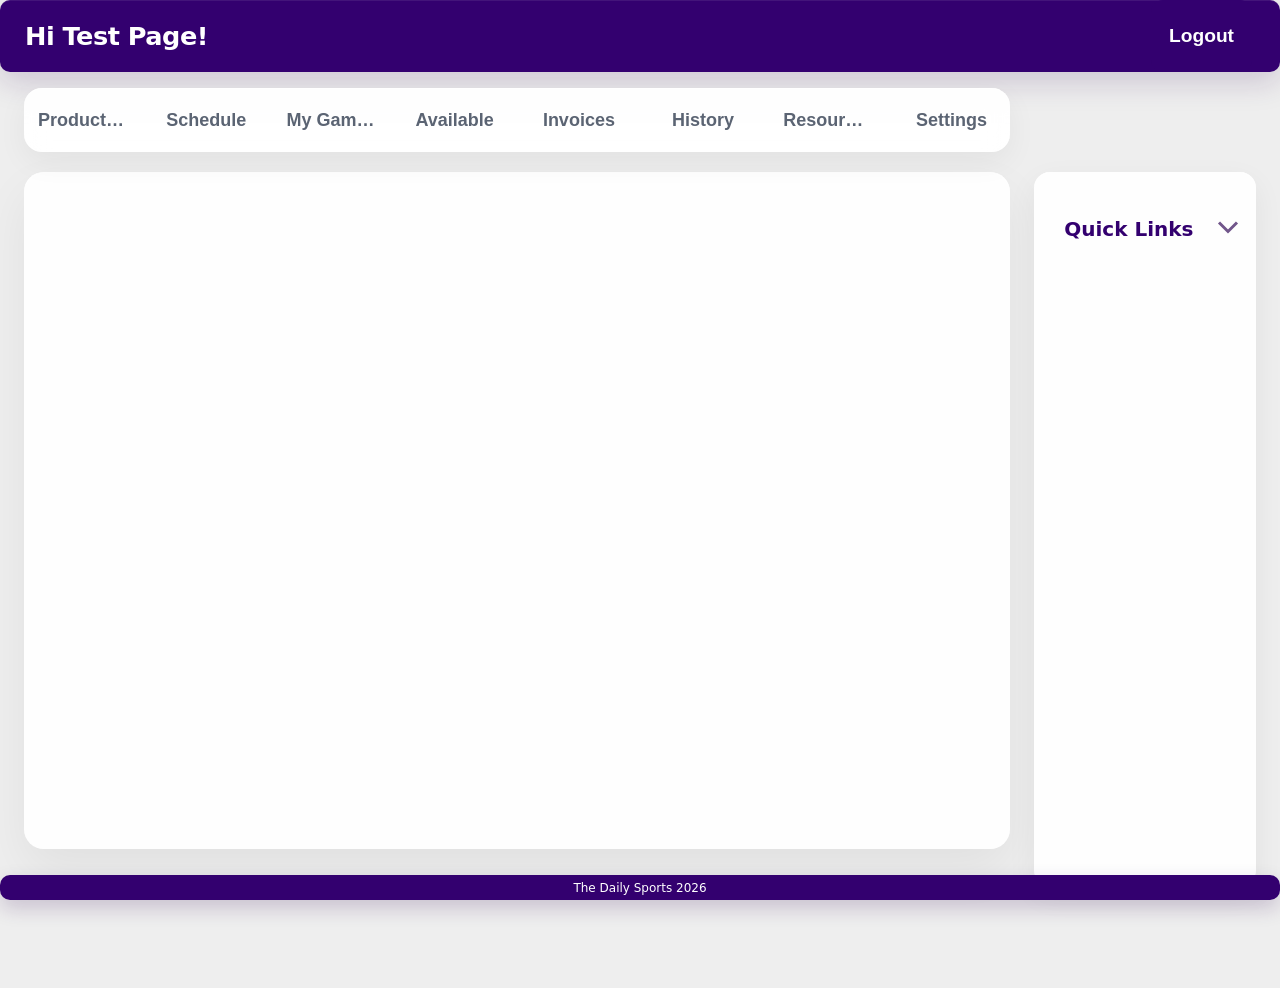
==== commit afd1693b: "maybe fix tab refresh" ====
--- a/test.html
+++ b/test.html
@@ -10,7 +10,7 @@
 <link rel="stylesheet" href="/css/quick-links.css">
 <link rel="stylesheet" href="/css/filters.css">
 
-<link rel="stylesheet" href="/css/game2.css">
+<link rel="stylesheet" href="/css/game.css">
 <link rel="stylesheet" href="/css/game-editor.css"> 
 <link rel="stylesheet" href="/css/add-game.css">
 <link rel="stylesheet" href="/css/edit-game.css">
@@ -75,50 +75,33 @@
                 <div id="available-games-filter-container" class="games-filter-container"></div>
                 <div id = "available-games-container" class = "games-container">
 
-                <div class="game-box">
-
-                    <div class="game-header">
+                    <div class = "game-box">
                         <div class = "sport-container">
-                            <div class = "sport-box">Football</div>
-                            <div class = "notes-box">Big Ten Championship Game</div>
+                            <div class = "sport-box">Men's Basketball</div>
+                            <div class = "notes-box">NCAA Tournament: Round of 64</div> 
                         </div>
-                        <div class = "away-recap"></div>
-                    </div>
-
-                    <div class="game-matchup">
-
-                        <div class="team">
-                            <img src="/images/schools/Washington.webp">
-                            <div>Washington</div>
-                        </div>
-
-                        <div class="where">vs</div>
-
-                        <div class="team">
-                            <img src="/images/schools/Oregon.webp">
-                            <div>Oregon</div>
-                        </div>
-
-                    </div>
-
-                    <div class="game-info">
-                        <div>📅 Friday, December 14</div>
-                        <div>🕒 4:30 PM</div>
-                        <div>📍 Indianapolis, Ind.</div>
-                    </div>
-
-                    <div class="game-footer">
-                        <div class = "writer">Writer: Andrew Soozay</div>
-                        <div class="options-container">
-                            <div class = "game-option">Add</div>
-                            <div class = "game-option">Assign</div>
-                            <div class = "game-option">Edit</div>
-                        </div>
-                    </div>
-                </div>               
-
-            </div>
-        </div>                            
+                        <div class = "matchup-container">
+                            <img class = "school-icon" src = "/images/schools/Washington.webp" alt = "UW">
+                            <div class = "where">vs</div>
+                            <img class="school-icon" src="/images/schools/Michigan.webp" alt="${opp}">
+                        </div>    
+                    <div class = "recap-container">
+                        <div class="away-recap"></div>
+                        <p class="recap-location">Indianapolis, Ind.</p>
+                    </div>
+                    <div class = "when-container">
+                        <div class = "date">Sunday, December 10, 2026</div>
+                        <div class = "time">7:00 PM</div>
+                    </div>    
+                    <div class = "options-container"> 
+                        <button class = "game-option">ADD</button>
+                        <button class= "game-option">ASSIGN</button>
+                        <button class = "game-option">EDIT</button>
+                    </div>
+                    </div>
+
+            </div>
+        </div>                          
 
 
 
--- a/css/root.css
+++ b/css/root.css
@@ -3,7 +3,7 @@
     --my_school: "Washington";
 
     /* Colors */
-    --husky_purple: #360f5a;
+    --husky_purple: #33006f;
     --hp_hover: #4a1a7a;
     --husky_gold: #B7A57A;
 
--- a/css/filters.css
+++ b/css/filters.css
@@ -8,8 +8,8 @@
     gap: 120px;
 
     /* Size/Shape */
+    width: 100%;
     height: 60px;
-    width: 100%;
     padding-left: 30px;
     border-radius: 20px;
 
--- a/css/game.css
+++ b/css/game.css
@@ -0,0 +1,519 @@
+
+.skeleton {
+    background: linear-gradient(
+        90deg,
+        #e5e7eb 25%,
+        #f3f4f6 50%,
+        #e5e7eb 75%
+    );
+    background-size: 200% 100%;
+    animation: shimmer 1.5s infinite;
+}
+
+@keyframes shimmer {
+    from {
+        background-position: 200% 0;
+    }
+    to {
+        background-position: -200% 0;
+    }
+}
+
+.skeleton-game {
+    display: flex;
+    flex-direction: column;
+    gap: 12px;
+}
+
+.skeleton-sport {
+    width: 80px;
+    height: 24px;
+    border-radius: 6px;
+}
+
+.skeleton-matchup {
+    width: 100%;
+    height: 80px;
+    border-radius: 12px;
+}
+
+.skeleton-location {
+    width: 60%;
+    height: 20px;
+    border-radius: 6px;
+}
+
+.skeleton-date {
+    width: 40%;
+    height: 20px;
+    border-radius: 6px;
+}
+
+/* #region games-container */
+.games-container {
+    /* Layout */
+    display: flex;
+    flex: 1;
+    flex-direction: column;
+    align-items: center;
+    gap: 10px;
+
+    /* Size/Shape */
+    width: 100%;
+    min-height: 0;
+    padding: 1% 0 0 1px;
+
+    /* Misc */  
+    overflow-y: auto;   
+}
+/* #endregion */
+
+/* #region game-box */
+.game-box {
+    /* Layout */
+    display: flex;
+    align-items: center;
+    justify-content: space-between;
+    box-sizing: border-box;
+    flex-shrink: 0;
+    gap: 10px;
+
+    /* Size/Shape */
+    width: 98%;
+    height: 150px;
+    padding: 12px 14px;
+    border: 1px solid #e6e6e6;
+    border-radius: 14px;
+
+    /* Background */
+    background: #fff;
+    box-shadow: 0 1px 2px rgba(0,0,0,0.04);
+      
+    /* Misc */ 
+    overflow: hidden;   
+}
+
+.game-box:hover {
+    /* Size/Shape */
+    border-color: #dcdcdc;
+
+    /* Background */
+    background: #fafafa;
+}
+/* #endregion */    
+
+/* #region no-games */
+.no-games {
+    /* Layout */
+    display: flex;
+    justify-content: center;
+    align-items: center; 
+
+    /* Size / Shape */
+    width: 90%;
+    min-height: 450px;
+    margin-top: 4%;
+    border: none;
+    border-radius: 15px;
+
+    /* Background */
+    background-color: #eeeef0;
+
+    /* Text */
+    text-align: center;
+    font-size: 24px;
+    color: gray;
+}
+/* #endregion */
+
+/* #region sport-container */
+.sport-container {
+    /* Layout */
+    display: flex;
+    flex: 0.5;
+    flex-direction: column;
+    justify-content: center;
+
+    /* Size/Shape */
+    height: 90%;
+    min-width: 0;
+    gap: 4px;
+  
+    /* Background */
+    background-color: transparent;
+}
+/* #endregion */
+
+/* #region sport-box */
+.sport-box {
+    /* Layout */
+    flex: 1;
+
+    /* Size/Shape */
+    min-width: 0;
+
+    /* Text */    
+    font-size: clamp(1rem, 1.35vw, 1.5rem);
+    font-weight: 600;  
+    white-space: normal;
+    overflow-wrap: anywhere;
+    word-break: break-word;
+
+    /* Misc */
+    overflow: hidden;
+}  
+/* #endregion */
+
+/* #region notes-box */
+.notes-box {
+    /* Layout */
+    flex: 1.5;
+
+    /* Size/Shape */
+    min-width: 0;
+
+    /* Text */
+    font-size: clamp(0.8rem, 1vw, 1.1rem);
+    font-style: italic;
+    color: #666;
+    white-space: normal;
+    overflow-wrap: anywhere;
+    word-break: break-word;
+
+    /* Misc */
+    overflow: hidden;
+}
+/* #endregion */
+
+/* #region matchup-container */
+.matchup-container {
+    /* Layout */
+    display: flex;
+    flex: 0.7;
+    align-items: center;
+    justify-content: center;
+    gap: 10px;
+
+    /* Size/Shape */
+    min-width: 0;
+}
+/* #endregion */
+
+/* #region school-icon */
+.school-icon {
+    /* Layout */
+    flex-shrink: 0;
+    object-fit: contain;
+
+    /* Size/Shape */ 
+    width: clamp(50px, 3vw, 140px);
+    height: clamp(50px, 3vw, 140px);
+    min-width: 0;
+} 
+/* #endregion */ 
+
+/* #region where */
+.where {
+    /* Layout */
+    display: flex;
+    align-self: center;
+
+    /* Size/Shape */
+    height: 30%;
+    min-width: 0;   
+
+    /* Text */    
+    color: black;     
+}
+/* #endregion */
+
+/* #region recap-container */
+.recap-container {
+    /* Layout */
+    flex: 0.6;
+    display: flex;
+    flex-direction: column;
+    align-items: center;
+    justify-content: center;
+    box-sizing: border-box;
+  
+    /* Size/Shape */
+    margin-top: 25px;
+    min-width: 0;
+    
+    /* Text */
+    text-align: center;
+    font-weight: 600;
+}
+/* #endregion */    
+
+/* #region home-recap / away-recap */
+.home-recap, .away-recap {
+    /* Layout */
+    flex: 0 0 auto;
+    display: flex;
+    align-items: center;
+    justify-content: center;
+ 
+    /* Size/Shape */
+    width: 100%;
+    min-width: 0;
+    border-radius: 8px;
+
+    /* Text */ 
+    font-size: clamp(1rem, 1.35vw, 1.5rem);
+    font-weight: 600;
+    text-align: center;
+}   
+
+.home-recap {
+    /* Background */
+    background-color: var(--husky_purple);
+
+    /* Text */ 
+    color: white;
+}
+
+.home-recap::before {
+    content: "Home Recap";
+}
+
+.away-recap {
+    /* Background */
+    background-color: var(--husky_gold);
+
+    /* Text */ 
+    color: black;
+        
+    /* Misc */    
+}
+
+.away-recap::before {
+    content: "Away Recap";
+}
+
+
+/* #endregion */
+
+/* #region recap-location */
+.recap-location {
+    /* Layout */
+    flex: 0 0 auto;
+    display: block;
+
+    /* Size/Shape */
+    min-width: 0;
+    padding: 2px 4px; 
+
+    /* Text */ 
+    font-size: clamp(0.8rem, 1vw, 1.5rem);
+    text-align: center;
+    font-style: italic;
+    color: #555;
+
+    /* Misc */
+    
+}
+/* #endregion */
+ 
+/* #region when-container */
+.when-container {
+    /* Layout */
+    flex: 0.6;
+    display: flex;
+    flex-direction: column;
+    justify-content: center;
+    gap: 4px;
+
+    /* Size / Shape */
+    min-width: 0;
+
+    /* Text */ 
+    text-align: center;
+}
+
+/* #endregion */
+
+/* #region date */
+.date {
+    /* Size /Shape */
+    min-width: 0;
+
+    /* Text */ 
+    font-size: clamp(1rem, 1.35vw, 1.5rem);
+    font-weight: 600;
+    white-space: normal;
+    overflow-wrap: anywhere;
+    word-break: break-word;
+
+    /* Misc */
+    overflow: hidden;
+}
+
+/* #endregion */    
+
+/* #region time */
+.time {
+    /* Size / Shape */
+    min-width: 0;
+
+    /* Text */ 
+    font-size: clamp(1rem, 1.35vw, 1.5rem);
+    color: #555;
+    white-space: normal;
+    overflow-wrap: anywhere;
+    word-break: break-word;
+    
+    /* Misc */
+    overflow: hidden;
+}
+
+/* #endregion */
+
+/* #region options-container */
+.options-container {
+    /* Layout */
+    flex: 0.3;
+    display: flex;
+    flex-direction: column;
+    align-items: stretch;
+    justify-content: center; 
+    gap: 6px; 
+    
+    /* Size / Shape */
+    height: 90%;
+    min-width: 0;
+    margin-right: 5px;
+}
+ .options-container button {
+    /* Size/Shape */
+    min-height: 20px;
+    min-width: 0;
+        
+    /* Misc */
+    cursor: pointer;   
+}
+/* #endregion */
+
+/* #region game-option */
+.game-option {
+    /* Layout */
+    display: flex;
+    align-items: center;
+    justify-content: center;
+
+    /* Size/Shape */
+    min-width: 0;
+    padding: 6px;
+    border: none;
+    border-radius: 10px;
+
+    /* Background */
+    background: transparent;
+
+    /* Text */ 
+    font-size: clamp(0.75rem, 1.2vw, 1.35rem);
+    font-family: "Segoe UI", system-ui, sans-serif;
+    text-align: center;
+    color: var(--husky_purple);
+
+    /* Misc */
+    cursor: pointer;
+}
+
+.game-option:hover {
+    /* Background */
+    background: var(--husky_purple);
+
+    /* Text */
+    color: white;
+
+    /* Misc */
+    transition: ease-in 0.2s;
+
+}
+
+/* #endregion */
+
+/* #region Mobile Styles */
+@media screen and (max-width: 768px) {
+    .games-container {
+        /* Layout */
+        z-index: 1;
+
+        /* Size/Shape */
+        row-gap: 5px;
+
+        /* Misc */
+        pointer-events: auto;
+        -webkit-overflow-scrolling: touch;
+    }
+
+    .game-box {
+        display: flex;
+        gap: 5px;
+
+    }
+
+    .sport-container {
+        display: flex;
+        flex-direction:row;
+        width: 100%;
+        min-width: 0;
+        height: 50px;
+    }
+
+    .sport-box {
+        flex: 1; 
+    }
+
+    .notes-box {
+        flex: 2;
+    }
+
+    .game-info-container {
+        width: 100%;
+        min-width: 0;
+        display: flex;
+    }
+}    
+/* #endregion */
+
+/* #region Laptop Styles */
+@media screen and (min-width: 769px) and (max-width: 1800px){
+    .games-container {
+        /* Size/Shape */
+        row-gap: 10px;
+        padding: 1% 0 25px 5px;
+    }
+
+    .game-box {
+        /* Size/Shape */
+        height: 150px;
+        border-radius: 10px;
+        border: 2px;
+        border-color: #e1dfdf;
+        border-style: solid;
+    }      
+}
+/* #endregion */
+
+/* #region Desktop Styles */
+@media screen and (min-width: 1801px){
+    .games-container {
+        /* Size/Shape */
+        row-gap: 20px;
+        padding: 1% 0 0 1px;
+    }
+
+    .game-box {
+        /* Size/Shape */
+        height: 150px;
+        border-radius: 20px;
+        border: 3px;
+        border-color: #e1dfdf;
+        border-style: solid;
+    }  
+}
+/* #endregion */
+
--- a/css/invoice.css
+++ b/css/invoice.css
@@ -21,11 +21,7 @@
 
     /* Size / Shape */
     min-height: 56px;
-    border: 1px solid rgba(153,255,153,.4);
     border-radius: 14px;
-
-    /* Background */
-    background-color: rgba(153, 255, 153, 0.5);
 
     /* Text */
     font-size: clamp(1rem, 1.35vw, 1.5rem);
--- a/css/writers.css
+++ b/css/writers.css
@@ -8,6 +8,7 @@
     /* Size/Shape */
     width: 92%;
     height: 82%;
+    max-height: 1000px;
     padding: 24px;
     border-radius: 24px;
 
@@ -147,8 +148,8 @@
 
     /* Size / Shape */
     width: 700px;
-    height: 60%;
-    max-height: 1000px;
+    height: 80%;
+    max-height: 1400px;
     padding: 20px;
     border-radius: 24px;
     border: none;
@@ -166,7 +167,7 @@
 
 .edit-writer-modal-content {
     /* Shape / Size */
-    height: 80%;
+    height: 85%;
 }
 /* #endregion */
 
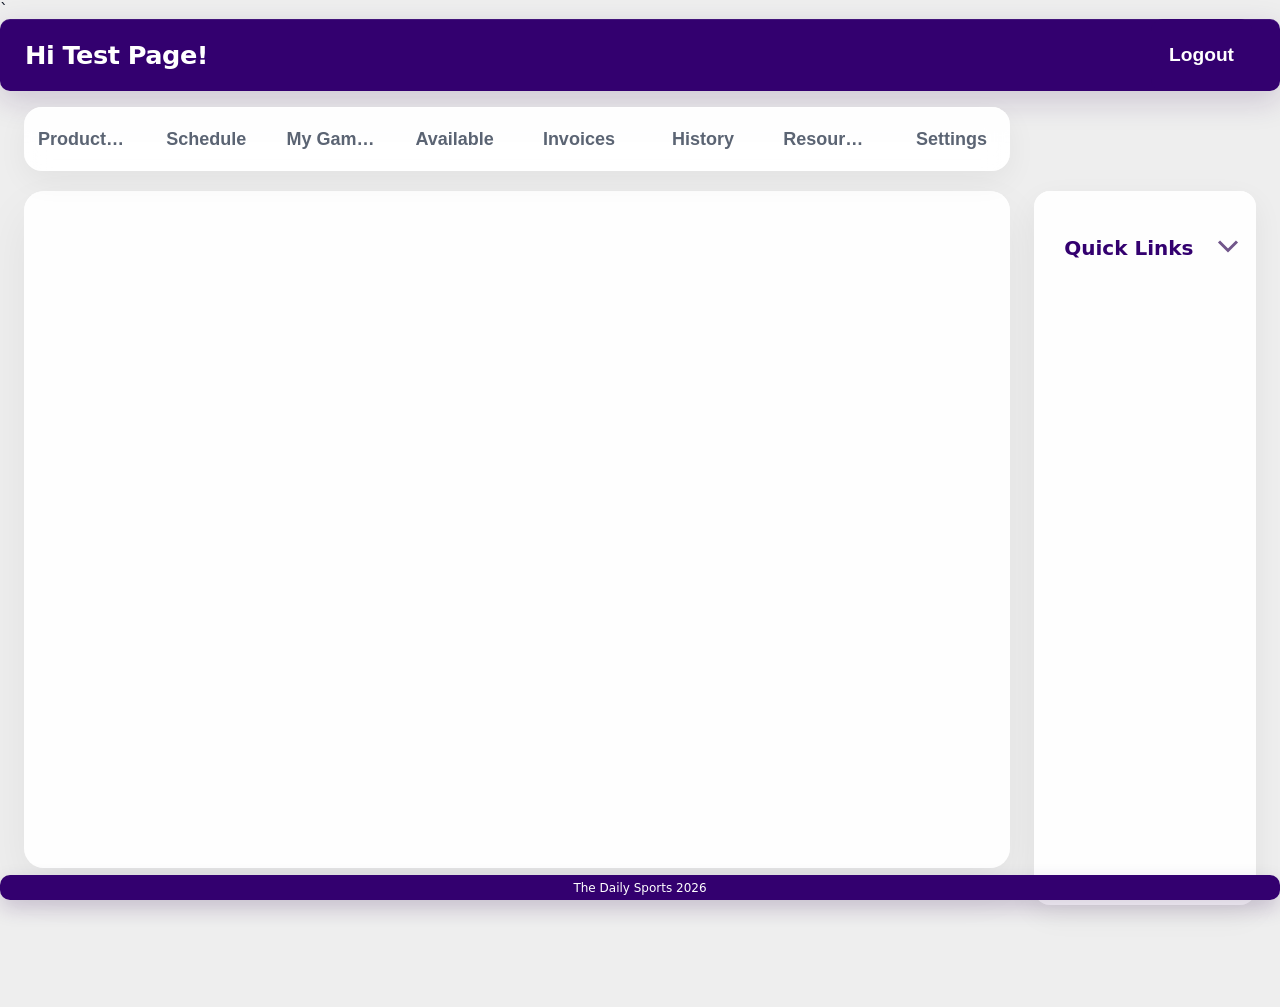
==== commit 26408fc4: "css" ====
--- a/test.html
+++ b/test.html
@@ -4,30 +4,25 @@
 <head>
 <meta charset="UTF-8">
 <meta name="viewport" content="width=device-width, initial-scale=1.0">
-<link rel="stylesheet" href="/css/root.css">
-<link rel="stylesheet" href="/css/dashboard.css">
-<link rel = "stylesheet" href = "/css/content.css">
-<link rel="stylesheet" href="/css/quick-links.css">
-<link rel="stylesheet" href="/css/filters.css">
-
-<link rel="stylesheet" href="/css/game.css">
-<link rel="stylesheet" href="/css/game-editor.css"> 
-<link rel="stylesheet" href="/css/add-game.css">
-<link rel="stylesheet" href="/css/edit-game.css">
-<link rel="stylesheet" href="/css/assign-game.css">
-<link rel="stylesheet" href="/css/invoice.css">
-<link rel="stylesheet" href="/css/resources.css">
-<link rel="stylesheet" href="/css/settings.css">
-<link rel="stylesheet" href="/css/writers.css">
-<link rel="stylesheet" href="/css/sports.css">
-<link rel="stylesheet" href="/css/add-season.css">
-<link rel="stylesheet" href="/css/search-games.css">
-<link rel="stylesheet" href="/css/modal.css">
-<link rel="stylesheet" href="/css/toast.css">
-<link rel="icon" type="image/x-icon" href="./images/favicon.ico?v=2">
+<link rel = "stylesheet" href = "/css/root.css">
+<link rel = "stylesheet" href = "/css/dashboard/dashboard.css">
+<link rel = "stylesheet" href = "/css/dashboard/content.css">
+<link rel = "stylesheet" href = "/css/dashboard/quick-links.css">
+<link rel = "stylesheet" href = "/css/dashboard/toast.css">
+<link rel = "stylesheet" href = "/css/filters.css">
+<link rel = "stylesheet" href = "/css/game/game.css">
+<link rel = "stylesheet" href = "/css/game/game-editor.css"> `
+<link rel = "stylesheet" href = "/css/invoice.css">
+<link rel = "stylesheet" href = "/css/resources.css">
+<link rel = "stylesheet" href = "/css/settings/settings.css">
+<link rel = "stylesheet" href = "/css/settings/writers.css">
+<link rel = "stylesheet" href = "/css/settings/sports.css">
+<link rel = "stylesheet" href = "/css/settings/add-season.css">
+<link rel = "stylesheet" href = "/css/settings/search-games.css">
+<link rel = "stylesheet" href = "/css/modal.css">
+<link rel = "icon" type="image/x-icon" href="./images/favicon.ico?v=2">
 <link href="https://cdnjs.cloudflare.com/ajax/libs/font-awesome/6.5.0/css/all.min.css" rel="stylesheet">
 </head>
-<meta charset="UTF-8">
 
 <body>
     <div class="account">
@@ -508,20 +503,21 @@
 </body>
 
 <!---- Java Scripts--> 
-<script src="https://identity.netlify.com/v1/netlify-identity-widget.js"></script>
-<script src="https://cdnjs.cloudflare.com/ajax/libs/xlsx/0.18.5/xlsx.full.min.js"></script>
-<script src="/js/dashboard.js"></script>
-<script src = "/js/tabs.js"></script>
-<script src = "/js/filters.js"></script>
-<script src = "/js/games.js"></script>
-<script src = "/js/all-scheduled-games.js"></script>
-<script src = "/js/game-editor.js"></script>
+<script src = "https://identity.netlify.com/v1/netlify-identity-widget.js"></script>
+<script src = "https://cdnjs.cloudflare.com/ajax/libs/xlsx/0.18.5/xlsx.full.min.js"></script>
+<script src = "/js/dashboard/state.js"></script>
+<script src = "/js/dashboard/dashboard.js"></script>
+<script src = "/js/dashboard/tabs.js"></script>
+<script src = "/js/game/filters.js"></script>
+<script src = "/js/game/games.js"></script>
+<script src = "/js/game/game-editor.js"></script>
 <script src = "/js/invoice.js"></script>
 <script src = "/js/history.js"></script>
-<script src = "/js/writer-modal.js"></script>
-<script src = "/js/sport-modal.js"></script>
-<script src = "/js/add-season.js"></script>
-<script src = "/js/search-games-modal.js"></script>
+<script src = "/js/modal.js"></script>
+<script src = "/js/settings/writer-modal.js"></script>
+<script src = "/js/settings/sport-modal.js"></script>
+<script src = "/js/settings/add-season.js"></script>
+<script src = "/js/settings/search-games-modal.js"></script>
 <script src = "/js/tools.js"></script>
 
  
--- a/css/dashboard/dashboard.css
+++ b/css/dashboard/dashboard.css
@@ -0,0 +1,216 @@
+@import url('https://fonts.googleapis.com');
+
+/* #region body/main/page */
+body {
+    /* Size/Shape */
+    margin: 0;
+
+    /* Background */
+    background-color: rgb(238, 238, 238);
+
+    /* Text */
+    font-family: "Segoe UI", system-ui, sans-serif;
+    color: #111827;
+
+    /* Misc */
+    overflow: hidden;
+}
+
+.main {
+    /* Layout */
+    display: flex;
+    flex: 1;
+
+    /* Size/Shape */
+    height: 100%;
+    min-height: 0;
+}
+
+.page {
+    /* Layout */
+    display: flex;
+    flex-direction: column;
+
+    /* Size/Shape */
+    height: 100vh;
+    padding: 16px 24px 0;
+}  
+/* #endregion */
+
+/* #region account */
+.account {
+    /* Layout */
+    display: flex;
+    align-items: center;
+    justify-content: space-between;    
+    box-sizing: border-box;
+
+    /*Size/Shape*/
+    height: 72px;
+    width: 100%;
+    padding: 0 28px;
+    border-radius: 10px;
+
+    /*Background*/
+    background: var(--husky_purple);
+    box-shadow:
+        0 10px 30px rgba(54, 15, 90, 0.18),
+        inset 0 1px 0 rgba(255,255,255,0.08);
+
+    /*Text*/
+    color: white;   
+
+    /*Misc*/
+    backdrop-filter: blur(14px);
+}
+
+.account p {
+    /* Size/Shape */
+    margin: 0;
+
+    /*Text*/
+    color: white;
+    font-weight: 600;
+    letter-spacing: -.02em;
+    font-size: clamp(1.2rem, 2vw, 1.6rem);
+}     
+/* #endregion */
+
+/* #region logout */
+.logout {
+    /* Layout */
+    display: flex;
+    align-items: center;
+    justify-content: center;
+
+    /*Size/Shape*/
+    height: 100%;   
+    padding: 10px 18px;
+    border: none;
+    border-radius: 12px;
+
+
+    /*Background*/
+    background-color: var(--husky_purple);
+
+
+    /*Text*/
+    color: white;
+    font-size: clamp(1.2rem, 2vw, 1rem);
+    font-weight: 600;
+    
+
+    /*Misc*/
+    cursor: pointer;
+    transition:
+        background .25s ease,
+        transform .2s ease,
+        box-shadow .25s ease;
+}
+
+.logout:hover {
+    /* Text */
+    background: rgba(255,255,255,0.22); 
+    box-shadow: 0 8px 20px rgba(0,0,0,.15);
+    
+    /* Misc */
+    transform: translateY(-2px);
+}   
+
+.logout:active {
+    /* Misc */
+    transform: translateY(0);
+}             
+/* #endregion */
+
+/* #region bottom */
+.bottom {
+    /* Layout */
+    display: flex;
+    align-items: center;
+    justify-content: center;
+    position: fixed;
+    bottom:0;
+    left: 50%;
+    
+
+    /* Size/Shape */
+    width: 100%;
+    border-radius: 10px;
+
+    /* Background */
+    background-color:var(--husky_purple);
+    box-shadow: 0 8px 20px rgba(54,15,90,.2);
+
+    /* Text */
+    font-size: 12px;
+    color: white; 
+        
+    /* Misc */  
+    transform: translateX(-50%);  
+}
+/* #endregion */
+
+/* #region Mobile */
+@media screen and (max-width: 768px) {
+    .account {
+        /* Layout */
+
+        /*Size/Shape*/
+        height: 60px;
+        padding: 0 16px;
+        border-radius: 14px;
+
+        /*Text*/
+        font-size: 20px;
+
+        /*Misc*/
+    }
+
+    .logout {
+        /* Size/Shape */
+        padding: 8px 14px;
+    }
+
+    .bottom {
+        display: none !important;
+    }
+}
+/* #endregion */
+
+/* #region Laptop */
+@media screen and (min-width: 769px) and (max-width: 1800px) {
+    .account {
+        /* Layout */
+
+        /*Size/Shape*/
+        padding-left: 25px;
+
+        /*Text*/
+        font-size: 35px;
+
+        /*Misc*/
+    }
+
+    .bottom {
+        /*Size/Shape*/
+        height: 25px;
+    }
+}
+/* #endregion */
+
+/* #region Desktop */
+@media screen and (min-width: 1801px){
+    .bottom {
+        /* Layout */
+
+        /* Size/Shape */
+        height: 25px;
+
+        /* Text */ 
+        font-size: 15px;
+        
+        /* Misc */
+    }
+}
+/* #endregion */
--- a/css/dashboard/content.css
+++ b/css/dashboard/content.css
@@ -0,0 +1,240 @@
+
+/* #region tab-container */
+.tab-container {
+    /* Layout */
+    display: flex;
+    justify-content: center;
+    align-items: center;
+    gap: 20px;
+    box-sizing: border-box;
+
+    /* Size/Shape */
+    width: 80%;
+    margin-bottom: 20px;
+    padding: 6px;
+    border-radius: 18px;
+
+    /* Background */
+    background-color: rgba(255,255,255,.95);
+    box-shadow:
+        0 10px 30px rgba(0,0,0,.05),
+        inset 0 1px 0 rgba(255,255,255,.6);
+
+    /* Misc */    
+    backdrop-filter: blur(12px);
+}
+/* #endregion */         
+
+/* #region tab-content */
+.tab-content {
+    /* Layout */
+    display: none;
+    flex-direction: column;
+    flex: 1;
+            
+    /* Size/Shape */
+    min-height: 0;  
+    
+    /* Misc*/
+    overflow: hidden;
+}
+
+#production {
+    /* Layout */
+    flex: 1;
+
+    /* Size / Shape */
+    width: 100%;
+    min-height: 0;
+
+    /* Misc */
+    overflow: hidden;
+}
+
+#production iframe {
+    /* Layout */
+    flex: 1;       
+
+    /* Size / Shape */
+    width: 100%;
+    border: none;
+    border-radius: 14px;
+}
+
+/* #endregion */
+
+/* #region tab-button */
+.tab-button {
+    /* Layout */
+    flex: 1 1 0;
+
+    /* Size/Shape */
+    height: 100%;
+    min-width: 0;
+    padding: clamp(6px, .8vw, 14px);
+    border: none;
+    border-radius: 14px;
+
+    /* Background */
+    background: transparent;
+    
+    /* Text */ 
+    font-size: clamp(.8rem, .95vw, 1rem);
+    font-weight: 600;
+    color: #5b6473;
+    white-space: nowrap;
+    text-overflow: ellipsis;
+    text-align: center;
+    
+    /* Misc */
+    cursor: pointer;
+    transition:
+        background .2s ease,
+        color .2s ease,
+        transform .2s ease;
+    overflow: hidden;
+}
+
+.tab-button:not(.active-tab):hover {
+    /* Background */
+    background: rgba(54,15,90,.08);
+    
+    /* Text */
+    color: var(--husky_purple);
+
+    /* Misc */
+    transform: translateY(-1px);
+}
+/* #endregion */        
+
+/* #region active-tab */
+.active-tab {
+    /* Background */
+    background: var(--husky_purple); 
+    box-shadow: 0 8px 18px rgba(54,15,90,.25);       
+
+    /* Text */ 
+    color: white;
+        
+    /* Misc */  
+    transform: translateY(-2px);  
+}
+/* #endregion */
+
+/* #region content */
+.content {
+    /* Layout */
+    display: flex;
+    flex-direction: column;
+    box-sizing: border-box;
+
+    /* Size/Shape */
+    width: 80%;
+    height: 83%;
+    min-height: 0;
+    margin-right: 2%;
+    padding: 18px;
+    border-radius: 20px;
+    border: #e6e8ef;
+
+    /* Background */
+    background: rgba(255,255,255,.97);
+    box-shadow:
+        0 20px 50px rgba(0,0,0,.06),
+        inset 0 1px 0 rgba(255,255,255,.7);
+
+    /* Misc */ 
+    overflow: hidden;   
+}
+/* #endregion */
+
+/* #region Mobile */
+@media screen and (max-width: 768px) {
+    .tab-container {
+        /* Layout */
+        display: grid;
+        grid-template-columns: repeat(2, 1fr);
+        align-items: center;
+        justify-content: center;
+        gap: 10px;
+
+
+        /* Size/Shape */
+        height: 15%;
+        width: 100%;
+        padding-bottom: 3%;
+        gap: 2%;
+    }
+
+    .tab-content {
+        /* Layout */
+        position: relative;
+    }
+
+    .tab-button {
+        /* Layout */
+
+        /* Size/Shape */
+        padding: 2px;
+        border-radius: 10px;
+
+        /* Text */
+        font-size: large; 
+    }
+
+    .content {
+        /* Layout */
+        flex: 1;
+
+        /* Size/Shape */
+        width: 100%;
+        padding: 12px;
+        border-radius: 16px;
+    }
+}
+/* #endregion */
+
+/* #region Laptop */
+@media screen and (min-width: 769px) and (max-width: 1800px){
+    .tab-container {
+        /* Size/Shape */
+        min-height: 64px;
+    }
+
+    .tab-button {
+        /* Layout */
+
+        /* Size/Shape */
+        padding: 8px;
+        border-radius: 10px;
+
+        /* Text */ 
+        font-size: 18px;
+    }
+}
+/* #endregion */
+
+/* #region Desktop */
+@media screen and (min-width: 1801px){
+    .tab-container {
+        /* Size/Shape */
+        height: 5%;
+        border-radius: 15px;
+    }
+
+    .tab-button {
+        /* Size/Shape */
+        padding: 15px; 
+        border-radius: 15px;
+
+        /* Text */
+        font-size: 18px; 
+    }
+    
+    .content {
+        /* Size / Shape */
+        height: 87%;
+        border-radius: 15px;
+    }
+}
+/* #endregion */
--- a/css/dashboard/quick-links.css
+++ b/css/dashboard/quick-links.css
@@ -0,0 +1,189 @@
+
+/* #region links-container */
+.links-container {
+    /* Layout */
+    flex: 1;
+    display: flex;
+    flex-direction: column;
+
+    /* Size/Shape */
+    width: 13%;
+    height: 85%;
+    padding: 10px;
+    border-radius: 16px;
+    
+    /* Background */
+    background: rgba(255,255,255,.95);
+    box-shadow:
+        0 10px 30px rgba(0,0,0,.06),
+        inset 0 1px 0 rgba(255,255,255,.7);
+        
+    /* Misc */
+    overflow-y: auto;   
+    overflow-x: hidden; 
+}
+/* #endregion */
+
+/* #region links-box */
+.links-box {
+    /* Layout */
+    display: flex;
+    flex-direction: column;
+
+    /* Size/Shape */
+    padding: 8px 10px;
+    border-radius: 12px;
+}
+/* #endregion */
+
+/* #region links-dropdown */
+.links-dropdown {
+    /* Layout */
+    position: relative;
+    display: flex;
+    flex-direction: column;
+
+    /* Size / Shape */
+    padding-bottom: 6px;
+    border-bottom: 1px solid rgba(0,0,0,.06);
+    margin-bottom: 6px;
+
+    /* Misc */
+    transition: all 0.3 ease;
+}
+
+.links-dropdown:not(.open) {
+    /* Size / Shape */
+    margin-bottom: 0;
+    padding-bottom: 0;
+    border-bottom: none;
+}
+/* #endregion */
+
+/* #region links-dropdown-header */
+.links-dropdown-header {
+    /* Layout */
+    display: flex;
+    justify-content: space-between;
+    align-items: center;
+
+    /* Size/Shape */
+    width: 100%;
+    height: 42px;
+    padding: 8px 10px;
+    margin-top: 10px;
+    border-radius: 10px;
+
+    /* Text */
+    font-weight: 600;
+    font-size: 20px;
+    color: var(--husky_purple);
+
+    /* Misc */
+    cursor: pointer;
+    transition: background .2 ease;
+}
+
+.links-dropdown-header:hover {
+    /* Background* */
+    background: rgba(54,15,90,.06);
+}
+/* #endregion */
+
+/* #region links-dropdown-arrow */
+.links-dropdown-arrow {
+    /* Misc */
+    transition: transform 0.25s ease, opacity 0.2s ease;
+    opacity: 0.7;
+}
+
+.links-dropdown-header:hover .links-dropdown-arrow {
+    /* Misc */
+    opacity: 1;
+}
+
+.links-dropdown.open .links-dropdown-arrow {
+    transform: rotate(180deg);
+}
+/* #endregion */
+
+/* #region links-dropdown-content */
+.links-dropdown-content {
+    /* Layout */
+    display: flex;
+    flex-direction: column;
+    gap: 6px;
+
+    /* Size / Shape */
+    max-height: 0;
+    padding: 0;
+
+    /* Misc */
+    opacity: 0;
+    overflow: hidden;
+    transform: translateY(-6px);
+    transition: max-height 0.35s ease, opacity 0.2s ease, transform 0.25s ease;
+
+}
+
+.links-dropdown:not(.open) .links-dropdown-content {
+    /* Size / Shape */
+    max-height: 0; 
+    padding-top: 0;
+    padding-bottom: 0;
+
+    /* Misc */
+    opacity: 0;
+    transform: translateY(-6px);
+    overflow: hidden;
+}
+
+.links-dropdown.open .links-dropdown-content {
+    /* Size / Shape */
+    max-height: 100%;
+    padding: 6px 0 10px 0;
+
+    /* Misc */
+    opacity: 1;
+    transform: translateY(0);
+}
+
+.links-dropdown-content a {
+    /* Size / Shape */
+    padding: 8px 10px;
+    border-radius: 8px;
+
+    /* Text */
+    text-decoration: none;
+    color: var(--husky_purple);
+    font-size: clamp(1rem,1.25vw,1.5rem);
+    font-weight: 500;
+
+    /* Misc */
+    transition: background 0.2s ease, transform 0.15s ease;
+}
+
+.links-dropdown-content a:hover {
+    /* Background */
+    background: rgba(54,15,90,.08);
+
+    /* Misc */
+    transform: translateX(2px);
+}
+/* #endregion */
+
+/* #region Mobile */
+@media screen and (max-width: 768px){
+    .links-container {
+        display: none !important;
+    }
+
+    .links-container h4 {
+        display: none !important;
+    }
+
+    .links-container a {
+        display: none !important;
+    }
+}
+/* #endregion */
--- a/css/dashboard/toast.css
+++ b/css/dashboard/toast.css
@@ -0,0 +1,53 @@
+
+/* #region toast */
+#toast-container {
+    display: flex;
+    position: fixed;
+    top: 130px;
+    left: 40%;
+    transform: translateX(-40%);
+    z-index: 9999;
+    text-align: center;
+    pointer-events: none;
+}
+
+.toast {
+    display: flex;
+    align-items: center;
+    gap: 10px;
+    background-color: #4CAF50; 
+    color: white;
+    padding: 10px 20px;
+    margin-top: 10px;
+    border-radius: 8px;
+    font-weight: bold;
+    box-shadow: 0 4px 12px rgba(0,0,0,0.2);
+
+    opacity: 0;
+    transform: translateY(20px);
+    animation: fadeIn 0.3s forwards;
+    pointer-events: auto;
+}
+
+.toast-icon i {
+    font-size: 16px;
+}
+
+.toast.error {
+    background-color: #e74c3c; 
+}
+
+@keyframes fadeIn {
+    to {
+        opacity: 1;
+        transform: translateY(0);
+    }
+}
+
+@keyframes fadeOut {
+    to {
+        opacity: 0;
+        transform: translateY(20px);
+    }
+}
+/* #endregion */
--- a/css/game/game.css
+++ b/css/game/game.css
@@ -0,0 +1,639 @@
+
+.skeleton {
+    background: linear-gradient(
+        90deg,
+        #e5e7eb 25%,
+        #f3f4f6 50%,
+        #e5e7eb 75%
+    );
+    background-size: 200% 100%;
+    animation: shimmer 1.5s infinite;
+}
+
+@keyframes shimmer {
+    from {
+        background-position: 200% 0;
+    }
+    to {
+        background-position: -200% 0;
+    }
+}
+
+.skeleton-game {
+    display: flex;
+    flex-direction: column;
+    gap: 12px;
+}
+
+.skeleton-sport {
+    width: 80px;
+    height: 24px;
+    border-radius: 6px;
+}
+
+.skeleton-matchup {
+    width: 100%;
+    height: 80px;
+    border-radius: 12px;
+}
+
+.skeleton-location {
+    width: 60%;
+    height: 20px;
+    border-radius: 6px;
+}
+
+.skeleton-date {
+    width: 40%;
+    height: 20px;
+    border-radius: 6px;
+}
+
+/* #region games-container */
+.games-container {
+    /* Layout */
+    display: flex;
+    flex: 1;
+    flex-direction: column;
+    align-items: center;
+    gap: 10px;
+
+    /* Size/Shape */
+    width: 100%;
+    min-height: 0;
+    padding: 1% 0 0 1px;
+
+    /* Misc */  
+    overflow-y: auto;   
+}
+/* #endregion */
+
+/* #region game-box */
+.game-box {
+    /* Layout */
+    display: flex;
+    align-items: center;
+    justify-content: space-between;
+    box-sizing: border-box;
+    flex-shrink: 0;
+    gap: 10px;
+
+    /* Size/Shape */
+    width: 98%;
+    height: 150px;
+    padding: 12px 14px;
+    border: 1px solid #e6e6e6;
+    border-radius: 14px;
+
+    /* Background */
+    background: #fff;
+    box-shadow: 0 1px 2px rgba(0,0,0,0.04);
+      
+    /* Misc */ 
+    overflow: hidden;   
+}
+
+.game-box:hover {
+    /* Size/Shape */
+    border-color: #dcdcdc;
+
+    /* Background */
+    background: #fafafa;
+}
+/* #endregion */    
+
+/* #region no-games */
+.no-games {
+    /* Layout */
+    display: flex;
+    justify-content: center;
+    align-items: center; 
+
+    /* Size / Shape */
+    width: 90%;
+    min-height: 450px;
+    margin-top: 4%;
+    border: none;
+    border-radius: 15px;
+
+    /* Background */
+    background-color: #eeeef0;
+
+    /* Text */
+    text-align: center;
+    font-size: 24px;
+    color: gray;
+}
+/* #endregion */
+
+/* #region sport-container */
+.sport-container {
+    /* Layout */
+    display: flex;
+    flex: 0.5;
+    flex-direction: column;
+    justify-content: center;
+
+    /* Size/Shape */
+    height: 90%;
+    min-width: 0;
+    gap: 4px;
+  
+    /* Background */
+    background-color: transparent;
+}
+/* #endregion */
+
+/* #region sport-box */
+.sport-box {
+    /* Layout */
+    flex: 1;
+
+    /* Size/Shape */
+    min-width: 0;
+
+    /* Text */    
+    font-size: clamp(1rem, 1.35vw, 1.5rem);
+    font-weight: 600;  
+    white-space: normal;
+    overflow-wrap: anywhere;
+    word-break: break-word;
+
+    /* Misc */
+    overflow: hidden;
+}  
+/* #endregion */
+
+/* #region notes-box */
+.notes-box {
+    /* Layout */
+    flex: 1.5;
+
+    /* Size/Shape */
+    min-width: 0;
+
+    /* Text */
+    font-size: clamp(0.8rem, 1vw, 1.1rem);
+    font-style: italic;
+    color: #666;
+    white-space: normal;
+    overflow-wrap: anywhere;
+    word-break: break-word;
+
+    /* Misc */
+    overflow: hidden;
+}
+/* #endregion */
+
+/* #region matchup-container */
+.matchup-container {
+    /* Layout */
+    display: flex;
+    flex: 0.7;
+    align-items: center;
+    justify-content: center;
+    gap: 10px;
+
+    /* Size/Shape */
+    min-width: 0;
+}
+/* #endregion */
+
+/* #region school-icon */
+.school-icon {
+    /* Layout */
+    flex-shrink: 0;
+    object-fit: contain;
+
+    /* Size/Shape */ 
+    width: clamp(50px, 3vw, 140px);
+    height: clamp(50px, 3vw, 140px);
+    min-width: 0;
+} 
+/* #endregion */ 
+
+/* #region where */
+.where {
+    /* Layout */
+    display: flex;
+    align-self: center;
+
+    /* Size/Shape */
+    height: 30%;
+    min-width: 0;   
+
+    /* Text */    
+    color: black;     
+}
+/* #endregion */
+
+/* #region recap-container */
+.recap-container {
+    /* Layout */
+    flex: 0.6;
+    display: flex;
+    flex-direction: column;
+    align-items: center;
+    justify-content: center;
+    box-sizing: border-box;
+  
+    /* Size/Shape */
+    margin-top: 25px;
+    min-width: 0;
+    
+    /* Text */
+    text-align: center;
+    font-weight: 600;
+}
+/* #endregion */    
+
+/* #region home-recap / away-recap */
+.home-recap, .away-recap {
+    /* Layout */
+    flex: 0 0 auto;
+    display: flex;
+    align-items: center;
+    justify-content: center;
+ 
+    /* Size/Shape */
+    width: 100%;
+    min-width: 0;
+    border-radius: 8px;
+
+    /* Text */ 
+    font-size: clamp(1rem, 1.35vw, 1.5rem);
+    font-weight: 600;
+    text-align: center;
+}   
+
+.home-recap {
+    /* Background */
+    background-color: var(--husky_purple);
+
+    /* Text */ 
+    color: white;
+}
+
+.home-recap::before {
+    content: "Home Recap";
+}
+
+.away-recap {
+    /* Background */
+    background-color: var(--husky_gold);
+
+    /* Text */ 
+    color: black;
+        
+    /* Misc */    
+}
+
+.away-recap::before {
+    content: "Away Recap";
+}
+
+
+/* #endregion */
+
+/* #region recap-location */
+.recap-location {
+    /* Layout */
+    flex: 0 0 auto;
+    display: block;
+
+    /* Size/Shape */
+    min-width: 0;
+    padding: 2px 4px; 
+
+    /* Text */ 
+    font-size: clamp(0.8rem, 1vw, 1.5rem);
+    text-align: center;
+    font-style: italic;
+    color: #555;
+
+    /* Misc */
+    
+}
+/* #endregion */
+ 
+/* #region when-container */
+.when-container {
+    /* Layout */
+    flex: 0.6;
+    display: flex;
+    flex-direction: column;
+    justify-content: center;
+    gap: 4px;
+
+    /* Size / Shape */
+    min-width: 0;
+
+    /* Text */ 
+    text-align: center;
+}
+
+/* #endregion */
+
+/* #region date */
+.date {
+    /* Size /Shape */
+    min-width: 0;
+
+    /* Text */ 
+    font-size: clamp(1rem, 1.35vw, 1.5rem);
+    font-weight: 600;
+    white-space: normal;
+    overflow-wrap: anywhere;
+    word-break: break-word;
+
+    /* Misc */
+    overflow: hidden;
+}
+
+/* #endregion */    
+
+/* #region time */
+.time {
+    /* Size / Shape */
+    min-width: 0;
+
+    /* Text */ 
+    font-size: clamp(1rem, 1.35vw, 1.5rem);
+    color: #555;
+    white-space: normal;
+    overflow-wrap: anywhere;
+    word-break: break-word;
+    
+    /* Misc */
+    overflow: hidden;
+}
+
+/* #endregion */
+
+/* #region options-container */
+.options-container {
+    /* Layout */
+    flex: 0.3;
+    display: flex;
+    flex-direction: column;
+    align-items: stretch;
+    justify-content: center; 
+    gap: 6px; 
+    
+    /* Size / Shape */
+    height: 90%;
+    min-width: 0;
+    margin-right: 5px;
+}
+ .options-container button {
+    /* Size/Shape */
+    min-height: 20px;
+    min-width: 0;
+        
+    /* Misc */
+    cursor: pointer;   
+}
+/* #endregion */
+
+/* #region game-option */
+.game-option {
+    /* Layout */
+    display: flex;
+    align-items: center;
+    justify-content: center;
+
+    /* Size/Shape */
+    min-width: 0;
+    padding: 6px;
+    border: none;
+    border-radius: 10px;
+
+    /* Background */
+    background: transparent;
+
+    /* Text */ 
+    font-size: clamp(0.75rem, 1.2vw, 1.35rem);
+    font-family: "Segoe UI", system-ui, sans-serif;
+    text-align: center;
+    color: var(--husky_purple);
+
+    /* Misc */
+    cursor: pointer;
+}
+
+.game-option:hover {
+    /* Background */
+    background: var(--husky_purple);
+
+    /* Text */
+    color: white;
+
+    /* Misc */
+    transition: ease-in 0.2s;
+
+}
+
+/* #endregion */
+
+/* #region Mobile Styles */
+@media screen and (max-width: 768px) {
+
+    .game-box {
+        /* Layout */
+        display: flex;
+        flex-direction: column;
+        justify-content: center;
+        align-items: center;
+        gap: 30px;
+
+        /* Shape / Size */
+        height: auto;
+        min-height: 200px;
+        padding: 12px;
+    }
+
+    /* Sport + Notes */
+    .sport-container {
+        /* Layout */
+        display: flex;
+        flex-direction: row;
+        justify-content: space-between;
+
+        /* Shape / Size */
+        width: 95%;
+        height: auto;
+        min-height: 30px;
+    }
+
+    .sport-box {
+        /* Layout */
+        flex: none;
+        flex-wrap: wrap;
+
+        /* Text */
+        font-size: 18px;
+    }
+
+    .notes-box {
+        /* Layout */
+        flex: none;
+        flex-wrap: wrap;
+
+        /* Shape / Size */
+        margin-left: auto;
+
+        /* Text */
+        font-size: 14px;
+        white-space: normal;
+        overflow-wrap: anywhere;
+    }
+
+    .matchup-container {
+        /* Layout */
+        flex: none;
+        justify-content: center;
+        gap: 12px;
+        align-items: center;
+
+        /* Size / Shape */
+        width: 100%;
+    }
+
+    .school-icon {
+        /* Size / Shape */
+        width: 50px;
+        height: 50px;
+    }
+
+    .where {
+        /* Layout */
+        justify-content: center;
+        align-items: center;
+
+        /* Text */
+        font-size: 20px;
+        font-weight: bold;
+        text-align: center;
+    }
+
+    .recap-container {
+        /* Layout */
+        flex: none;
+        gap: 4px;
+
+        /* Size / Shape */
+        width: 40%;
+        margin-top: 0;
+    }
+
+    .home-recap, .away-recap {
+        /* Size / Shape */
+        padding: 6px;
+
+        /* Text */
+        font-size: 14px;
+    }
+
+    .recap-location {
+        /* Text */
+        font-size: 13px;
+    }
+
+    .when-container {
+        /* Layout */
+        flex: none;
+        align-items: center;
+
+        /* Size / Shape */
+        width: 100%;        
+    }
+
+    .date {
+        /* Text */
+        font-size: 16px;
+    }
+
+    .time {
+        /* Text */
+        font-size: 14px;
+    }
+
+    .writer {
+        /* Layout */
+        flex: none;
+
+        /* Size / Shape */
+        height: auto;
+
+        /* Text */
+        font-size: 14px;
+    }
+
+    .options-container {
+        /* Layout */
+        flex: none;
+        flex-direction: row;
+        justify-content: center;
+        flex-wrap: wrap;
+        gap: 14px;
+
+        /* Shape / Size */
+        margin-right: 0;
+        width: 100%;
+        height: auto;
+        
+    }
+
+    .game-option {
+        /* Size / Shape */
+        width: auto;
+        padding: 8px 14px;
+        border-radius: 8px;
+
+        /* Background */
+        background: #f3f4f6;
+
+        /* Text */
+        font-size: 18px;
+        font-weight: 600;
+    }
+}
+
+/* #region Laptop Styles */
+@media screen and (min-width: 769px) and (max-width: 1800px){
+    .games-container {
+        /* Size/Shape */
+        row-gap: 10px;
+        padding: 1% 0 25px 5px;
+    }
+
+    .game-box {
+        /* Size/Shape */
+        height: 150px;
+        border-radius: 10px;
+        border: 2px;
+        border-color: #e1dfdf;
+        border-style: solid;
+    }      
+}
+/* #endregion */
+
+/* #region Desktop Styles */
+@media screen and (min-width: 1801px){
+    .games-container {
+        /* Size/Shape */
+        row-gap: 20px;
+        padding: 1% 0 0 1px;
+    }
+
+    .game-box {
+        /* Size/Shape */
+        height: 150px;
+        border-radius: 20px;
+        border: 3px;
+        border-color: #e1dfdf;
+        border-style: solid;
+    }  
+}
+/* #endregion */
+
--- a/css/game/game-editor.css
+++ b/css/game/game-editor.css
@@ -0,0 +1,297 @@
+
+/* #region writer */
+.writer {
+    /* Layout */
+    flex: 0.7;
+    display: flex;
+    align-self: center;
+    align-items: center;
+    justify-content: center;
+
+    /* Size/Shape */
+    height: 90%;
+
+    /* Background */
+
+    /* Text */ 
+    text-align: center;
+    font-size: large;
+    
+    color: black;
+        
+    /* Misc */    
+}
+
+/* #endregion */
+
+/* #region add-game */
+.add-game {
+    /* Layout */
+    display: flex;
+    align-items: center;
+    justify-content: center;
+
+    /* Size/Shape */
+    width: 180px;
+    height: 100%;
+    border: none;
+    margin-left: auto;
+    border-radius: 14px;
+
+    /* Background */
+    background-color: var(--husky_purple);
+
+    /* Text */ 
+    text-align: center;
+    font-size: 17px;
+    font-weight: 700;
+    color: white;
+
+    /* Misc */   
+    cursor: pointer;
+    transition: background 0.1s ease;
+}    
+
+.add-game:hover {
+    /* Background */
+    background: var(--hp_hover);
+}
+/* #endregion */
+
+/* #region add-game-model-content / edit-game-modal-content */
+.add-game-modal-content, .edit-game-modal-content {
+    /* Layout */
+    display: flex;
+    flex-direction: column;
+    align-items: center;
+    gap: 40px;
+    box-sizing: border-box;
+
+    /* Size / Shape */
+    width: 700px;
+    height: 60%;
+    min-height: 400px;
+    max-height: 1000px;
+    padding: 20px;
+    border-radius: 24px;
+    border: none;
+
+    /* Background */
+    background: white;
+    box-shadow: 0 20px 45px rgba(0,0,0,.18);  
+
+    /* Misc */
+    animation: modalPop 220ms cubic-bezier(.16,1,.3,1);
+    will-change: transform, opacity;
+    backface-visibility: hidden;
+    contain: paint;
+}
+/* #endregion */
+
+/* #region add-game-sections-container, edit-game-sections-container */
+.add-game-sections-container, .edit-game-sections-container {
+    /* Layout */
+    flex: 1;
+    display: grid;
+    align-self: stretch;
+    grid-template-columns: repeat(2, 1fr);
+    gap: 20px;
+}
+/* #endregion */
+
+/* #region add-game-section  / edit-game-section*/
+.add-game-section, .edit-game-section {
+    /* Layout */
+    display: flex;
+    flex-direction: column;
+    gap: 6px;
+
+    /* Size / Shape */
+    width: 100%;
+}
+/* #endregion */
+
+/* #region add-game-box-title, edit-game-box-title */
+.add-game-box-title, .edit-game-box-title {
+    /* Layout */
+    display: flex;
+    box-sizing: border-box;
+
+    /* Text */
+    font-size: 20px;
+    font-weight: 600;
+    color: var(--husky_purple);
+
+    /* Size / Shape */
+    padding-left: 4px;
+}
+
+.required {
+    margin-left: 4px;
+    color: #e53935;
+    font-weight: 700;
+    font-size: 16px;
+    vertical-align: middle;
+}
+/* #endregion */
+
+/* #region add-game-box, edit-game-box */
+.add-game-box, .edit-game-box {
+    /* Layout */
+    box-sizing: border-box;
+
+    /* Size / Shape */
+    height: 52px;
+    padding-left: 16px;
+    border-radius: 14px;
+    border: 1px solid rgba(54,15,90,.15);
+
+    /* Background */
+    background: #f8f9fc;
+
+    /* Text */
+    font-size: 15px;
+
+    /* Misc */
+    transition: border-color .2s ease;
+}
+
+.add-game-box:focus, .edit-game-box:focus {
+    /* Misc */
+    outline: none;
+    border-color: var(--husky_purple);
+}
+/* #endregion */
+
+/* #region add-game-confirm, edit-game-confirm */
+.add-game-confirm, .edit-game-confirm, .delete-game-confirm {
+    /* Layout */
+    display: flex;
+    justify-content: center;
+    align-items: center;
+
+    /* Size / Shape */
+    width: 60%;
+    height: 50px;
+    border: none;
+    border-radius: 16px;
+
+    /* Background */
+    background: var(--husky_purple);
+
+    /* Text */
+    color: white;
+    font-size: 16px;
+    font-weight: 700;
+    text-align: center;
+
+    /* Misc */
+    cursor: pointer;
+    transition:
+        transform .1s ease,
+        box-shadow .1s ease;
+}
+
+.delete-game.confirm {
+    /* Background */
+    background: darkred;
+}
+
+.add-game-confirm:hover, .edit-game-confirm:hover, .delete-game-confirm:hover {
+    /* Background */
+    background: var(--hp_hover);
+    box-shadow:
+        0 10px 22px rgba(54,15,90,.22);
+
+    /* Misc */
+    transform: translateY(-2px);
+}
+
+.delete-game-confirm:hover {
+    /* Background */
+    background: rgb(190, 24, 24);
+}
+/* #endregion */
+
+/* #region assign-modal-content */
+.assign-modal-content {
+    /* Layout */
+    display: flex;
+    flex-direction: column;
+    align-items: center;
+    gap: 40px;
+    box-sizing: border-box;
+
+    /* Size / Shape */
+    width: 350px;
+    min-height: 250px;
+    padding: 20px;
+    border-radius: 24px;
+    margin-bottom: 200px;
+    border: none;
+
+    /* Background */
+    background: white;
+    box-shadow: 0 20px 45px rgba(0,0,0,.18);  
+
+    /* Misc */
+    animation: modalPop 220ms cubic-bezier(.16,1,.3,1);
+    will-change: transform, opacity;
+    backface-visibility: hidden; 
+}
+/* #endregion */
+
+/* #region writer-select */
+#writer-select {
+    /* Layout */
+
+    /* Size/Shape */
+    width: 100%;
+    height: 50px;
+    border-radius: 14px;
+    border-width: 2px;
+    border-color: black;
+    outline: none;
+
+    /* Background */
+    background-color: #fff;
+
+    /* Text */ 
+    color: black;
+    font-family: "Segoe UI", system-ui, sans-serif;   
+        
+    /* Misc */    
+}
+/* #endregion */
+
+/* #region confirm-assign */
+#confirm-assign {
+    /* Size/Shape */
+    width: 80%;
+    height: 50px;
+    border: none;
+    border-radius: 16px;
+
+    /* Background */
+    background-color: var(--husky_purple);
+
+    /* Text */ 
+    font-size: 17px;
+    color: white;
+    font-weight: bold; 
+        
+    /* Misc */ 
+    cursor: pointer; 
+    transition: background 0.1s ease,
+                transform 0.2s ease, 
+                box-shadow 0.2s ease;  
+}
+
+#confirm-assign:hover {
+    transform: translateY(-2px);
+    background: var(--hp_hover);
+    box-shadow: 0 6px 15px rgba(0,0,0,0.25);
+}
+/* #endregion */
+
+
--- a/css/settings/settings.css
+++ b/css/settings/settings.css
@@ -0,0 +1,129 @@
+
+/* #region settings-container */
+.settings-container {
+    /* Layout */
+    flex: 1;
+    display: grid;
+    justify-content: center;
+    box-sizing: border-box;
+    grid-template-columns: repeat(4, 1fr);
+    gap: 20px;
+    padding: 4px 6px 4px 6px;
+
+    /* Size/Shape */
+    width: 100%; 
+
+    /* Misc */
+    overflow-y: auto;
+}
+/* #endregion */
+
+/* #region settings-option */
+.settings-option {
+    /* Layout */
+    display: flex;
+    flex-direction: column;
+    justify-content: center;
+    align-items: center;
+    gap: 18px;
+
+    /* Size/Shape */
+    width: 100%;
+    height: 150px;
+    border-radius: 24px;
+    border: 1px solid rgba(255,255,255,0.12);
+
+    /* Background */
+    background-color: var(--husky_purple);
+    box-shadow:
+        0 12px 28px rgba(0,0,0,0.18),
+        inset 0 1px 1px rgba(255,255,255,0.08);
+
+    /* Text */ 
+    color: white;
+        
+    /* Misc */
+    cursor: pointer;
+    backdrop-filter: blur(12px);
+    transition:
+        transform 0.1s ease,
+        box-shadow 0.1s ease,
+        border-color 0.1s ease;
+        background: 0.1s ease;
+}
+
+.settings-option:hover {
+    /* Size / Shape */
+    border-color: rgba(183,165,122,0.45);
+
+    /* Background */
+    background: var(--hp_hover);
+
+    /* Misc */
+    transform: translateY(-4px);
+    box-shadow:
+        0 22px 40px rgba(54,15,90,0.28),
+        0 0 25px rgba(183,165,122,0.12);
+}
+
+.settings-option:active {
+    transform: scale(0.98);
+}
+/* #endregion */
+
+/* #region settings-icon */
+.settings-icon {
+    /* Layout */
+    object-fit: contain;
+
+    /* Size/Shape */
+    width: 78px;
+    height: 78px;
+
+    /* Misc */
+    opacity: 0.95;
+    transition:
+        transform 0.25s ease,
+        filter 0.25s ease;
+}
+
+.settings-option:hover .settings-icon {
+    /* Misc */
+    filter: drop-shadow(0 0 12px rgba(255,255,255,0.25));
+}
+/* #endregion */
+
+/* #region settings-title */
+.settings-title {
+    /* Text */ 
+    text-align: center;
+    font-weight: 700;
+    letter-spacing: 0.5px;
+    line-height: 1.35;
+}
+/* #endregion */
+
+/* #region Mobile */
+@media screen and (max-width: 768px){
+    .settings-container {
+        /* Layout */
+        grid-template-columns: repeat(1, 1fr);
+        gap: 10px;
+
+        /* Size/ Shape */
+        width: 100%;
+        padding: 6px; 
+    }
+
+    .settings-option {
+        /* Size / Shape */
+        border-radius: 18px;
+    }
+
+    .settings-title {
+        /* Text */
+        font-size: 18px;
+    }
+
+}
+/* #endregion */
--- a/css/settings/writers.css
+++ b/css/settings/writers.css
@@ -0,0 +1,293 @@
+
+/* #region writer-modal-content */
+.writers-modal-content {
+    /* Layout */
+    display: flex;
+    flex-direction: column;  
+
+    /* Size/Shape */
+    width: 92%;
+    height: 82%;
+    max-height: 1000px;
+    padding: 24px;
+    border-radius: 24px;
+
+    /* Background */
+    background: white;
+    box-shadow:
+        0 18px 40px rgba(0,0,0,0.15),
+        inset 0 1px 1px rgba(255,255,255,0.6);
+
+    /* Misc */ 
+    overflow: hidden;  
+    animation: modalPop 220ms cubic-bezier(.16,1,.3,1);
+    will-change: transform, opacity;
+    backface-visibility: hidden;
+    contain: paint; 
+}
+/* #endregion
+
+/* #region writer-list-title */
+
+/* #region writer-list-container */
+.writer-list-container {
+    /* Layout */
+    flex: 1;
+    display: flex;
+    flex-direction: column;   
+
+    /* Size/Shape */
+    width: 100%;
+    gap: 10px;
+    border-radius: 18px;
+
+    /* Background */
+    background: #f8f9fc;
+        
+    /* Misc */
+    overflow-y: auto;   
+}
+/* #endregion */
+
+/* #region writer-list-entry-container */
+.writer-list-entry-container {
+    /* Layout */
+    display: flex;
+    align-items: center;
+    position: relative;
+
+    /* Size/Shape */
+    min-height: 64px;
+    padding: 0 14px;
+    border-radius: 16px;
+    border: 1px solid rgba(54,15,90,.08);
+
+    /* Background */
+    background: white;
+    box-shadow: 0 4px 12px rgba(0,0,0,.05);
+
+    /* Misc */  
+    transition: box-shadow .1s ease;  
+}
+
+.writer-list-entry-container:hover {
+    /* Background */
+    box-shadow:
+        0 8px 20px rgba(54,15,90,.10);
+}
+/* #endregion */
+
+/* #region writer-list-entry-section */
+.writer-list-entry-section {
+    /* Layout */
+    display: flex;
+    align-items: center;
+
+    /* Size/Shape */
+    width: 10%;
+    height: 100%;
+    padding-left: 12px;
+
+    /* Text */
+    font-size: 14px;
+    font-weight: 400;
+    color: #2c2c2c;
+}
+/* #endregion */
+
+/* #region edit-writer / delete-writer */
+.edit-writer, .delete-writer {
+    color: var(--husky_purple);
+}
+/* #endregion */
+
+/* #region add-writer-button */
+.add-writer-button {
+    /* Size / Shape */
+    width: 180px;
+    height: 48px;
+    margin-left: auto;
+    margin-bottom: 18px;
+    border: none;
+    border-radius: 14px;
+
+    /* Background */
+    background: var(--husky_purple);
+    box-shadow: 0 8px 18px rgba(54,15,90,.18);
+
+    /* Text */
+    color: white;
+    font-size: 17px;
+    font-weight: 700;
+
+    /* Misc */
+    cursor: pointer;
+    transition:
+        transform .1s ease,
+        box-shadow .1s ease;
+}
+
+.add-writer-button:hover {
+    /* Background */
+    background: var(--hp_hover);
+    box-shadow: 0 14px 24px rgba(54,15,90,.25);
+
+    /* Misc */
+    transform: translateY(-2px);
+}
+/* #endregion */
+
+/* #region add-writer-model-content / edit-writer-modal-content */
+.add-writer-modal-content, .edit-writer-modal-content {
+    /* Layout */
+    display: flex;
+    flex-direction: column;
+    align-items: center;
+    gap: 40px;
+    box-sizing: border-box;
+
+    /* Size / Shape */
+    width: 700px;
+    height: 80%;
+    max-height: 1400px;
+    padding: 20px;
+    border-radius: 24px;
+    border: none;
+
+    /* Background */
+    background: white;
+    box-shadow: 0 20px 45px rgba(0,0,0,.18);  
+
+    /* Misc */
+    animation: modalPop 220ms cubic-bezier(.16,1,.3,1);
+    will-change: transform, opacity;
+    backface-visibility: hidden;
+    contain: paint;
+}
+
+.edit-writer-modal-content {
+    /* Shape / Size */
+    height: 85%;
+}
+/* #endregion */
+
+/* #region add-writer-sections-container, edit-writer-sections-container */
+.add-writer-section-container, .edit-writer-section-container {
+    /* Layout */
+    flex: 1;
+    display: grid;
+    align-self: stretch;
+    grid-template-columns: repeat(2, 1fr);
+    gap: 15px;
+}
+/* #endregion */
+
+/* #region add-writer-section  / edit-writer-section*/
+.add-writer-section, .edit-writer-section {
+    /* Layout */
+    display: flex;
+    flex-direction: column;
+    gap: 6px;
+
+    /* Size / Shape */
+    width: 100%;
+}
+/* #endregion */
+
+/* #region add-writer-box-title, edit-writer-box-title */
+.add-writer-box-title, .edit-writer-box-title {
+    /* Layout */
+    display: flex;
+    box-sizing: border-box;
+
+    /* Text */
+    font-size: 20px;
+    font-weight: 600;
+    color: var(--husky_purple);
+
+    /* Size / Shape */
+    padding-left: 4px;
+}
+
+.required {
+    margin-left: 4px;
+    color: #e53935;
+    font-weight: 700;
+    font-size: 16px;
+    vertical-align: middle;
+}
+/* #endregion */
+
+/* #region add-writer-box, edit-writer-box */
+.add-writer-box, .edit-writer-box {
+    /* Layout */
+    box-sizing: border-box;
+
+    /* Size / Shape */
+    height: 52px;
+    padding-left: 16px;
+    border-radius: 14px;
+    border: 1px solid rgba(54,15,90,.15);
+
+    /* Background */
+    background: #f8f9fc;
+
+    /* Text */
+    font-size: 15px;
+
+    /* Misc */
+    transition: border-color .2s ease;
+}
+
+.add-writer-box:focus, .edit-writer-box:focus {
+    /* Misc */
+    outline: none;
+    border-color: var(--husky_purple);
+}
+
+#new-writer-hire-date, #edit-writer-hire-date, #edit-writer-end-date {
+    /* Text */
+    font-family: "Segoe UI", system-ui, sans-serif;
+}
+/* #endregion */
+
+/* #region add-writer-confirm, edit-writer-confirm */
+.add-writer-confirm, .edit-writer-confirm {
+    /* Size / Shape */
+    width: 60%;
+    height: 52px;
+    border: none;
+    border-radius: 16px;
+
+    /* Background */
+    background: var(--husky_purple);
+
+    /* Text */
+    color: white;
+    font-size: 16px;
+    font-weight: 700;
+
+    /* Misc */
+    cursor: pointer;
+    transition:
+        transform .1s ease,
+        box-shadow .1s ease;
+}
+
+.add-writer-confirm:hover, .edit-writer-confirm:hover {
+    /* Background */
+    background: var(--hp_hover);
+    box-shadow:
+        0 10px 22px rgba(54,15,90,.22);
+
+    /* Misc */
+    transform: translateY(-2px);
+}
+/* #endregion */
+
+@media screen and (max-width: 768px) {
+    .writer-modal-content {
+        /* Misc */
+        overflow-x: auto;
+    }
+}
--- a/css/settings/sports.css
+++ b/css/settings/sports.css
@@ -0,0 +1,275 @@
+
+/* #region sport-modal-content */
+.sport-modal-content {
+    /* Layout */
+    display: flex;
+    flex-direction: column;  
+
+    /* Size/Shape */
+    width: 70%;
+    height: 82%;
+    padding: 24px;
+    border-radius: 24px;
+
+    /* Background */
+    background: white;
+    box-shadow:
+        0 18px 40px rgba(0,0,0,0.15),
+        inset 0 1px 1px rgba(255,255,255,0.6);
+
+    /* Misc */ 
+    overflow: hidden;  
+    animation: modalPop 220ms cubic-bezier(.16,1,.3,1);
+    will-change: transform, opacity;
+    backface-visibility: hidden;
+    contain: paint; 
+}
+/* #endregion */
+
+/* #region sport-list-container */
+.sport-list-container {
+    /* Layout */
+    flex: 1;
+    display: flex;
+    flex-direction: column;   
+
+    /* Size/Shape */
+    width: 100%;
+    gap: 10px;
+    border-radius: 18px;
+
+    /* Background */
+    background: #f8f9fc;
+        
+    /* Misc */
+    overflow-y: auto;   
+}
+/* #endregion */
+
+/* #region sport-list-entry-container */
+.sport-list-entry-container {
+    /* Layout */
+    display: flex;
+    align-items: center;
+    position: relative;
+
+    /* Size/Shape */
+    min-height: 64px;
+    padding: 0 14px;
+    border-radius: 16px;
+    border: 1px solid rgba(54,15,90,.08);
+
+    /* Background */
+    background: white;
+    box-shadow: 0 4px 12px rgba(0,0,0,.05);
+
+    /* Misc */  
+    transition: box-shadow .1s ease;  
+}
+
+.sport-list-entry-container:hover {
+    /* Background */
+    box-shadow:
+        0 8px 20px rgba(54,15,90,.10);
+}
+/* #endregion */
+
+/* #region sport-list-entry-section */
+.sport-list-entry-section {
+    /* Layout */
+    display: flex;
+    align-items: center;
+
+    /* Size/Shape */
+    width: 20%;
+    height: 100%;
+    padding-left: 12px;
+
+    /* Text */
+    font-size: 14px;
+    font-weight: 400;
+    color: #2c2c2c;
+}
+/* #endregion */
+
+/* #region edit-sport / delete-sport */
+.edit-sport, .delete-sport {
+    color: var(--husky_purple);
+}
+/* #endregion */
+
+/* #region add-sport-button */
+.add-sport-button {
+    /* Size / Shape */
+    width: 180px;
+    height: 48px;
+    margin-left: auto;
+    margin-bottom: 18px;
+    border: none;
+    border-radius: 14px;
+
+    /* Background */
+    background: var(--husky_purple);
+    box-shadow: 0 8px 18px rgba(54,15,90,.18);
+
+    /* Text */
+    color: white;
+    font-size: 17px;
+    font-weight: 700;
+
+    /* Misc */
+    cursor: pointer;
+    transition:
+        transform .1s ease,
+        box-shadow .1s ease;
+}
+
+.add-sport-button:hover {
+    /* Background */
+    background: var(--hp_hover);
+    box-shadow: 0 14px 24px rgba(54,15,90,.25);
+
+    /* Misc */
+    transform: translateY(-2px);
+}
+/* #endregion */
+
+/* #region add-sport-model-content / edit-sport-modal-content */
+.add-sport-modal-content, .edit-sport-modal-content {
+    /* Layout */
+    display: flex;
+    flex-direction: column;
+    align-items: center;
+    gap: 40px;
+    box-sizing: border-box;
+
+    /* Size / Shape */
+    width: 500px;
+    height: 50%;
+    min-height: 625px;
+    max-height: 1000px;
+    padding: 20px;
+    border-radius: 24px;
+    border: none;
+
+    /* Background */
+    background: white;
+    box-shadow: 0 20px 45px rgba(0,0,0,.18);  
+
+    /* Misc */
+    animation: modalPop 220ms cubic-bezier(.16,1,.3,1);
+    will-change: transform, opacity;
+    backface-visibility: hidden;
+    contain: paint;
+}
+/* #endregion */
+
+/* #region add-sport-sections-container, edit-sport-sections-container */
+.add-sport-section-container, .edit-sport-section-container {
+    /* Layout */
+    flex: 1;
+    display: flex;
+    flex-direction: column;
+    align-items: center;
+    gap: 20px;
+}
+/* #endregion */
+
+/* #region add-sport-section  / edit-sport-section*/
+.add-sport-section, .edit-sport-section {
+    /* Layout */
+    display: flex;
+    flex-direction: column;
+    gap: 6px;
+
+    /* Size / Shape */
+    width: 100%;
+    min-width: 400px;
+}
+/* #endregion */
+
+/* #region add-sport-box-title, edit-sport-box-title */
+.add-sport-box-title, .edit-sport-box-title {
+    /* Layout */
+    display: flex;
+    box-sizing: border-box;
+
+    /* Text */
+    font-size: 20px;
+    font-weight: 600;
+    color: var(--husky_purple);
+
+    /* Size / Shape */
+    padding-left: 4px;
+}
+
+.required {
+    margin-left: 4px;
+    color: #e53935;
+    font-weight: 700;
+    font-size: 16px;
+    vertical-align: middle;
+}
+/* #endregion */
+
+/* #region add-sport-box, edit-sport-box */
+.add-sport-box, .edit-sport-box {
+    /* Layout */
+    box-sizing: border-box;
+
+    /* Size / Shape */
+    height: 52px;
+    padding-left: 16px;
+    border-radius: 14px;
+    border: 1px solid rgba(54,15,90,.15);
+
+    /* Background */
+    background: #f8f9fc;
+
+    /* Text */
+    font-size: 18px;
+
+    /* Misc */
+    transition: border-color .2s ease;
+}
+
+.add-sport-box:focus, .edit-sport-box:focus {
+    /* Misc */
+    outline: none;
+    border-color: var(--husky_purple);
+}
+/* #endregion */
+
+/* #region add-sport-confirm, edit-sport-confirm */
+.add-sport-confirm, .edit-sport-confirm {
+    /* Size / Shape */
+    width: 60%;
+    height: 52px;
+    border: none;
+    border-radius: 16px;
+
+    /* Background */
+    background: var(--husky_purple);
+
+    /* Text */
+    color: white;
+    font-size: 16px;
+    font-weight: 700;
+
+    /* Misc */
+    cursor: pointer;
+    transition:
+        transform .1s ease,
+        box-shadow .1s ease;
+}
+
+.add-sport-confirm:hover, .edit-sport-confirm:hover {
+    /* Background */
+    background: var(--hp_hover);
+    box-shadow:
+        0 10px 22px rgba(54,15,90,.22);
+
+    /* Misc */
+    transform: translateY(-2px);
+}
+/* #endregion */
--- a/css/settings/add-season.css
+++ b/css/settings/add-season.css
@@ -0,0 +1,165 @@
+/* #region add-season-modal-content */
+.add-season-modal-content {
+    /* Layout */
+    display: flex;
+    flex-direction: column;
+    align-items: center;
+    justify-content: space-between;
+    gap: 32px;
+    box-sizing: border-box;
+
+    /* Size / Shape */
+    width: min(500px, 92vw);
+    min-height: 420px;
+    padding: 32px;
+    border-radius: 28px;
+    border: 1px solid rgba(255,255,255,0.25);
+
+    /* Background */
+    background:
+        linear-gradient(
+            180deg,
+            rgba(255,255,255,0.98) 0%,
+            rgba(248,248,252,0.96) 100%
+        );
+
+    box-shadow:
+        0 25px 60px rgba(0,0,0,.18),
+        0 8px 20px rgba(0,0,0,.08);
+
+    /* Misc */
+    animation: modalPop 220ms cubic-bezier(.16,1,.3,1);
+    backdrop-filter: blur(14px);
+    will-change: transform, opacity;
+    contain: paint;
+}
+/* #endregion */
+
+/* #region add-season-input-container */
+.season-drop-zone {
+    /* Layout */
+    display: flex;
+    flex-direction: column;
+    align-items: center;
+    justify-content: center;
+    gap: 14px;
+
+    /* Size/Shape */
+    width: 80%;
+    min-height: 240px;
+    padding: 24px;
+    border-radius: 22px;
+    border: 2px dashed rgba(54,15,90,.25);
+
+    /* Background */
+    background:
+        linear-gradient(
+            145deg,
+            rgba(248,248,252,1) 0%,
+            rgba(240,240,247,1) 100%
+        );
+
+    /* Text */
+    color: #5d6472;
+    font-size: 20px;
+    font-weight: 600;
+    font-family: "Segoe UI", system-ui, sans-serif;
+    text-align: center;
+    line-height: 1.4;
+
+    /* Misc */
+    cursor: pointer;
+    transition:
+        transform 0.18s ease,
+        border-color 0.18s ease,
+        background 0.18s ease,
+        box-shadow 0.18s ease;
+}
+
+.season-drop-zone:hover {
+    transform: translateY(-2px);
+
+    border-color: rgba(54,15,90,.45);
+
+    background:
+        linear-gradient(
+            145deg,
+            rgba(250,250,255,1) 0%,
+            rgba(243,243,250,1) 100%
+        );
+
+    box-shadow:
+        inset 0 1px 0 rgba(255,255,255,.6),
+        0 8px 24px rgba(0,0,0,.06);
+}
+
+.season-drop-zone.dragover {
+    border-color: var(--husky_gold);
+
+    background:
+        linear-gradient(
+            145deg,
+            rgba(247,241,226,1) 0%,
+            rgba(243,238,252,1) 100%
+        );
+
+    transform: scale(1.015);
+
+    box-shadow:
+        0 12px 30px rgba(0,0,0,.08);
+}
+/* #endregion */
+
+/* #region add-season-confirm */
+.add-season-confirm {
+    /* Layout */
+    display: flex;
+    align-items: center;
+    justify-content: center;
+
+    /* Size/Shape */
+    width: 80%;
+    height: 56px;
+    border: none;
+    border-radius: 16px;
+
+    /* Background */
+    background:
+        linear-gradient(
+            135deg,
+            var(--husky_purple) 0%,
+            #4d1d80 100%
+        );
+
+    /* Text */
+    font-size: 18px;
+    font-weight: 700;
+    letter-spacing: 0.3px;
+    color: white;
+    font-family: "Segoe UI", system-ui, sans-serif;
+
+    /* Misc */
+    cursor: pointer;
+
+    box-shadow:
+        0 10px 24px rgba(54,15,90,.28);
+
+    transition:
+        transform 0.18s ease,
+        box-shadow 0.18s ease,
+        filter 0.18s ease;
+}
+
+.add-season-confirm:hover {
+    transform: translateY(-2px);
+
+    filter: brightness(1.05);
+
+    box-shadow:
+        0 14px 30px rgba(54,15,90,.35);
+}
+
+.add-season-confirm:active {
+    transform: translateY(0px) scale(0.98);
+}
+/* #endregion */
--- a/css/settings/search-games.css
+++ b/css/settings/search-games.css
@@ -0,0 +1,325 @@
+
+/* #region search-games-modal-content */
+.search-games-modal-content {
+    /* Layout */
+    display: flex;
+    flex-direction: column; 
+    gap: 20px; 
+
+    /* Size/Shape */
+    width: 92%;
+    height: 82%;
+    padding: 24px;
+    border-radius: 24px;
+
+    /* Background */
+    background: white;
+    box-shadow:
+        0 18px 40px rgba(0,0,0,0.15),
+        inset 0 1px 1px rgba(255,255,255,0.6);
+
+    /* Misc */ 
+    overflow: hidden;  
+    animation: modalPop 220ms cubic-bezier(.16,1,.3,1);
+    will-change: transform, opacity;
+    backface-visibility: hidden;
+    contain: paint;   
+}
+/* #endregion */
+
+/* #region search-games-list-container */
+.search-games-list-container {
+    /* Layout */
+    flex: 1;
+    display: flex;
+    flex-direction: column;   
+
+    /* Size/Shape */
+    width: 100%;
+    gap: 10px;
+    border-radius: 18px;
+
+    /* Background */
+    background: #f8f9fc;
+        
+    /* Misc */
+    overflow-y: auto;  
+}
+/* #endregion */
+
+/* #region search-games-list-entry-container */
+.search-games-list-entry-container, .search-games-list-title-container {
+    /* Layout */
+    display: flex;
+    align-items: center;
+    position: relative;
+
+    /* Size/Shape */
+    min-height: 64px;
+    padding: 0 14px;
+    border-radius: 16px;
+    border: 1px solid rgba(54,15,90,.08);
+
+    /* Background */
+    background: white;
+    box-shadow: 0 4px 12px rgba(0,0,0,.05);
+
+    /* Misc */  
+    transition: box-shadow .1s ease;   
+}
+
+.search-games-list-entry-container {
+    /* Background */
+    box-shadow:
+        0 8px 20px rgba(54,15,90,.10);
+}
+/* #endregion */
+
+/* #region search-games-list-entry-section */
+.search-games-list-entry-section {
+    /* Layout */
+    display: flex;
+    align-items: center;
+
+    /* Size/Shape */
+    width: 10%;
+    height: 100%;
+    padding-left: 12px;
+
+    /* Text */
+    font-size: 14px;
+    font-weight: 400;
+    color: #2c2c2c; 
+}
+/* #endregion */
+
+/* #region search-games-list-notes-container */
+.search-games-list-notes-container {
+    /* Layout */
+    position: relative;  
+    display: flex;
+    justify-content: center;
+    align-items: center;
+
+    /* Size/Shape */
+    width: 5%;
+}
+/* #endregion */
+
+/* #region notes-icon */
+.notes-icon {
+    /* Layout */
+    display: flex;
+    justify-content: center;
+    align-items: center;
+
+    /* Size/Shape */
+    width: 22px;
+    height: 22px;
+    border-radius: 50%;
+
+    /* Background */
+    background: var(--husky_purple);
+
+    /* Text */
+    color: white;
+    font-weight: bold;
+
+    /* Misc */
+    cursor: pointer;
+}
+/* #endregion */
+
+/* #region notes-modal */
+.notes-modal {
+    /* Layout */
+    display: none;
+    position: absolute;
+    top: 30px;
+    left: 50%;
+    z-index: 999;
+
+    /* Size/Shape */    
+    min-width: 200px;
+    max-width: 300px;
+    padding: 10px;
+    border-radius: 8px;    
+    border: 2px solid var(--husky_purple);
+
+    /* Background */
+    background: white;
+
+    /* Misc */
+    transform: translateX(-50%);
+    box-shadow: 0 4px 12px rgba(0,0,0,0.2);
+    white-space: normal;
+}
+/* #endregion */
+
+/* #region hovering over notes container */
+.search-games-list-notes-container:hover .notes-modal {
+    display: block;
+}
+/* #endregion */
+
+/* #region search-options-container */
+.search-options-container {
+    /* Layout */
+    display: flex;
+
+    /* Size / Shape */
+    width: 100%;
+    height: 48px;
+}
+/* #endregion */
+
+/* #region search-games-input */
+.search-games-input {
+    /* Layout */
+    display: block;
+
+    /* Size/Shape */
+    width: 15%;
+    padding: 12px;
+    border: 2px solid var(--husky_purple);
+    border-radius: 8px;   
+    outline: none;
+
+    /* Text */
+    font-size: 16px;
+}
+
+.search-games-input:focus {
+    box-shadow: 0 0 6px rgba(54,15,90,0.25);
+}
+/* #endregion */
+
+/* #region edit-search-games-modal-content */
+.edit-search-games-modal-content, .edit-search-games-modal-content {
+    /* Layout */
+    display: flex;
+    flex-direction: column;
+    align-items: center;
+    gap: 2%;
+
+    /* Size/Shape */
+    width: 30%;
+    margin: 5% auto;
+    padding-top: 2%;
+    padding-bottom: 2%;
+    border-radius: 16px;
+    border-color: var(--husky_purple);
+
+    /* Background */
+    background: white;
+
+    /* Text */ 
+    
+    color: black;
+        
+    /* Misc */    
+}
+/* #endregion */
+
+/* #region edit-search-games-box */
+.edit-search-games-box {
+    /* Layout */
+
+    /* Size/Shape */
+    width: 80%;
+    height: 8%;
+    padding-left: 2%;
+    border-radius: 10px;
+    border-color: black;
+
+    /* Background */
+
+    /* Text */ 
+    
+        
+    /* Misc */    
+}
+/* #endregion */
+
+/* #region confirm-add / confirm-edit */
+.edit-search-games-confirm {
+    /* Layout */
+
+    /* Size/Shape */
+    width: 100%;
+    border: none;
+    border-radius: 12px;
+
+    /* Background */
+    background-color: var(--husky_purple);
+
+    /* Text */
+    color: white;
+        
+    /* Misc */
+    cursor: pointer;
+    transition: transform 0.2s ease, box-shadow 0.2s ease;
+}
+
+#edit-search-games-confirm:hover {
+    transform: translateY(-2px);
+    box-shadow: 0 6px 15px rgba(0,0,0,0.25);
+}
+
+@media screen and (max-width: 768px){
+    .edit-search-games-confirm {
+        /* Layout */
+
+        /* Size/Shape */
+        height: 10%;
+        width: 60%;
+        margin-top: 10px;                       
+        padding: 3px 0;
+
+        /* Background */
+
+        /* Text */ 
+        font-size: 24px;
+        
+        /* Misc */
+
+    }
+}
+
+@media screen and (min-width: 769px) and (max-width: 1800px){
+    .edit-search-games-confirm {
+        /* Layout */
+
+        /* Size/Shape */
+        height: 50px;
+        width: 80%;
+        margin-top: 20px;                       
+        padding: 12px 0;
+
+        /* Background */
+
+        /* Text */
+        font-size: 16px; 
+        
+        /* Misc */
+    }
+}
+
+@media screen and (min-width: 1801px){
+    .edit-search-games-confirm {
+        /* Layout */
+
+        /* Size/Shape */
+        height: 50px;
+        margin-top: 50px;                       
+        padding: 12px 0;
+
+        /* Background */
+
+        /* Text */
+        font-size: 16px; 
+        
+        /* Misc */
+    }
+}
+/* #endregion */ 
